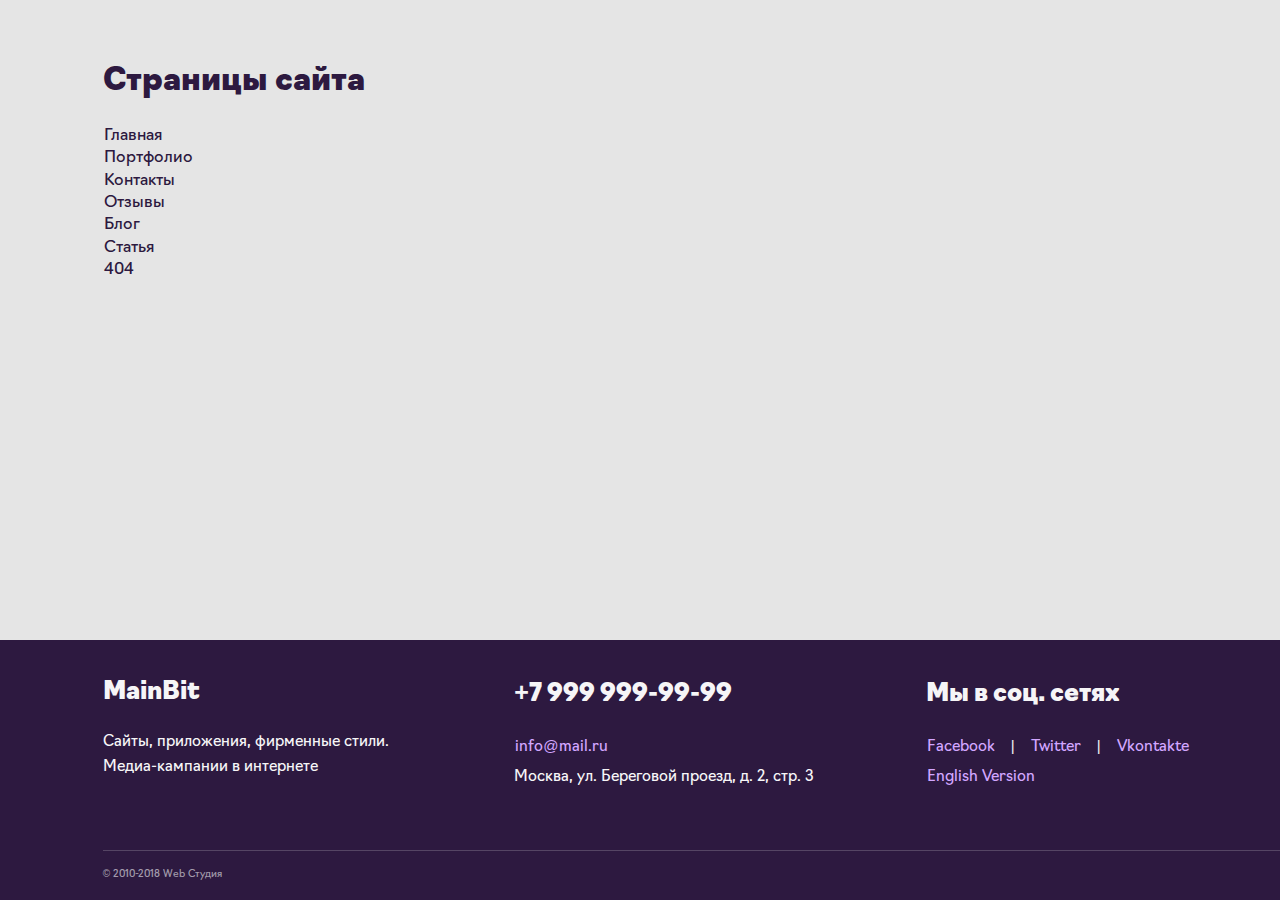
==== docs/Redesign/index.html @ 025f9ed1 "проект redesign" ====
<!DOCTYPE html>
<html lang="ru">
  <head>
    <meta charset="UTF-8">
    <meta id="viewport" name="viewport" content="width=device-width">
    <meta http-equiv="X-UA-Compatible" content="ie=edge">
    <link href="./common.css" rel="stylesheet">
    <title>Страницы сайта</title>
  </head>
  <body>
    <div class="wrapper">
      <div class="wrapper__top">
        <style type="text/css">
          .index {
            padding-top: 60px;
            padding-bottom: 100px;
          }
          .index__title {
            margin-bottom: 20px;
            font-weight: 900;
          }
          .index__link {
            color: #2D1940;
          }
          
        </style>
        <div class="container">
          <div class="index mx-2">
            <h1 class="index__title">Страницы сайта</h1>
            <ul class="index__list">
              <li class="index__item"><a class="index__link link" href="home.html">Главная</a></li>
              <li class="index__item"><a class="index__link link" href="portfolio.html">Портфолио</a></li>
              <li class="index__item"><a class="index__link link" href="contacts.html">Контакты</a></li>
              <li class="index__item"><a class="index__link link" href="reviews.html">Отзывы</a></li>
              <li class="index__item"><a class="index__link link" href="blog.html">Блог</a></li>
              <li class="index__item"><a class="index__link link" href="article.html">Статья</a></li>
              <li class="index__item"><a class="index__link link" href="404.html">404</a></li>
            </ul>
          </div>
        </div>
      </div>
      <div class="wrapper__bottom">
        <footer class="footer">
          <div class="container">
            <ul class="footer__content row justify-content-between">
              <li class="footerColumn col ml-2">
                <div class="footerColumn__header">
                      <div class="logo logo--light"><a href="home.html">MainBit</a></div>
                </div>
                <ul class="footerColumn__info"> 
                  <li class="footerColumn__infoItem">
                     Сайты, приложения, фирменные стили. <br>
                    Медиа-кампании в интернете
                  </li>
                </ul>
              </li>
              <li class="footerColumn col">
                <div class="footerColumn__header"><a href="tel:+79999999999">+7 999 999-99-99</a></div>
                <ul class="footerColumn__info"> 
                  <li class="footerColumn__infoItem"><a class="link" href="mailto:info@mail.ru">info@mail.ru</a></li>
                  <li class="footerColumn__infoItem">Москва, ул. Береговой проезд, д. 2, стр. 3</li>
                </ul>
              </li>
              <li class="footerColumn col mr-2">
                <div class="footerColumn__header">Мы в соц. сетях</div>
                <ul class="footerColumn__info">
                  <li class="footerColumn__infoItem">
<ul class="socials">
  <li class="socials__item"><a class="link" href="">Facebook</a></li>
  <li class="socials__item"><a class="link" href="">Twitter</a></li>
  <li class="socials__item"><a class="link" href="">Vkontakte</a></li>
</ul>
                  </li>
                  <li class="footerColumn__infoItem"><a class="link" href="">English Version</a></li>
                </ul>
              </li>
            </ul>
            <div class="footer__copyright mx-2"><span>&copy; 2010-2018 Web Студия</span></div>
          </div>
        </footer>
      </div>
    </div>
        <div class="show-print" id="show-print">
          <div class="show-print__container"><img class="show-print__img" src="" style="opacity: 0;"></div>
        </div>
    <script type="text/javascript" src="./js/common.js"></script>
    <script src="//yastatic.net/es5-shims/0.0.2/es5-shims.min.js"></script>
    <script src="//yastatic.net/share2/share.js"></script>
  </body>
</html>
---- docs/Redesign/common.css ----
/**
 * Swiper 4.5.0
 * Most modern mobile touch slider and framework with hardware accelerated transitions
 * http://www.idangero.us/swiper/
 *
 * Copyright 2014-2019 Vladimir Kharlampidi
 *
 * Released under the MIT License
 *
 * Released on: February 22, 2019
 */
.swiper-container{margin:0 auto;position:relative;overflow:hidden;list-style:none;padding:0;z-index:1}.swiper-container-no-flexbox .swiper-slide{float:left}.swiper-container-vertical>.swiper-wrapper{-webkit-box-orient:vertical;-webkit-box-direction:normal;-webkit-flex-direction:column;-ms-flex-direction:column;flex-direction:column}.swiper-wrapper{position:relative;width:100%;height:100%;z-index:1;display:-webkit-box;display:-webkit-flex;display:-ms-flexbox;display:flex;-webkit-transition-property:-webkit-transform;transition-property:-webkit-transform;-o-transition-property:transform;transition-property:transform;transition-property:transform,-webkit-transform;-webkit-box-sizing:content-box;box-sizing:content-box}.swiper-container-android .swiper-slide,.swiper-wrapper{-webkit-transform:translate3d(0,0,0);transform:translate3d(0,0,0)}.swiper-container-multirow>.swiper-wrapper{-webkit-flex-wrap:wrap;-ms-flex-wrap:wrap;flex-wrap:wrap}.swiper-container-free-mode>.swiper-wrapper{-webkit-transition-timing-function:ease-out;-o-transition-timing-function:ease-out;transition-timing-function:ease-out;margin:0 auto}.swiper-slide{-webkit-flex-shrink:0;-ms-flex-negative:0;flex-shrink:0;width:100%;height:100%;position:relative;-webkit-transition-property:-webkit-transform;transition-property:-webkit-transform;-o-transition-property:transform;transition-property:transform;transition-property:transform,-webkit-transform}.swiper-slide-invisible-blank{visibility:hidden}.swiper-container-autoheight,.swiper-container-autoheight .swiper-slide{height:auto}.swiper-container-autoheight .swiper-wrapper{-webkit-box-align:start;-webkit-align-items:flex-start;-ms-flex-align:start;align-items:flex-start;-webkit-transition-property:height,-webkit-transform;transition-property:height,-webkit-transform;-o-transition-property:transform,height;transition-property:transform,height;transition-property:transform,height,-webkit-transform}.swiper-container-3d{-webkit-perspective:1200px;perspective:1200px}.swiper-container-3d .swiper-cube-shadow,.swiper-container-3d .swiper-slide,.swiper-container-3d .swiper-slide-shadow-bottom,.swiper-container-3d .swiper-slide-shadow-left,.swiper-container-3d .swiper-slide-shadow-right,.swiper-container-3d .swiper-slide-shadow-top,.swiper-container-3d .swiper-wrapper{-webkit-transform-style:preserve-3d;transform-style:preserve-3d}.swiper-container-3d .swiper-slide-shadow-bottom,.swiper-container-3d .swiper-slide-shadow-left,.swiper-container-3d .swiper-slide-shadow-right,.swiper-container-3d .swiper-slide-shadow-top{position:absolute;left:0;top:0;width:100%;height:100%;pointer-events:none;z-index:10}.swiper-container-3d .swiper-slide-shadow-left{background-image:-webkit-gradient(linear,right top,left top,from(rgba(0,0,0,.5)),to(rgba(0,0,0,0)));background-image:-webkit-linear-gradient(right,rgba(0,0,0,.5),rgba(0,0,0,0));background-image:-o-linear-gradient(right,rgba(0,0,0,.5),rgba(0,0,0,0));background-image:linear-gradient(to left,rgba(0,0,0,.5),rgba(0,0,0,0))}.swiper-container-3d .swiper-slide-shadow-right{background-image:-webkit-gradient(linear,left top,right top,from(rgba(0,0,0,.5)),to(rgba(0,0,0,0)));background-image:-webkit-linear-gradient(left,rgba(0,0,0,.5),rgba(0,0,0,0));background-image:-o-linear-gradient(left,rgba(0,0,0,.5),rgba(0,0,0,0));background-image:linear-gradient(to right,rgba(0,0,0,.5),rgba(0,0,0,0))}.swiper-container-3d .swiper-slide-shadow-top{background-image:-webkit-gradient(linear,left bottom,left top,from(rgba(0,0,0,.5)),to(rgba(0,0,0,0)));background-image:-webkit-linear-gradient(bottom,rgba(0,0,0,.5),rgba(0,0,0,0));background-image:-o-linear-gradient(bottom,rgba(0,0,0,.5),rgba(0,0,0,0));background-image:linear-gradient(to top,rgba(0,0,0,.5),rgba(0,0,0,0))}.swiper-container-3d .swiper-slide-shadow-bottom{background-image:-webkit-gradient(linear,left top,left bottom,from(rgba(0,0,0,.5)),to(rgba(0,0,0,0)));background-image:-webkit-linear-gradient(top,rgba(0,0,0,.5),rgba(0,0,0,0));background-image:-o-linear-gradient(top,rgba(0,0,0,.5),rgba(0,0,0,0));background-image:linear-gradient(to bottom,rgba(0,0,0,.5),rgba(0,0,0,0))}.swiper-container-wp8-horizontal,.swiper-container-wp8-horizontal>.swiper-wrapper{-ms-touch-action:pan-y;touch-action:pan-y}.swiper-container-wp8-vertical,.swiper-container-wp8-vertical>.swiper-wrapper{-ms-touch-action:pan-x;touch-action:pan-x}.swiper-button-next,.swiper-button-prev{position:absolute;top:50%;width:27px;height:44px;margin-top:-22px;z-index:10;cursor:pointer;background-size:27px 44px;background-position:center;background-repeat:no-repeat}.swiper-button-next.swiper-button-disabled,.swiper-button-prev.swiper-button-disabled{opacity:.35;cursor:auto;pointer-events:none}.swiper-button-prev,.swiper-container-rtl .swiper-button-next{background-image:url("data:image/svg+xml;charset=utf-8,%3Csvg%20xmlns%3D'http%3A%2F%2Fwww.w3.org%2F2000%2Fsvg'%20viewBox%3D'0%200%2027%2044'%3E%3Cpath%20d%3D'M0%2C22L22%2C0l2.1%2C2.1L4.2%2C22l19.9%2C19.9L22%2C44L0%2C22L0%2C22L0%2C22z'%20fill%3D'%23007aff'%2F%3E%3C%2Fsvg%3E");left:10px;right:auto}.swiper-button-next,.swiper-container-rtl .swiper-button-prev{background-image:url("data:image/svg+xml;charset=utf-8,%3Csvg%20xmlns%3D'http%3A%2F%2Fwww.w3.org%2F2000%2Fsvg'%20viewBox%3D'0%200%2027%2044'%3E%3Cpath%20d%3D'M27%2C22L27%2C22L5%2C44l-2.1-2.1L22.8%2C22L2.9%2C2.1L5%2C0L27%2C22L27%2C22z'%20fill%3D'%23007aff'%2F%3E%3C%2Fsvg%3E");right:10px;left:auto}.swiper-button-prev.swiper-button-white,.swiper-container-rtl .swiper-button-next.swiper-button-white{background-image:url("data:image/svg+xml;charset=utf-8,%3Csvg%20xmlns%3D'http%3A%2F%2Fwww.w3.org%2F2000%2Fsvg'%20viewBox%3D'0%200%2027%2044'%3E%3Cpath%20d%3D'M0%2C22L22%2C0l2.1%2C2.1L4.2%2C22l19.9%2C19.9L22%2C44L0%2C22L0%2C22L0%2C22z'%20fill%3D'%23ffffff'%2F%3E%3C%2Fsvg%3E")}.swiper-button-next.swiper-button-white,.swiper-container-rtl .swiper-button-prev.swiper-button-white{background-image:url("data:image/svg+xml;charset=utf-8,%3Csvg%20xmlns%3D'http%3A%2F%2Fwww.w3.org%2F2000%2Fsvg'%20viewBox%3D'0%200%2027%2044'%3E%3Cpath%20d%3D'M27%2C22L27%2C22L5%2C44l-2.1-2.1L22.8%2C22L2.9%2C2.1L5%2C0L27%2C22L27%2C22z'%20fill%3D'%23ffffff'%2F%3E%3C%2Fsvg%3E")}.swiper-button-prev.swiper-button-black,.swiper-container-rtl .swiper-button-next.swiper-button-black{background-image:url("data:image/svg+xml;charset=utf-8,%3Csvg%20xmlns%3D'http%3A%2F%2Fwww.w3.org%2F2000%2Fsvg'%20viewBox%3D'0%200%2027%2044'%3E%3Cpath%20d%3D'M0%2C22L22%2C0l2.1%2C2.1L4.2%2C22l19.9%2C19.9L22%2C44L0%2C22L0%2C22L0%2C22z'%20fill%3D'%23000000'%2F%3E%3C%2Fsvg%3E")}.swiper-button-next.swiper-button-black,.swiper-container-rtl .swiper-button-prev.swiper-button-black{background-image:url("data:image/svg+xml;charset=utf-8,%3Csvg%20xmlns%3D'http%3A%2F%2Fwww.w3.org%2F2000%2Fsvg'%20viewBox%3D'0%200%2027%2044'%3E%3Cpath%20d%3D'M27%2C22L27%2C22L5%2C44l-2.1-2.1L22.8%2C22L2.9%2C2.1L5%2C0L27%2C22L27%2C22z'%20fill%3D'%23000000'%2F%3E%3C%2Fsvg%3E")}.swiper-button-lock{display:none}.swiper-pagination{position:absolute;text-align:center;-webkit-transition:.3s opacity;-o-transition:.3s opacity;transition:.3s opacity;-webkit-transform:translate3d(0,0,0);transform:translate3d(0,0,0);z-index:10}.swiper-pagination.swiper-pagination-hidden{opacity:0}.swiper-container-horizontal>.swiper-pagination-bullets,.swiper-pagination-custom,.swiper-pagination-fraction{bottom:10px;left:0;width:100%}.swiper-pagination-bullets-dynamic{overflow:hidden;font-size:0}.swiper-pagination-bullets-dynamic .swiper-pagination-bullet{-webkit-transform:scale(.33);-ms-transform:scale(.33);transform:scale(.33);position:relative}.swiper-pagination-bullets-dynamic .swiper-pagination-bullet-active{-webkit-transform:scale(1);-ms-transform:scale(1);transform:scale(1)}.swiper-pagination-bullets-dynamic .swiper-pagination-bullet-active-main{-webkit-transform:scale(1);-ms-transform:scale(1);transform:scale(1)}.swiper-pagination-bullets-dynamic .swiper-pagination-bullet-active-prev{-webkit-transform:scale(.66);-ms-transform:scale(.66);transform:scale(.66)}.swiper-pagination-bullets-dynamic .swiper-pagination-bullet-active-prev-prev{-webkit-transform:scale(.33);-ms-transform:scale(.33);transform:scale(.33)}.swiper-pagination-bullets-dynamic .swiper-pagination-bullet-active-next{-webkit-transform:scale(.66);-ms-transform:scale(.66);transform:scale(.66)}.swiper-pagination-bullets-dynamic .swiper-pagination-bullet-active-next-next{-webkit-transform:scale(.33);-ms-transform:scale(.33);transform:scale(.33)}.swiper-pagination-bullet{width:8px;height:8px;display:inline-block;border-radius:100%;background:#000;opacity:.2}button.swiper-pagination-bullet{border:none;margin:0;padding:0;-webkit-box-shadow:none;box-shadow:none;-webkit-appearance:none;-moz-appearance:none;appearance:none}.swiper-pagination-clickable .swiper-pagination-bullet{cursor:pointer}.swiper-pagination-bullet-active{opacity:1;background:#007aff}.swiper-container-vertical>.swiper-pagination-bullets{right:10px;top:50%;-webkit-transform:translate3d(0,-50%,0);transform:translate3d(0,-50%,0)}.swiper-container-vertical>.swiper-pagination-bullets .swiper-pagination-bullet{margin:6px 0;display:block}.swiper-container-vertical>.swiper-pagination-bullets.swiper-pagination-bullets-dynamic{top:50%;-webkit-transform:translateY(-50%);-ms-transform:translateY(-50%);transform:translateY(-50%);width:8px}.swiper-container-vertical>.swiper-pagination-bullets.swiper-pagination-bullets-dynamic .swiper-pagination-bullet{display:inline-block;-webkit-transition:.2s top,.2s -webkit-transform;transition:.2s top,.2s -webkit-transform;-o-transition:.2s transform,.2s top;transition:.2s transform,.2s top;transition:.2s transform,.2s top,.2s -webkit-transform}.swiper-container-horizontal>.swiper-pagination-bullets .swiper-pagination-bullet{margin:0 4px}.swiper-container-horizontal>.swiper-pagination-bullets.swiper-pagination-bullets-dynamic{left:50%;-webkit-transform:translateX(-50%);-ms-transform:translateX(-50%);transform:translateX(-50%);white-space:nowrap}.swiper-container-horizontal>.swiper-pagination-bullets.swiper-pagination-bullets-dynamic .swiper-pagination-bullet{-webkit-transition:.2s left,.2s -webkit-transform;transition:.2s left,.2s -webkit-transform;-o-transition:.2s transform,.2s left;transition:.2s transform,.2s left;transition:.2s transform,.2s left,.2s -webkit-transform}.swiper-container-horizontal.swiper-container-rtl>.swiper-pagination-bullets-dynamic .swiper-pagination-bullet{-webkit-transition:.2s right,.2s -webkit-transform;transition:.2s right,.2s -webkit-transform;-o-transition:.2s transform,.2s right;transition:.2s transform,.2s right;transition:.2s transform,.2s right,.2s -webkit-transform}.swiper-pagination-progressbar{background:rgba(0,0,0,.25);position:absolute}.swiper-pagination-progressbar .swiper-pagination-progressbar-fill{background:#007aff;position:absolute;left:0;top:0;width:100%;height:100%;-webkit-transform:scale(0);-ms-transform:scale(0);transform:scale(0);-webkit-transform-origin:left top;-ms-transform-origin:left top;transform-origin:left top}.swiper-container-rtl .swiper-pagination-progressbar .swiper-pagination-progressbar-fill{-webkit-transform-origin:right top;-ms-transform-origin:right top;transform-origin:right top}.swiper-container-horizontal>.swiper-pagination-progressbar,.swiper-container-vertical>.swiper-pagination-progressbar.swiper-pagination-progressbar-opposite{width:100%;height:4px;left:0;top:0}.swiper-container-horizontal>.swiper-pagination-progressbar.swiper-pagination-progressbar-opposite,.swiper-container-vertical>.swiper-pagination-progressbar{width:4px;height:100%;left:0;top:0}.swiper-pagination-white .swiper-pagination-bullet-active{background:#fff}.swiper-pagination-progressbar.swiper-pagination-white{background:rgba(255,255,255,.25)}.swiper-pagination-progressbar.swiper-pagination-white .swiper-pagination-progressbar-fill{background:#fff}.swiper-pagination-black .swiper-pagination-bullet-active{background:#000}.swiper-pagination-progressbar.swiper-pagination-black{background:rgba(0,0,0,.25)}.swiper-pagination-progressbar.swiper-pagination-black .swiper-pagination-progressbar-fill{background:#000}.swiper-pagination-lock{display:none}.swiper-scrollbar{border-radius:10px;position:relative;-ms-touch-action:none;background:rgba(0,0,0,.1)}.swiper-container-horizontal>.swiper-scrollbar{position:absolute;left:1%;bottom:3px;z-index:50;height:5px;width:98%}.swiper-container-vertical>.swiper-scrollbar{position:absolute;right:3px;top:1%;z-index:50;width:5px;height:98%}.swiper-scrollbar-drag{height:100%;width:100%;position:relative;background:rgba(0,0,0,.5);border-radius:10px;left:0;top:0}.swiper-scrollbar-cursor-drag{cursor:move}.swiper-scrollbar-lock{display:none}.swiper-zoom-container{width:100%;height:100%;display:-webkit-box;display:-webkit-flex;display:-ms-flexbox;display:flex;-webkit-box-pack:center;-webkit-justify-content:center;-ms-flex-pack:center;justify-content:center;-webkit-box-align:center;-webkit-align-items:center;-ms-flex-align:center;align-items:center;text-align:center}.swiper-zoom-container>canvas,.swiper-zoom-container>img,.swiper-zoom-container>svg{max-width:100%;max-height:100%;-o-object-fit:contain;object-fit:contain}.swiper-slide-zoomed{cursor:move}.swiper-lazy-preloader{width:42px;height:42px;position:absolute;left:50%;top:50%;margin-left:-21px;margin-top:-21px;z-index:10;-webkit-transform-origin:50%;-ms-transform-origin:50%;transform-origin:50%;-webkit-animation:swiper-preloader-spin 1s steps(12,end) infinite;animation:swiper-preloader-spin 1s steps(12,end) infinite}.swiper-lazy-preloader:after{display:block;content:'';width:100%;height:100%;background-image:url("data:image/svg+xml;charset=utf-8,%3Csvg%20viewBox%3D'0%200%20120%20120'%20xmlns%3D'http%3A%2F%2Fwww.w3.org%2F2000%2Fsvg'%20xmlns%3Axlink%3D'http%3A%2F%2Fwww.w3.org%2F1999%2Fxlink'%3E%3Cdefs%3E%3Cline%20id%3D'l'%20x1%3D'60'%20x2%3D'60'%20y1%3D'7'%20y2%3D'27'%20stroke%3D'%236c6c6c'%20stroke-width%3D'11'%20stroke-linecap%3D'round'%2F%3E%3C%2Fdefs%3E%3Cg%3E%3Cuse%20xlink%3Ahref%3D'%23l'%20opacity%3D'.27'%2F%3E%3Cuse%20xlink%3Ahref%3D'%23l'%20opacity%3D'.27'%20transform%3D'rotate(30%2060%2C60)'%2F%3E%3Cuse%20xlink%3Ahref%3D'%23l'%20opacity%3D'.27'%20transform%3D'rotate(60%2060%2C60)'%2F%3E%3Cuse%20xlink%3Ahref%3D'%23l'%20opacity%3D'.27'%20transform%3D'rotate(90%2060%2C60)'%2F%3E%3Cuse%20xlink%3Ahref%3D'%23l'%20opacity%3D'.27'%20transform%3D'rotate(120%2060%2C60)'%2F%3E%3Cuse%20xlink%3Ahref%3D'%23l'%20opacity%3D'.27'%20transform%3D'rotate(150%2060%2C60)'%2F%3E%3Cuse%20xlink%3Ahref%3D'%23l'%20opacity%3D'.37'%20transform%3D'rotate(180%2060%2C60)'%2F%3E%3Cuse%20xlink%3Ahref%3D'%23l'%20opacity%3D'.46'%20transform%3D'rotate(210%2060%2C60)'%2F%3E%3Cuse%20xlink%3Ahref%3D'%23l'%20opacity%3D'.56'%20transform%3D'rotate(240%2060%2C60)'%2F%3E%3Cuse%20xlink%3Ahref%3D'%23l'%20opacity%3D'.66'%20transform%3D'rotate(270%2060%2C60)'%2F%3E%3Cuse%20xlink%3Ahref%3D'%23l'%20opacity%3D'.75'%20transform%3D'rotate(300%2060%2C60)'%2F%3E%3Cuse%20xlink%3Ahref%3D'%23l'%20opacity%3D'.85'%20transform%3D'rotate(330%2060%2C60)'%2F%3E%3C%2Fg%3E%3C%2Fsvg%3E");background-position:50%;background-size:100%;background-repeat:no-repeat}.swiper-lazy-preloader-white:after{background-image:url("data:image/svg+xml;charset=utf-8,%3Csvg%20viewBox%3D'0%200%20120%20120'%20xmlns%3D'http%3A%2F%2Fwww.w3.org%2F2000%2Fsvg'%20xmlns%3Axlink%3D'http%3A%2F%2Fwww.w3.org%2F1999%2Fxlink'%3E%3Cdefs%3E%3Cline%20id%3D'l'%20x1%3D'60'%20x2%3D'60'%20y1%3D'7'%20y2%3D'27'%20stroke%3D'%23fff'%20stroke-width%3D'11'%20stroke-linecap%3D'round'%2F%3E%3C%2Fdefs%3E%3Cg%3E%3Cuse%20xlink%3Ahref%3D'%23l'%20opacity%3D'.27'%2F%3E%3Cuse%20xlink%3Ahref%3D'%23l'%20opacity%3D'.27'%20transform%3D'rotate(30%2060%2C60)'%2F%3E%3Cuse%20xlink%3Ahref%3D'%23l'%20opacity%3D'.27'%20transform%3D'rotate(60%2060%2C60)'%2F%3E%3Cuse%20xlink%3Ahref%3D'%23l'%20opacity%3D'.27'%20transform%3D'rotate(90%2060%2C60)'%2F%3E%3Cuse%20xlink%3Ahref%3D'%23l'%20opacity%3D'.27'%20transform%3D'rotate(120%2060%2C60)'%2F%3E%3Cuse%20xlink%3Ahref%3D'%23l'%20opacity%3D'.27'%20transform%3D'rotate(150%2060%2C60)'%2F%3E%3Cuse%20xlink%3Ahref%3D'%23l'%20opacity%3D'.37'%20transform%3D'rotate(180%2060%2C60)'%2F%3E%3Cuse%20xlink%3Ahref%3D'%23l'%20opacity%3D'.46'%20transform%3D'rotate(210%2060%2C60)'%2F%3E%3Cuse%20xlink%3Ahref%3D'%23l'%20opacity%3D'.56'%20transform%3D'rotate(240%2060%2C60)'%2F%3E%3Cuse%20xlink%3Ahref%3D'%23l'%20opacity%3D'.66'%20transform%3D'rotate(270%2060%2C60)'%2F%3E%3Cuse%20xlink%3Ahref%3D'%23l'%20opacity%3D'.75'%20transform%3D'rotate(300%2060%2C60)'%2F%3E%3Cuse%20xlink%3Ahref%3D'%23l'%20opacity%3D'.85'%20transform%3D'rotate(330%2060%2C60)'%2F%3E%3C%2Fg%3E%3C%2Fsvg%3E")}@-webkit-keyframes swiper-preloader-spin{100%{-webkit-transform:rotate(360deg);transform:rotate(360deg)}}@keyframes swiper-preloader-spin{100%{-webkit-transform:rotate(360deg);transform:rotate(360deg)}}.swiper-container .swiper-notification{position:absolute;left:0;top:0;pointer-events:none;opacity:0;z-index:-1000}.swiper-container-fade.swiper-container-free-mode .swiper-slide{-webkit-transition-timing-function:ease-out;-o-transition-timing-function:ease-out;transition-timing-function:ease-out}.swiper-container-fade .swiper-slide{pointer-events:none;-webkit-transition-property:opacity;-o-transition-property:opacity;transition-property:opacity}.swiper-container-fade .swiper-slide .swiper-slide{pointer-events:none}.swiper-container-fade .swiper-slide-active,.swiper-container-fade .swiper-slide-active .swiper-slide-active{pointer-events:auto}.swiper-container-cube{overflow:visible}.swiper-container-cube .swiper-slide{pointer-events:none;-webkit-backface-visibility:hidden;backface-visibility:hidden;z-index:1;visibility:hidden;-webkit-transform-origin:0 0;-ms-transform-origin:0 0;transform-origin:0 0;width:100%;height:100%}.swiper-container-cube .swiper-slide .swiper-slide{pointer-events:none}.swiper-container-cube.swiper-container-rtl .swiper-slide{-webkit-transform-origin:100% 0;-ms-transform-origin:100% 0;transform-origin:100% 0}.swiper-container-cube .swiper-slide-active,.swiper-container-cube .swiper-slide-active .swiper-slide-active{pointer-events:auto}.swiper-container-cube .swiper-slide-active,.swiper-container-cube .swiper-slide-next,.swiper-container-cube .swiper-slide-next+.swiper-slide,.swiper-container-cube .swiper-slide-prev{pointer-events:auto;visibility:visible}.swiper-container-cube .swiper-slide-shadow-bottom,.swiper-container-cube .swiper-slide-shadow-left,.swiper-container-cube .swiper-slide-shadow-right,.swiper-container-cube .swiper-slide-shadow-top{z-index:0;-webkit-backface-visibility:hidden;backface-visibility:hidden}.swiper-container-cube .swiper-cube-shadow{position:absolute;left:0;bottom:0;width:100%;height:100%;background:#000;opacity:.6;-webkit-filter:blur(50px);filter:blur(50px);z-index:0}.swiper-container-flip{overflow:visible}.swiper-container-flip .swiper-slide{pointer-events:none;-webkit-backface-visibility:hidden;backface-visibility:hidden;z-index:1}.swiper-container-flip .swiper-slide .swiper-slide{pointer-events:none}.swiper-container-flip .swiper-slide-active,.swiper-container-flip .swiper-slide-active .swiper-slide-active{pointer-events:auto}.swiper-container-flip .swiper-slide-shadow-bottom,.swiper-container-flip .swiper-slide-shadow-left,.swiper-container-flip .swiper-slide-shadow-right,.swiper-container-flip .swiper-slide-shadow-top{z-index:0;-webkit-backface-visibility:hidden;backface-visibility:hidden}.swiper-container-coverflow .swiper-wrapper{-ms-perspective:1200px}.container {
  min-width: 1440px; }

/*!
 * Bootstrap v4.3.1 (https://getbootstrap.com/)
 * Copyright 2011-2019 The Bootstrap Authors
 * Copyright 2011-2019 Twitter, Inc.
 * Licensed under MIT (https://github.com/twbs/bootstrap/blob/master/LICENSE)
 */
:root {
  --blue: #007bff;
  --indigo: #6610f2;
  --purple: #6f42c1;
  --pink: #e83e8c;
  --red: #dc3545;
  --orange: #fd7e14;
  --yellow: #ffc107;
  --green: #28a745;
  --teal: #20c997;
  --cyan: #17a2b8;
  --white: #fff;
  --gray: #6c757d;
  --gray-dark: #343a40;
  --primary: #007bff;
  --secondary: #6c757d;
  --success: #28a745;
  --info: #17a2b8;
  --warning: #ffc107;
  --danger: #dc3545;
  --light: #f8f9fa;
  --dark: #343a40;
  --breakpoint-xs: 0;
  --breakpoint-sm: 576px;
  --breakpoint-md: 768px;
  --breakpoint-lg: 992px;
  --breakpoint-xl: 1200px;
  --font-family-sans-serif: -apple-system, BlinkMacSystemFont, "Segoe UI", Roboto, "Helvetica Neue", Arial, "Noto Sans", sans-serif, "Apple Color Emoji", "Segoe UI Emoji", "Segoe UI Symbol", "Noto Color Emoji";
  --font-family-monospace: SFMono-Regular, Menlo, Monaco, Consolas, "Liberation Mono", "Courier New", monospace; }

*,
*::before,
*::after {
  -webkit-box-sizing: border-box;
          box-sizing: border-box; }

html {
  font-family: sans-serif;
  line-height: 1.15;
  -webkit-text-size-adjust: 100%;
  -webkit-tap-highlight-color: rgba(0, 0, 0, 0); }

article, aside, figcaption, figure, footer, header, hgroup, main, nav, section {
  display: block; }

body {
  margin: 0;
  font-family: -apple-system, BlinkMacSystemFont, "Segoe UI", Roboto, "Helvetica Neue", Arial, "Noto Sans", sans-serif, "Apple Color Emoji", "Segoe UI Emoji", "Segoe UI Symbol", "Noto Color Emoji";
  font-size: 1rem;
  font-weight: 400;
  line-height: 1.5;
  color: #212529;
  text-align: left;
  background-color: #fff; }

[tabindex="-1"]:focus {
  outline: 0 !important; }

hr {
  -webkit-box-sizing: content-box;
          box-sizing: content-box;
  height: 0;
  overflow: visible; }

h1, h2, h3, h4, h5, h6 {
  margin-top: 0;
  margin-bottom: 0.5rem; }

p {
  margin-top: 0;
  margin-bottom: 1rem; }

abbr[title],
abbr[data-original-title] {
  text-decoration: underline;
  -webkit-text-decoration: underline dotted;
          text-decoration: underline dotted;
  cursor: help;
  border-bottom: 0;
  -webkit-text-decoration-skip-ink: none;
          text-decoration-skip-ink: none; }

address {
  margin-bottom: 1rem;
  font-style: normal;
  line-height: inherit; }

ol,
ul,
dl {
  margin-top: 0;
  margin-bottom: 1rem; }

ol ol,
ul ul,
ol ul,
ul ol {
  margin-bottom: 0; }

dt {
  font-weight: 700; }

dd {
  margin-bottom: .5rem;
  margin-left: 0; }

blockquote {
  margin: 0 0 1rem; }

b,
strong {
  font-weight: bolder; }

small {
  font-size: 80%; }

sub,
sup {
  position: relative;
  font-size: 75%;
  line-height: 0;
  vertical-align: baseline; }

sub {
  bottom: -.25em; }

sup {
  top: -.5em; }

a {
  color: #007bff;
  text-decoration: none;
  background-color: transparent; }
  a:hover {
    color: #0056b3;
    text-decoration: underline; }

a:not([href]):not([tabindex]) {
  color: inherit;
  text-decoration: none; }
  a:not([href]):not([tabindex]):hover, a:not([href]):not([tabindex]):focus {
    color: inherit;
    text-decoration: none; }
  a:not([href]):not([tabindex]):focus {
    outline: 0; }

pre,
code,
kbd,
samp {
  font-family: SFMono-Regular, Menlo, Monaco, Consolas, "Liberation Mono", "Courier New", monospace;
  font-size: 1em; }

pre {
  margin-top: 0;
  margin-bottom: 1rem;
  overflow: auto; }

figure {
  margin: 0 0 1rem; }

img {
  vertical-align: middle;
  border-style: none; }

svg {
  overflow: hidden;
  vertical-align: middle; }

table {
  border-collapse: collapse; }

caption {
  padding-top: 0.75rem;
  padding-bottom: 0.75rem;
  color: #6c757d;
  text-align: left;
  caption-side: bottom; }

th {
  text-align: inherit; }

label {
  display: inline-block;
  margin-bottom: 0.5rem; }

button {
  border-radius: 0; }

button:focus {
  outline: 1px dotted;
  outline: 5px auto -webkit-focus-ring-color; }

input,
button,
select,
optgroup,
textarea {
  margin: 0;
  font-family: inherit;
  font-size: inherit;
  line-height: inherit; }

button,
input {
  overflow: visible; }

button,
select {
  text-transform: none; }

select {
  word-wrap: normal; }

button,
[type="button"],
[type="reset"],
[type="submit"] {
  -webkit-appearance: button; }

button:not(:disabled),
[type="button"]:not(:disabled),
[type="reset"]:not(:disabled),
[type="submit"]:not(:disabled) {
  cursor: pointer; }

button::-moz-focus-inner,
[type="button"]::-moz-focus-inner,
[type="reset"]::-moz-focus-inner,
[type="submit"]::-moz-focus-inner {
  padding: 0;
  border-style: none; }

input[type="radio"],
input[type="checkbox"] {
  -webkit-box-sizing: border-box;
          box-sizing: border-box;
  padding: 0; }

input[type="date"],
input[type="time"],
input[type="datetime-local"],
input[type="month"] {
  -webkit-appearance: listbox; }

textarea {
  overflow: auto;
  resize: vertical; }

fieldset {
  min-width: 0;
  padding: 0;
  margin: 0;
  border: 0; }

legend {
  display: block;
  width: 100%;
  max-width: 100%;
  padding: 0;
  margin-bottom: .5rem;
  font-size: 1.5rem;
  line-height: inherit;
  color: inherit;
  white-space: normal; }

progress {
  vertical-align: baseline; }

[type="number"]::-webkit-inner-spin-button,
[type="number"]::-webkit-outer-spin-button {
  height: auto; }

[type="search"] {
  outline-offset: -2px;
  -webkit-appearance: none; }

[type="search"]::-webkit-search-decoration {
  -webkit-appearance: none; }

::-webkit-file-upload-button {
  font: inherit;
  -webkit-appearance: button; }

output {
  display: inline-block; }

summary {
  display: list-item;
  cursor: pointer; }

template {
  display: none; }

[hidden] {
  display: none !important; }

.container {
  width: 100%;
  padding-right: 0;
  padding-left: 0;
  margin-right: auto;
  margin-left: auto; }
  @media (min-width: 576px) {
    .container {
      max-width: 100%; } }
  @media (min-width: 768px) {
    .container {
      max-width: 100%; } }
  @media (min-width: 992px) {
    .container {
      max-width: 100%; } }
  @media (min-width: 1200px) {
    .container {
      max-width: 100%; } }

.container-fluid {
  width: 100%;
  padding-right: 0;
  padding-left: 0;
  margin-right: auto;
  margin-left: auto; }

.row {
  display: -webkit-box;
  display: -ms-flexbox;
  display: flex;
  -ms-flex-wrap: wrap;
      flex-wrap: wrap;
  margin-right: 0;
  margin-left: 0; }

.no-gutters {
  margin-right: 0;
  margin-left: 0; }
  .no-gutters > .col,
  .no-gutters > [class*="col-"] {
    padding-right: 0;
    padding-left: 0; }

.col-1, .col-2, .col-3, .col-4, .col-5, .col-6, .col-7, .col-8, .col-9, .col-10, .col-11, .col-12, .col-13, .col-14, .col-15, .col-16, .col-17, .col-18, .col-19, .col-20, .col-21, .col-22, .col-23, .col-24, .col-25, .col-26, .col-27, .col-28, .col,
.col-auto, .col-sm-1, .col-sm-2, .col-sm-3, .col-sm-4, .col-sm-5, .col-sm-6, .col-sm-7, .col-sm-8, .col-sm-9, .col-sm-10, .col-sm-11, .col-sm-12, .col-sm-13, .col-sm-14, .col-sm-15, .col-sm-16, .col-sm-17, .col-sm-18, .col-sm-19, .col-sm-20, .col-sm-21, .col-sm-22, .col-sm-23, .col-sm-24, .col-sm-25, .col-sm-26, .col-sm-27, .col-sm-28, .col-sm,
.col-sm-auto, .col-md-1, .col-md-2, .col-md-3, .col-md-4, .col-md-5, .col-md-6, .col-md-7, .col-md-8, .col-md-9, .col-md-10, .col-md-11, .col-md-12, .col-md-13, .col-md-14, .col-md-15, .col-md-16, .col-md-17, .col-md-18, .col-md-19, .col-md-20, .col-md-21, .col-md-22, .col-md-23, .col-md-24, .col-md-25, .col-md-26, .col-md-27, .col-md-28, .col-md,
.col-md-auto, .col-lg-1, .col-lg-2, .col-lg-3, .col-lg-4, .col-lg-5, .col-lg-6, .col-lg-7, .col-lg-8, .col-lg-9, .col-lg-10, .col-lg-11, .col-lg-12, .col-lg-13, .col-lg-14, .col-lg-15, .col-lg-16, .col-lg-17, .col-lg-18, .col-lg-19, .col-lg-20, .col-lg-21, .col-lg-22, .col-lg-23, .col-lg-24, .col-lg-25, .col-lg-26, .col-lg-27, .col-lg-28, .col-lg,
.col-lg-auto, .col-xl-1, .col-xl-2, .col-xl-3, .col-xl-4, .col-xl-5, .col-xl-6, .col-xl-7, .col-xl-8, .col-xl-9, .col-xl-10, .col-xl-11, .col-xl-12, .col-xl-13, .col-xl-14, .col-xl-15, .col-xl-16, .col-xl-17, .col-xl-18, .col-xl-19, .col-xl-20, .col-xl-21, .col-xl-22, .col-xl-23, .col-xl-24, .col-xl-25, .col-xl-26, .col-xl-27, .col-xl-28, .col-xl,
.col-xl-auto {
  position: relative;
  width: 100%;
  padding-right: 0;
  padding-left: 0; }

.col {
  -ms-flex-preferred-size: 0;
      flex-basis: 0;
  -webkit-box-flex: 1;
      -ms-flex-positive: 1;
          flex-grow: 1;
  max-width: 100%; }

.col-auto {
  -webkit-box-flex: 0;
      -ms-flex: 0 0 auto;
          flex: 0 0 auto;
  width: auto;
  max-width: 100%; }

.col-1 {
  -webkit-box-flex: 0;
      -ms-flex: 0 0 3.57143%;
          flex: 0 0 3.57143%;
  max-width: 3.57143%; }

.col-2 {
  -webkit-box-flex: 0;
      -ms-flex: 0 0 7.14286%;
          flex: 0 0 7.14286%;
  max-width: 7.14286%; }

.col-3 {
  -webkit-box-flex: 0;
      -ms-flex: 0 0 10.71429%;
          flex: 0 0 10.71429%;
  max-width: 10.71429%; }

.col-4 {
  -webkit-box-flex: 0;
      -ms-flex: 0 0 14.28571%;
          flex: 0 0 14.28571%;
  max-width: 14.28571%; }

.col-5 {
  -webkit-box-flex: 0;
      -ms-flex: 0 0 17.85714%;
          flex: 0 0 17.85714%;
  max-width: 17.85714%; }

.col-6 {
  -webkit-box-flex: 0;
      -ms-flex: 0 0 21.42857%;
          flex: 0 0 21.42857%;
  max-width: 21.42857%; }

.col-7 {
  -webkit-box-flex: 0;
      -ms-flex: 0 0 25%;
          flex: 0 0 25%;
  max-width: 25%; }

.col-8 {
  -webkit-box-flex: 0;
      -ms-flex: 0 0 28.57143%;
          flex: 0 0 28.57143%;
  max-width: 28.57143%; }

.col-9 {
  -webkit-box-flex: 0;
      -ms-flex: 0 0 32.14286%;
          flex: 0 0 32.14286%;
  max-width: 32.14286%; }

.col-10 {
  -webkit-box-flex: 0;
      -ms-flex: 0 0 35.71429%;
          flex: 0 0 35.71429%;
  max-width: 35.71429%; }

.col-11 {
  -webkit-box-flex: 0;
      -ms-flex: 0 0 39.28571%;
          flex: 0 0 39.28571%;
  max-width: 39.28571%; }

.col-12 {
  -webkit-box-flex: 0;
      -ms-flex: 0 0 42.85714%;
          flex: 0 0 42.85714%;
  max-width: 42.85714%; }

.col-13 {
  -webkit-box-flex: 0;
      -ms-flex: 0 0 46.42857%;
          flex: 0 0 46.42857%;
  max-width: 46.42857%; }

.col-14 {
  -webkit-box-flex: 0;
      -ms-flex: 0 0 50%;
          flex: 0 0 50%;
  max-width: 50%; }

.col-15 {
  -webkit-box-flex: 0;
      -ms-flex: 0 0 53.57143%;
          flex: 0 0 53.57143%;
  max-width: 53.57143%; }

.col-16 {
  -webkit-box-flex: 0;
      -ms-flex: 0 0 57.14286%;
          flex: 0 0 57.14286%;
  max-width: 57.14286%; }

.col-17 {
  -webkit-box-flex: 0;
      -ms-flex: 0 0 60.71429%;
          flex: 0 0 60.71429%;
  max-width: 60.71429%; }

.col-18 {
  -webkit-box-flex: 0;
      -ms-flex: 0 0 64.28571%;
          flex: 0 0 64.28571%;
  max-width: 64.28571%; }

.col-19 {
  -webkit-box-flex: 0;
      -ms-flex: 0 0 67.85714%;
          flex: 0 0 67.85714%;
  max-width: 67.85714%; }

.col-20 {
  -webkit-box-flex: 0;
      -ms-flex: 0 0 71.42857%;
          flex: 0 0 71.42857%;
  max-width: 71.42857%; }

.col-21 {
  -webkit-box-flex: 0;
      -ms-flex: 0 0 75%;
          flex: 0 0 75%;
  max-width: 75%; }

.col-22 {
  -webkit-box-flex: 0;
      -ms-flex: 0 0 78.57143%;
          flex: 0 0 78.57143%;
  max-width: 78.57143%; }

.col-23 {
  -webkit-box-flex: 0;
      -ms-flex: 0 0 82.14286%;
          flex: 0 0 82.14286%;
  max-width: 82.14286%; }

.col-24 {
  -webkit-box-flex: 0;
      -ms-flex: 0 0 85.71429%;
          flex: 0 0 85.71429%;
  max-width: 85.71429%; }

.col-25 {
  -webkit-box-flex: 0;
      -ms-flex: 0 0 89.28571%;
          flex: 0 0 89.28571%;
  max-width: 89.28571%; }

.col-26 {
  -webkit-box-flex: 0;
      -ms-flex: 0 0 92.85714%;
          flex: 0 0 92.85714%;
  max-width: 92.85714%; }

.col-27 {
  -webkit-box-flex: 0;
      -ms-flex: 0 0 96.42857%;
          flex: 0 0 96.42857%;
  max-width: 96.42857%; }

.col-28 {
  -webkit-box-flex: 0;
      -ms-flex: 0 0 100%;
          flex: 0 0 100%;
  max-width: 100%; }

.order-first {
  -webkit-box-ordinal-group: 0;
      -ms-flex-order: -1;
          order: -1; }

.order-last {
  -webkit-box-ordinal-group: 30;
      -ms-flex-order: 29;
          order: 29; }

.order-0 {
  -webkit-box-ordinal-group: 1;
      -ms-flex-order: 0;
          order: 0; }

.order-1 {
  -webkit-box-ordinal-group: 2;
      -ms-flex-order: 1;
          order: 1; }

.order-2 {
  -webkit-box-ordinal-group: 3;
      -ms-flex-order: 2;
          order: 2; }

.order-3 {
  -webkit-box-ordinal-group: 4;
      -ms-flex-order: 3;
          order: 3; }

.order-4 {
  -webkit-box-ordinal-group: 5;
      -ms-flex-order: 4;
          order: 4; }

.order-5 {
  -webkit-box-ordinal-group: 6;
      -ms-flex-order: 5;
          order: 5; }

.order-6 {
  -webkit-box-ordinal-group: 7;
      -ms-flex-order: 6;
          order: 6; }

.order-7 {
  -webkit-box-ordinal-group: 8;
      -ms-flex-order: 7;
          order: 7; }

.order-8 {
  -webkit-box-ordinal-group: 9;
      -ms-flex-order: 8;
          order: 8; }

.order-9 {
  -webkit-box-ordinal-group: 10;
      -ms-flex-order: 9;
          order: 9; }

.order-10 {
  -webkit-box-ordinal-group: 11;
      -ms-flex-order: 10;
          order: 10; }

.order-11 {
  -webkit-box-ordinal-group: 12;
      -ms-flex-order: 11;
          order: 11; }

.order-12 {
  -webkit-box-ordinal-group: 13;
      -ms-flex-order: 12;
          order: 12; }

.order-13 {
  -webkit-box-ordinal-group: 14;
      -ms-flex-order: 13;
          order: 13; }

.order-14 {
  -webkit-box-ordinal-group: 15;
      -ms-flex-order: 14;
          order: 14; }

.order-15 {
  -webkit-box-ordinal-group: 16;
      -ms-flex-order: 15;
          order: 15; }

.order-16 {
  -webkit-box-ordinal-group: 17;
      -ms-flex-order: 16;
          order: 16; }

.order-17 {
  -webkit-box-ordinal-group: 18;
      -ms-flex-order: 17;
          order: 17; }

.order-18 {
  -webkit-box-ordinal-group: 19;
      -ms-flex-order: 18;
          order: 18; }

.order-19 {
  -webkit-box-ordinal-group: 20;
      -ms-flex-order: 19;
          order: 19; }

.order-20 {
  -webkit-box-ordinal-group: 21;
      -ms-flex-order: 20;
          order: 20; }

.order-21 {
  -webkit-box-ordinal-group: 22;
      -ms-flex-order: 21;
          order: 21; }

.order-22 {
  -webkit-box-ordinal-group: 23;
      -ms-flex-order: 22;
          order: 22; }

.order-23 {
  -webkit-box-ordinal-group: 24;
      -ms-flex-order: 23;
          order: 23; }

.order-24 {
  -webkit-box-ordinal-group: 25;
      -ms-flex-order: 24;
          order: 24; }

.order-25 {
  -webkit-box-ordinal-group: 26;
      -ms-flex-order: 25;
          order: 25; }

.order-26 {
  -webkit-box-ordinal-group: 27;
      -ms-flex-order: 26;
          order: 26; }

.order-27 {
  -webkit-box-ordinal-group: 28;
      -ms-flex-order: 27;
          order: 27; }

.order-28 {
  -webkit-box-ordinal-group: 29;
      -ms-flex-order: 28;
          order: 28; }

.offset-1 {
  margin-left: 3.57143%; }

.offset-2 {
  margin-left: 7.14286%; }

.offset-3 {
  margin-left: 10.71429%; }

.offset-4 {
  margin-left: 14.28571%; }

.offset-5 {
  margin-left: 17.85714%; }

.offset-6 {
  margin-left: 21.42857%; }

.offset-7 {
  margin-left: 25%; }

.offset-8 {
  margin-left: 28.57143%; }

.offset-9 {
  margin-left: 32.14286%; }

.offset-10 {
  margin-left: 35.71429%; }

.offset-11 {
  margin-left: 39.28571%; }

.offset-12 {
  margin-left: 42.85714%; }

.offset-13 {
  margin-left: 46.42857%; }

.offset-14 {
  margin-left: 50%; }

.offset-15 {
  margin-left: 53.57143%; }

.offset-16 {
  margin-left: 57.14286%; }

.offset-17 {
  margin-left: 60.71429%; }

.offset-18 {
  margin-left: 64.28571%; }

.offset-19 {
  margin-left: 67.85714%; }

.offset-20 {
  margin-left: 71.42857%; }

.offset-21 {
  margin-left: 75%; }

.offset-22 {
  margin-left: 78.57143%; }

.offset-23 {
  margin-left: 82.14286%; }

.offset-24 {
  margin-left: 85.71429%; }

.offset-25 {
  margin-left: 89.28571%; }

.offset-26 {
  margin-left: 92.85714%; }

.offset-27 {
  margin-left: 96.42857%; }

@media (min-width: 576px) {
  .col-sm {
    -ms-flex-preferred-size: 0;
        flex-basis: 0;
    -webkit-box-flex: 1;
        -ms-flex-positive: 1;
            flex-grow: 1;
    max-width: 100%; }
  .col-sm-auto {
    -webkit-box-flex: 0;
        -ms-flex: 0 0 auto;
            flex: 0 0 auto;
    width: auto;
    max-width: 100%; }
  .col-sm-1 {
    -webkit-box-flex: 0;
        -ms-flex: 0 0 3.57143%;
            flex: 0 0 3.57143%;
    max-width: 3.57143%; }
  .col-sm-2 {
    -webkit-box-flex: 0;
        -ms-flex: 0 0 7.14286%;
            flex: 0 0 7.14286%;
    max-width: 7.14286%; }
  .col-sm-3 {
    -webkit-box-flex: 0;
        -ms-flex: 0 0 10.71429%;
            flex: 0 0 10.71429%;
    max-width: 10.71429%; }
  .col-sm-4 {
    -webkit-box-flex: 0;
        -ms-flex: 0 0 14.28571%;
            flex: 0 0 14.28571%;
    max-width: 14.28571%; }
  .col-sm-5 {
    -webkit-box-flex: 0;
        -ms-flex: 0 0 17.85714%;
            flex: 0 0 17.85714%;
    max-width: 17.85714%; }
  .col-sm-6 {
    -webkit-box-flex: 0;
        -ms-flex: 0 0 21.42857%;
            flex: 0 0 21.42857%;
    max-width: 21.42857%; }
  .col-sm-7 {
    -webkit-box-flex: 0;
        -ms-flex: 0 0 25%;
            flex: 0 0 25%;
    max-width: 25%; }
  .col-sm-8 {
    -webkit-box-flex: 0;
        -ms-flex: 0 0 28.57143%;
            flex: 0 0 28.57143%;
    max-width: 28.57143%; }
  .col-sm-9 {
    -webkit-box-flex: 0;
        -ms-flex: 0 0 32.14286%;
            flex: 0 0 32.14286%;
    max-width: 32.14286%; }
  .col-sm-10 {
    -webkit-box-flex: 0;
        -ms-flex: 0 0 35.71429%;
            flex: 0 0 35.71429%;
    max-width: 35.71429%; }
  .col-sm-11 {
    -webkit-box-flex: 0;
        -ms-flex: 0 0 39.28571%;
            flex: 0 0 39.28571%;
    max-width: 39.28571%; }
  .col-sm-12 {
    -webkit-box-flex: 0;
        -ms-flex: 0 0 42.85714%;
            flex: 0 0 42.85714%;
    max-width: 42.85714%; }
  .col-sm-13 {
    -webkit-box-flex: 0;
        -ms-flex: 0 0 46.42857%;
            flex: 0 0 46.42857%;
    max-width: 46.42857%; }
  .col-sm-14 {
    -webkit-box-flex: 0;
        -ms-flex: 0 0 50%;
            flex: 0 0 50%;
    max-width: 50%; }
  .col-sm-15 {
    -webkit-box-flex: 0;
        -ms-flex: 0 0 53.57143%;
            flex: 0 0 53.57143%;
    max-width: 53.57143%; }
  .col-sm-16 {
    -webkit-box-flex: 0;
        -ms-flex: 0 0 57.14286%;
            flex: 0 0 57.14286%;
    max-width: 57.14286%; }
  .col-sm-17 {
    -webkit-box-flex: 0;
        -ms-flex: 0 0 60.71429%;
            flex: 0 0 60.71429%;
    max-width: 60.71429%; }
  .col-sm-18 {
    -webkit-box-flex: 0;
        -ms-flex: 0 0 64.28571%;
            flex: 0 0 64.28571%;
    max-width: 64.28571%; }
  .col-sm-19 {
    -webkit-box-flex: 0;
        -ms-flex: 0 0 67.85714%;
            flex: 0 0 67.85714%;
    max-width: 67.85714%; }
  .col-sm-20 {
    -webkit-box-flex: 0;
        -ms-flex: 0 0 71.42857%;
            flex: 0 0 71.42857%;
    max-width: 71.42857%; }
  .col-sm-21 {
    -webkit-box-flex: 0;
        -ms-flex: 0 0 75%;
            flex: 0 0 75%;
    max-width: 75%; }
  .col-sm-22 {
    -webkit-box-flex: 0;
        -ms-flex: 0 0 78.57143%;
            flex: 0 0 78.57143%;
    max-width: 78.57143%; }
  .col-sm-23 {
    -webkit-box-flex: 0;
        -ms-flex: 0 0 82.14286%;
            flex: 0 0 82.14286%;
    max-width: 82.14286%; }
  .col-sm-24 {
    -webkit-box-flex: 0;
        -ms-flex: 0 0 85.71429%;
            flex: 0 0 85.71429%;
    max-width: 85.71429%; }
  .col-sm-25 {
    -webkit-box-flex: 0;
        -ms-flex: 0 0 89.28571%;
            flex: 0 0 89.28571%;
    max-width: 89.28571%; }
  .col-sm-26 {
    -webkit-box-flex: 0;
        -ms-flex: 0 0 92.85714%;
            flex: 0 0 92.85714%;
    max-width: 92.85714%; }
  .col-sm-27 {
    -webkit-box-flex: 0;
        -ms-flex: 0 0 96.42857%;
            flex: 0 0 96.42857%;
    max-width: 96.42857%; }
  .col-sm-28 {
    -webkit-box-flex: 0;
        -ms-flex: 0 0 100%;
            flex: 0 0 100%;
    max-width: 100%; }
  .order-sm-first {
    -webkit-box-ordinal-group: 0;
        -ms-flex-order: -1;
            order: -1; }
  .order-sm-last {
    -webkit-box-ordinal-group: 30;
        -ms-flex-order: 29;
            order: 29; }
  .order-sm-0 {
    -webkit-box-ordinal-group: 1;
        -ms-flex-order: 0;
            order: 0; }
  .order-sm-1 {
    -webkit-box-ordinal-group: 2;
        -ms-flex-order: 1;
            order: 1; }
  .order-sm-2 {
    -webkit-box-ordinal-group: 3;
        -ms-flex-order: 2;
            order: 2; }
  .order-sm-3 {
    -webkit-box-ordinal-group: 4;
        -ms-flex-order: 3;
            order: 3; }
  .order-sm-4 {
    -webkit-box-ordinal-group: 5;
        -ms-flex-order: 4;
            order: 4; }
  .order-sm-5 {
    -webkit-box-ordinal-group: 6;
        -ms-flex-order: 5;
            order: 5; }
  .order-sm-6 {
    -webkit-box-ordinal-group: 7;
        -ms-flex-order: 6;
            order: 6; }
  .order-sm-7 {
    -webkit-box-ordinal-group: 8;
        -ms-flex-order: 7;
            order: 7; }
  .order-sm-8 {
    -webkit-box-ordinal-group: 9;
        -ms-flex-order: 8;
            order: 8; }
  .order-sm-9 {
    -webkit-box-ordinal-group: 10;
        -ms-flex-order: 9;
            order: 9; }
  .order-sm-10 {
    -webkit-box-ordinal-group: 11;
        -ms-flex-order: 10;
            order: 10; }
  .order-sm-11 {
    -webkit-box-ordinal-group: 12;
        -ms-flex-order: 11;
            order: 11; }
  .order-sm-12 {
    -webkit-box-ordinal-group: 13;
        -ms-flex-order: 12;
            order: 12; }
  .order-sm-13 {
    -webkit-box-ordinal-group: 14;
        -ms-flex-order: 13;
            order: 13; }
  .order-sm-14 {
    -webkit-box-ordinal-group: 15;
        -ms-flex-order: 14;
            order: 14; }
  .order-sm-15 {
    -webkit-box-ordinal-group: 16;
        -ms-flex-order: 15;
            order: 15; }
  .order-sm-16 {
    -webkit-box-ordinal-group: 17;
        -ms-flex-order: 16;
            order: 16; }
  .order-sm-17 {
    -webkit-box-ordinal-group: 18;
        -ms-flex-order: 17;
            order: 17; }
  .order-sm-18 {
    -webkit-box-ordinal-group: 19;
        -ms-flex-order: 18;
            order: 18; }
  .order-sm-19 {
    -webkit-box-ordinal-group: 20;
        -ms-flex-order: 19;
            order: 19; }
  .order-sm-20 {
    -webkit-box-ordinal-group: 21;
        -ms-flex-order: 20;
            order: 20; }
  .order-sm-21 {
    -webkit-box-ordinal-group: 22;
        -ms-flex-order: 21;
            order: 21; }
  .order-sm-22 {
    -webkit-box-ordinal-group: 23;
        -ms-flex-order: 22;
            order: 22; }
  .order-sm-23 {
    -webkit-box-ordinal-group: 24;
        -ms-flex-order: 23;
            order: 23; }
  .order-sm-24 {
    -webkit-box-ordinal-group: 25;
        -ms-flex-order: 24;
            order: 24; }
  .order-sm-25 {
    -webkit-box-ordinal-group: 26;
        -ms-flex-order: 25;
            order: 25; }
  .order-sm-26 {
    -webkit-box-ordinal-group: 27;
        -ms-flex-order: 26;
            order: 26; }
  .order-sm-27 {
    -webkit-box-ordinal-group: 28;
        -ms-flex-order: 27;
            order: 27; }
  .order-sm-28 {
    -webkit-box-ordinal-group: 29;
        -ms-flex-order: 28;
            order: 28; }
  .offset-sm-0 {
    margin-left: 0; }
  .offset-sm-1 {
    margin-left: 3.57143%; }
  .offset-sm-2 {
    margin-left: 7.14286%; }
  .offset-sm-3 {
    margin-left: 10.71429%; }
  .offset-sm-4 {
    margin-left: 14.28571%; }
  .offset-sm-5 {
    margin-left: 17.85714%; }
  .offset-sm-6 {
    margin-left: 21.42857%; }
  .offset-sm-7 {
    margin-left: 25%; }
  .offset-sm-8 {
    margin-left: 28.57143%; }
  .offset-sm-9 {
    margin-left: 32.14286%; }
  .offset-sm-10 {
    margin-left: 35.71429%; }
  .offset-sm-11 {
    margin-left: 39.28571%; }
  .offset-sm-12 {
    margin-left: 42.85714%; }
  .offset-sm-13 {
    margin-left: 46.42857%; }
  .offset-sm-14 {
    margin-left: 50%; }
  .offset-sm-15 {
    margin-left: 53.57143%; }
  .offset-sm-16 {
    margin-left: 57.14286%; }
  .offset-sm-17 {
    margin-left: 60.71429%; }
  .offset-sm-18 {
    margin-left: 64.28571%; }
  .offset-sm-19 {
    margin-left: 67.85714%; }
  .offset-sm-20 {
    margin-left: 71.42857%; }
  .offset-sm-21 {
    margin-left: 75%; }
  .offset-sm-22 {
    margin-left: 78.57143%; }
  .offset-sm-23 {
    margin-left: 82.14286%; }
  .offset-sm-24 {
    margin-left: 85.71429%; }
  .offset-sm-25 {
    margin-left: 89.28571%; }
  .offset-sm-26 {
    margin-left: 92.85714%; }
  .offset-sm-27 {
    margin-left: 96.42857%; } }

@media (min-width: 768px) {
  .col-md {
    -ms-flex-preferred-size: 0;
        flex-basis: 0;
    -webkit-box-flex: 1;
        -ms-flex-positive: 1;
            flex-grow: 1;
    max-width: 100%; }
  .col-md-auto {
    -webkit-box-flex: 0;
        -ms-flex: 0 0 auto;
            flex: 0 0 auto;
    width: auto;
    max-width: 100%; }
  .col-md-1 {
    -webkit-box-flex: 0;
        -ms-flex: 0 0 3.57143%;
            flex: 0 0 3.57143%;
    max-width: 3.57143%; }
  .col-md-2 {
    -webkit-box-flex: 0;
        -ms-flex: 0 0 7.14286%;
            flex: 0 0 7.14286%;
    max-width: 7.14286%; }
  .col-md-3 {
    -webkit-box-flex: 0;
        -ms-flex: 0 0 10.71429%;
            flex: 0 0 10.71429%;
    max-width: 10.71429%; }
  .col-md-4 {
    -webkit-box-flex: 0;
        -ms-flex: 0 0 14.28571%;
            flex: 0 0 14.28571%;
    max-width: 14.28571%; }
  .col-md-5 {
    -webkit-box-flex: 0;
        -ms-flex: 0 0 17.85714%;
            flex: 0 0 17.85714%;
    max-width: 17.85714%; }
  .col-md-6 {
    -webkit-box-flex: 0;
        -ms-flex: 0 0 21.42857%;
            flex: 0 0 21.42857%;
    max-width: 21.42857%; }
  .col-md-7 {
    -webkit-box-flex: 0;
        -ms-flex: 0 0 25%;
            flex: 0 0 25%;
    max-width: 25%; }
  .col-md-8 {
    -webkit-box-flex: 0;
        -ms-flex: 0 0 28.57143%;
            flex: 0 0 28.57143%;
    max-width: 28.57143%; }
  .col-md-9 {
    -webkit-box-flex: 0;
        -ms-flex: 0 0 32.14286%;
            flex: 0 0 32.14286%;
    max-width: 32.14286%; }
  .col-md-10 {
    -webkit-box-flex: 0;
        -ms-flex: 0 0 35.71429%;
            flex: 0 0 35.71429%;
    max-width: 35.71429%; }
  .col-md-11 {
    -webkit-box-flex: 0;
        -ms-flex: 0 0 39.28571%;
            flex: 0 0 39.28571%;
    max-width: 39.28571%; }
  .col-md-12 {
    -webkit-box-flex: 0;
        -ms-flex: 0 0 42.85714%;
            flex: 0 0 42.85714%;
    max-width: 42.85714%; }
  .col-md-13 {
    -webkit-box-flex: 0;
        -ms-flex: 0 0 46.42857%;
            flex: 0 0 46.42857%;
    max-width: 46.42857%; }
  .col-md-14 {
    -webkit-box-flex: 0;
        -ms-flex: 0 0 50%;
            flex: 0 0 50%;
    max-width: 50%; }
  .col-md-15 {
    -webkit-box-flex: 0;
        -ms-flex: 0 0 53.57143%;
            flex: 0 0 53.57143%;
    max-width: 53.57143%; }
  .col-md-16 {
    -webkit-box-flex: 0;
        -ms-flex: 0 0 57.14286%;
            flex: 0 0 57.14286%;
    max-width: 57.14286%; }
  .col-md-17 {
    -webkit-box-flex: 0;
        -ms-flex: 0 0 60.71429%;
            flex: 0 0 60.71429%;
    max-width: 60.71429%; }
  .col-md-18 {
    -webkit-box-flex: 0;
        -ms-flex: 0 0 64.28571%;
            flex: 0 0 64.28571%;
    max-width: 64.28571%; }
  .col-md-19 {
    -webkit-box-flex: 0;
        -ms-flex: 0 0 67.85714%;
            flex: 0 0 67.85714%;
    max-width: 67.85714%; }
  .col-md-20 {
    -webkit-box-flex: 0;
        -ms-flex: 0 0 71.42857%;
            flex: 0 0 71.42857%;
    max-width: 71.42857%; }
  .col-md-21 {
    -webkit-box-flex: 0;
        -ms-flex: 0 0 75%;
            flex: 0 0 75%;
    max-width: 75%; }
  .col-md-22 {
    -webkit-box-flex: 0;
        -ms-flex: 0 0 78.57143%;
            flex: 0 0 78.57143%;
    max-width: 78.57143%; }
  .col-md-23 {
    -webkit-box-flex: 0;
        -ms-flex: 0 0 82.14286%;
            flex: 0 0 82.14286%;
    max-width: 82.14286%; }
  .col-md-24 {
    -webkit-box-flex: 0;
        -ms-flex: 0 0 85.71429%;
            flex: 0 0 85.71429%;
    max-width: 85.71429%; }
  .col-md-25 {
    -webkit-box-flex: 0;
        -ms-flex: 0 0 89.28571%;
            flex: 0 0 89.28571%;
    max-width: 89.28571%; }
  .col-md-26 {
    -webkit-box-flex: 0;
        -ms-flex: 0 0 92.85714%;
            flex: 0 0 92.85714%;
    max-width: 92.85714%; }
  .col-md-27 {
    -webkit-box-flex: 0;
        -ms-flex: 0 0 96.42857%;
            flex: 0 0 96.42857%;
    max-width: 96.42857%; }
  .col-md-28 {
    -webkit-box-flex: 0;
        -ms-flex: 0 0 100%;
            flex: 0 0 100%;
    max-width: 100%; }
  .order-md-first {
    -webkit-box-ordinal-group: 0;
        -ms-flex-order: -1;
            order: -1; }
  .order-md-last {
    -webkit-box-ordinal-group: 30;
        -ms-flex-order: 29;
            order: 29; }
  .order-md-0 {
    -webkit-box-ordinal-group: 1;
        -ms-flex-order: 0;
            order: 0; }
  .order-md-1 {
    -webkit-box-ordinal-group: 2;
        -ms-flex-order: 1;
            order: 1; }
  .order-md-2 {
    -webkit-box-ordinal-group: 3;
        -ms-flex-order: 2;
            order: 2; }
  .order-md-3 {
    -webkit-box-ordinal-group: 4;
        -ms-flex-order: 3;
            order: 3; }
  .order-md-4 {
    -webkit-box-ordinal-group: 5;
        -ms-flex-order: 4;
            order: 4; }
  .order-md-5 {
    -webkit-box-ordinal-group: 6;
        -ms-flex-order: 5;
            order: 5; }
  .order-md-6 {
    -webkit-box-ordinal-group: 7;
        -ms-flex-order: 6;
            order: 6; }
  .order-md-7 {
    -webkit-box-ordinal-group: 8;
        -ms-flex-order: 7;
            order: 7; }
  .order-md-8 {
    -webkit-box-ordinal-group: 9;
        -ms-flex-order: 8;
            order: 8; }
  .order-md-9 {
    -webkit-box-ordinal-group: 10;
        -ms-flex-order: 9;
            order: 9; }
  .order-md-10 {
    -webkit-box-ordinal-group: 11;
        -ms-flex-order: 10;
            order: 10; }
  .order-md-11 {
    -webkit-box-ordinal-group: 12;
        -ms-flex-order: 11;
            order: 11; }
  .order-md-12 {
    -webkit-box-ordinal-group: 13;
        -ms-flex-order: 12;
            order: 12; }
  .order-md-13 {
    -webkit-box-ordinal-group: 14;
        -ms-flex-order: 13;
            order: 13; }
  .order-md-14 {
    -webkit-box-ordinal-group: 15;
        -ms-flex-order: 14;
            order: 14; }
  .order-md-15 {
    -webkit-box-ordinal-group: 16;
        -ms-flex-order: 15;
            order: 15; }
  .order-md-16 {
    -webkit-box-ordinal-group: 17;
        -ms-flex-order: 16;
            order: 16; }
  .order-md-17 {
    -webkit-box-ordinal-group: 18;
        -ms-flex-order: 17;
            order: 17; }
  .order-md-18 {
    -webkit-box-ordinal-group: 19;
        -ms-flex-order: 18;
            order: 18; }
  .order-md-19 {
    -webkit-box-ordinal-group: 20;
        -ms-flex-order: 19;
            order: 19; }
  .order-md-20 {
    -webkit-box-ordinal-group: 21;
        -ms-flex-order: 20;
            order: 20; }
  .order-md-21 {
    -webkit-box-ordinal-group: 22;
        -ms-flex-order: 21;
            order: 21; }
  .order-md-22 {
    -webkit-box-ordinal-group: 23;
        -ms-flex-order: 22;
            order: 22; }
  .order-md-23 {
    -webkit-box-ordinal-group: 24;
        -ms-flex-order: 23;
            order: 23; }
  .order-md-24 {
    -webkit-box-ordinal-group: 25;
        -ms-flex-order: 24;
            order: 24; }
  .order-md-25 {
    -webkit-box-ordinal-group: 26;
        -ms-flex-order: 25;
            order: 25; }
  .order-md-26 {
    -webkit-box-ordinal-group: 27;
        -ms-flex-order: 26;
            order: 26; }
  .order-md-27 {
    -webkit-box-ordinal-group: 28;
        -ms-flex-order: 27;
            order: 27; }
  .order-md-28 {
    -webkit-box-ordinal-group: 29;
        -ms-flex-order: 28;
            order: 28; }
  .offset-md-0 {
    margin-left: 0; }
  .offset-md-1 {
    margin-left: 3.57143%; }
  .offset-md-2 {
    margin-left: 7.14286%; }
  .offset-md-3 {
    margin-left: 10.71429%; }
  .offset-md-4 {
    margin-left: 14.28571%; }
  .offset-md-5 {
    margin-left: 17.85714%; }
  .offset-md-6 {
    margin-left: 21.42857%; }
  .offset-md-7 {
    margin-left: 25%; }
  .offset-md-8 {
    margin-left: 28.57143%; }
  .offset-md-9 {
    margin-left: 32.14286%; }
  .offset-md-10 {
    margin-left: 35.71429%; }
  .offset-md-11 {
    margin-left: 39.28571%; }
  .offset-md-12 {
    margin-left: 42.85714%; }
  .offset-md-13 {
    margin-left: 46.42857%; }
  .offset-md-14 {
    margin-left: 50%; }
  .offset-md-15 {
    margin-left: 53.57143%; }
  .offset-md-16 {
    margin-left: 57.14286%; }
  .offset-md-17 {
    margin-left: 60.71429%; }
  .offset-md-18 {
    margin-left: 64.28571%; }
  .offset-md-19 {
    margin-left: 67.85714%; }
  .offset-md-20 {
    margin-left: 71.42857%; }
  .offset-md-21 {
    margin-left: 75%; }
  .offset-md-22 {
    margin-left: 78.57143%; }
  .offset-md-23 {
    margin-left: 82.14286%; }
  .offset-md-24 {
    margin-left: 85.71429%; }
  .offset-md-25 {
    margin-left: 89.28571%; }
  .offset-md-26 {
    margin-left: 92.85714%; }
  .offset-md-27 {
    margin-left: 96.42857%; } }

@media (min-width: 992px) {
  .col-lg {
    -ms-flex-preferred-size: 0;
        flex-basis: 0;
    -webkit-box-flex: 1;
        -ms-flex-positive: 1;
            flex-grow: 1;
    max-width: 100%; }
  .col-lg-auto {
    -webkit-box-flex: 0;
        -ms-flex: 0 0 auto;
            flex: 0 0 auto;
    width: auto;
    max-width: 100%; }
  .col-lg-1 {
    -webkit-box-flex: 0;
        -ms-flex: 0 0 3.57143%;
            flex: 0 0 3.57143%;
    max-width: 3.57143%; }
  .col-lg-2 {
    -webkit-box-flex: 0;
        -ms-flex: 0 0 7.14286%;
            flex: 0 0 7.14286%;
    max-width: 7.14286%; }
  .col-lg-3 {
    -webkit-box-flex: 0;
        -ms-flex: 0 0 10.71429%;
            flex: 0 0 10.71429%;
    max-width: 10.71429%; }
  .col-lg-4 {
    -webkit-box-flex: 0;
        -ms-flex: 0 0 14.28571%;
            flex: 0 0 14.28571%;
    max-width: 14.28571%; }
  .col-lg-5 {
    -webkit-box-flex: 0;
        -ms-flex: 0 0 17.85714%;
            flex: 0 0 17.85714%;
    max-width: 17.85714%; }
  .col-lg-6 {
    -webkit-box-flex: 0;
        -ms-flex: 0 0 21.42857%;
            flex: 0 0 21.42857%;
    max-width: 21.42857%; }
  .col-lg-7 {
    -webkit-box-flex: 0;
        -ms-flex: 0 0 25%;
            flex: 0 0 25%;
    max-width: 25%; }
  .col-lg-8 {
    -webkit-box-flex: 0;
        -ms-flex: 0 0 28.57143%;
            flex: 0 0 28.57143%;
    max-width: 28.57143%; }
  .col-lg-9 {
    -webkit-box-flex: 0;
        -ms-flex: 0 0 32.14286%;
            flex: 0 0 32.14286%;
    max-width: 32.14286%; }
  .col-lg-10 {
    -webkit-box-flex: 0;
        -ms-flex: 0 0 35.71429%;
            flex: 0 0 35.71429%;
    max-width: 35.71429%; }
  .col-lg-11 {
    -webkit-box-flex: 0;
        -ms-flex: 0 0 39.28571%;
            flex: 0 0 39.28571%;
    max-width: 39.28571%; }
  .col-lg-12 {
    -webkit-box-flex: 0;
        -ms-flex: 0 0 42.85714%;
            flex: 0 0 42.85714%;
    max-width: 42.85714%; }
  .col-lg-13 {
    -webkit-box-flex: 0;
        -ms-flex: 0 0 46.42857%;
            flex: 0 0 46.42857%;
    max-width: 46.42857%; }
  .col-lg-14 {
    -webkit-box-flex: 0;
        -ms-flex: 0 0 50%;
            flex: 0 0 50%;
    max-width: 50%; }
  .col-lg-15 {
    -webkit-box-flex: 0;
        -ms-flex: 0 0 53.57143%;
            flex: 0 0 53.57143%;
    max-width: 53.57143%; }
  .col-lg-16 {
    -webkit-box-flex: 0;
        -ms-flex: 0 0 57.14286%;
            flex: 0 0 57.14286%;
    max-width: 57.14286%; }
  .col-lg-17 {
    -webkit-box-flex: 0;
        -ms-flex: 0 0 60.71429%;
            flex: 0 0 60.71429%;
    max-width: 60.71429%; }
  .col-lg-18 {
    -webkit-box-flex: 0;
        -ms-flex: 0 0 64.28571%;
            flex: 0 0 64.28571%;
    max-width: 64.28571%; }
  .col-lg-19 {
    -webkit-box-flex: 0;
        -ms-flex: 0 0 67.85714%;
            flex: 0 0 67.85714%;
    max-width: 67.85714%; }
  .col-lg-20 {
    -webkit-box-flex: 0;
        -ms-flex: 0 0 71.42857%;
            flex: 0 0 71.42857%;
    max-width: 71.42857%; }
  .col-lg-21 {
    -webkit-box-flex: 0;
        -ms-flex: 0 0 75%;
            flex: 0 0 75%;
    max-width: 75%; }
  .col-lg-22 {
    -webkit-box-flex: 0;
        -ms-flex: 0 0 78.57143%;
            flex: 0 0 78.57143%;
    max-width: 78.57143%; }
  .col-lg-23 {
    -webkit-box-flex: 0;
        -ms-flex: 0 0 82.14286%;
            flex: 0 0 82.14286%;
    max-width: 82.14286%; }
  .col-lg-24 {
    -webkit-box-flex: 0;
        -ms-flex: 0 0 85.71429%;
            flex: 0 0 85.71429%;
    max-width: 85.71429%; }
  .col-lg-25 {
    -webkit-box-flex: 0;
        -ms-flex: 0 0 89.28571%;
            flex: 0 0 89.28571%;
    max-width: 89.28571%; }
  .col-lg-26 {
    -webkit-box-flex: 0;
        -ms-flex: 0 0 92.85714%;
            flex: 0 0 92.85714%;
    max-width: 92.85714%; }
  .col-lg-27 {
    -webkit-box-flex: 0;
        -ms-flex: 0 0 96.42857%;
            flex: 0 0 96.42857%;
    max-width: 96.42857%; }
  .col-lg-28 {
    -webkit-box-flex: 0;
        -ms-flex: 0 0 100%;
            flex: 0 0 100%;
    max-width: 100%; }
  .order-lg-first {
    -webkit-box-ordinal-group: 0;
        -ms-flex-order: -1;
            order: -1; }
  .order-lg-last {
    -webkit-box-ordinal-group: 30;
        -ms-flex-order: 29;
            order: 29; }
  .order-lg-0 {
    -webkit-box-ordinal-group: 1;
        -ms-flex-order: 0;
            order: 0; }
  .order-lg-1 {
    -webkit-box-ordinal-group: 2;
        -ms-flex-order: 1;
            order: 1; }
  .order-lg-2 {
    -webkit-box-ordinal-group: 3;
        -ms-flex-order: 2;
            order: 2; }
  .order-lg-3 {
    -webkit-box-ordinal-group: 4;
        -ms-flex-order: 3;
            order: 3; }
  .order-lg-4 {
    -webkit-box-ordinal-group: 5;
        -ms-flex-order: 4;
            order: 4; }
  .order-lg-5 {
    -webkit-box-ordinal-group: 6;
        -ms-flex-order: 5;
            order: 5; }
  .order-lg-6 {
    -webkit-box-ordinal-group: 7;
        -ms-flex-order: 6;
            order: 6; }
  .order-lg-7 {
    -webkit-box-ordinal-group: 8;
        -ms-flex-order: 7;
            order: 7; }
  .order-lg-8 {
    -webkit-box-ordinal-group: 9;
        -ms-flex-order: 8;
            order: 8; }
  .order-lg-9 {
    -webkit-box-ordinal-group: 10;
        -ms-flex-order: 9;
            order: 9; }
  .order-lg-10 {
    -webkit-box-ordinal-group: 11;
        -ms-flex-order: 10;
            order: 10; }
  .order-lg-11 {
    -webkit-box-ordinal-group: 12;
        -ms-flex-order: 11;
            order: 11; }
  .order-lg-12 {
    -webkit-box-ordinal-group: 13;
        -ms-flex-order: 12;
            order: 12; }
  .order-lg-13 {
    -webkit-box-ordinal-group: 14;
        -ms-flex-order: 13;
            order: 13; }
  .order-lg-14 {
    -webkit-box-ordinal-group: 15;
        -ms-flex-order: 14;
            order: 14; }
  .order-lg-15 {
    -webkit-box-ordinal-group: 16;
        -ms-flex-order: 15;
            order: 15; }
  .order-lg-16 {
    -webkit-box-ordinal-group: 17;
        -ms-flex-order: 16;
            order: 16; }
  .order-lg-17 {
    -webkit-box-ordinal-group: 18;
        -ms-flex-order: 17;
            order: 17; }
  .order-lg-18 {
    -webkit-box-ordinal-group: 19;
        -ms-flex-order: 18;
            order: 18; }
  .order-lg-19 {
    -webkit-box-ordinal-group: 20;
        -ms-flex-order: 19;
            order: 19; }
  .order-lg-20 {
    -webkit-box-ordinal-group: 21;
        -ms-flex-order: 20;
            order: 20; }
  .order-lg-21 {
    -webkit-box-ordinal-group: 22;
        -ms-flex-order: 21;
            order: 21; }
  .order-lg-22 {
    -webkit-box-ordinal-group: 23;
        -ms-flex-order: 22;
            order: 22; }
  .order-lg-23 {
    -webkit-box-ordinal-group: 24;
        -ms-flex-order: 23;
            order: 23; }
  .order-lg-24 {
    -webkit-box-ordinal-group: 25;
        -ms-flex-order: 24;
            order: 24; }
  .order-lg-25 {
    -webkit-box-ordinal-group: 26;
        -ms-flex-order: 25;
            order: 25; }
  .order-lg-26 {
    -webkit-box-ordinal-group: 27;
        -ms-flex-order: 26;
            order: 26; }
  .order-lg-27 {
    -webkit-box-ordinal-group: 28;
        -ms-flex-order: 27;
            order: 27; }
  .order-lg-28 {
    -webkit-box-ordinal-group: 29;
        -ms-flex-order: 28;
            order: 28; }
  .offset-lg-0 {
    margin-left: 0; }
  .offset-lg-1 {
    margin-left: 3.57143%; }
  .offset-lg-2 {
    margin-left: 7.14286%; }
  .offset-lg-3 {
    margin-left: 10.71429%; }
  .offset-lg-4 {
    margin-left: 14.28571%; }
  .offset-lg-5 {
    margin-left: 17.85714%; }
  .offset-lg-6 {
    margin-left: 21.42857%; }
  .offset-lg-7 {
    margin-left: 25%; }
  .offset-lg-8 {
    margin-left: 28.57143%; }
  .offset-lg-9 {
    margin-left: 32.14286%; }
  .offset-lg-10 {
    margin-left: 35.71429%; }
  .offset-lg-11 {
    margin-left: 39.28571%; }
  .offset-lg-12 {
    margin-left: 42.85714%; }
  .offset-lg-13 {
    margin-left: 46.42857%; }
  .offset-lg-14 {
    margin-left: 50%; }
  .offset-lg-15 {
    margin-left: 53.57143%; }
  .offset-lg-16 {
    margin-left: 57.14286%; }
  .offset-lg-17 {
    margin-left: 60.71429%; }
  .offset-lg-18 {
    margin-left: 64.28571%; }
  .offset-lg-19 {
    margin-left: 67.85714%; }
  .offset-lg-20 {
    margin-left: 71.42857%; }
  .offset-lg-21 {
    margin-left: 75%; }
  .offset-lg-22 {
    margin-left: 78.57143%; }
  .offset-lg-23 {
    margin-left: 82.14286%; }
  .offset-lg-24 {
    margin-left: 85.71429%; }
  .offset-lg-25 {
    margin-left: 89.28571%; }
  .offset-lg-26 {
    margin-left: 92.85714%; }
  .offset-lg-27 {
    margin-left: 96.42857%; } }

@media (min-width: 1200px) {
  .col-xl {
    -ms-flex-preferred-size: 0;
        flex-basis: 0;
    -webkit-box-flex: 1;
        -ms-flex-positive: 1;
            flex-grow: 1;
    max-width: 100%; }
  .col-xl-auto {
    -webkit-box-flex: 0;
        -ms-flex: 0 0 auto;
            flex: 0 0 auto;
    width: auto;
    max-width: 100%; }
  .col-xl-1 {
    -webkit-box-flex: 0;
        -ms-flex: 0 0 3.57143%;
            flex: 0 0 3.57143%;
    max-width: 3.57143%; }
  .col-xl-2 {
    -webkit-box-flex: 0;
        -ms-flex: 0 0 7.14286%;
            flex: 0 0 7.14286%;
    max-width: 7.14286%; }
  .col-xl-3 {
    -webkit-box-flex: 0;
        -ms-flex: 0 0 10.71429%;
            flex: 0 0 10.71429%;
    max-width: 10.71429%; }
  .col-xl-4 {
    -webkit-box-flex: 0;
        -ms-flex: 0 0 14.28571%;
            flex: 0 0 14.28571%;
    max-width: 14.28571%; }
  .col-xl-5 {
    -webkit-box-flex: 0;
        -ms-flex: 0 0 17.85714%;
            flex: 0 0 17.85714%;
    max-width: 17.85714%; }
  .col-xl-6 {
    -webkit-box-flex: 0;
        -ms-flex: 0 0 21.42857%;
            flex: 0 0 21.42857%;
    max-width: 21.42857%; }
  .col-xl-7 {
    -webkit-box-flex: 0;
        -ms-flex: 0 0 25%;
            flex: 0 0 25%;
    max-width: 25%; }
  .col-xl-8 {
    -webkit-box-flex: 0;
        -ms-flex: 0 0 28.57143%;
            flex: 0 0 28.57143%;
    max-width: 28.57143%; }
  .col-xl-9 {
    -webkit-box-flex: 0;
        -ms-flex: 0 0 32.14286%;
            flex: 0 0 32.14286%;
    max-width: 32.14286%; }
  .col-xl-10 {
    -webkit-box-flex: 0;
        -ms-flex: 0 0 35.71429%;
            flex: 0 0 35.71429%;
    max-width: 35.71429%; }
  .col-xl-11 {
    -webkit-box-flex: 0;
        -ms-flex: 0 0 39.28571%;
            flex: 0 0 39.28571%;
    max-width: 39.28571%; }
  .col-xl-12 {
    -webkit-box-flex: 0;
        -ms-flex: 0 0 42.85714%;
            flex: 0 0 42.85714%;
    max-width: 42.85714%; }
  .col-xl-13 {
    -webkit-box-flex: 0;
        -ms-flex: 0 0 46.42857%;
            flex: 0 0 46.42857%;
    max-width: 46.42857%; }
  .col-xl-14 {
    -webkit-box-flex: 0;
        -ms-flex: 0 0 50%;
            flex: 0 0 50%;
    max-width: 50%; }
  .col-xl-15 {
    -webkit-box-flex: 0;
        -ms-flex: 0 0 53.57143%;
            flex: 0 0 53.57143%;
    max-width: 53.57143%; }
  .col-xl-16 {
    -webkit-box-flex: 0;
        -ms-flex: 0 0 57.14286%;
            flex: 0 0 57.14286%;
    max-width: 57.14286%; }
  .col-xl-17 {
    -webkit-box-flex: 0;
        -ms-flex: 0 0 60.71429%;
            flex: 0 0 60.71429%;
    max-width: 60.71429%; }
  .col-xl-18 {
    -webkit-box-flex: 0;
        -ms-flex: 0 0 64.28571%;
            flex: 0 0 64.28571%;
    max-width: 64.28571%; }
  .col-xl-19 {
    -webkit-box-flex: 0;
        -ms-flex: 0 0 67.85714%;
            flex: 0 0 67.85714%;
    max-width: 67.85714%; }
  .col-xl-20 {
    -webkit-box-flex: 0;
        -ms-flex: 0 0 71.42857%;
            flex: 0 0 71.42857%;
    max-width: 71.42857%; }
  .col-xl-21 {
    -webkit-box-flex: 0;
        -ms-flex: 0 0 75%;
            flex: 0 0 75%;
    max-width: 75%; }
  .col-xl-22 {
    -webkit-box-flex: 0;
        -ms-flex: 0 0 78.57143%;
            flex: 0 0 78.57143%;
    max-width: 78.57143%; }
  .col-xl-23 {
    -webkit-box-flex: 0;
        -ms-flex: 0 0 82.14286%;
            flex: 0 0 82.14286%;
    max-width: 82.14286%; }
  .col-xl-24 {
    -webkit-box-flex: 0;
        -ms-flex: 0 0 85.71429%;
            flex: 0 0 85.71429%;
    max-width: 85.71429%; }
  .col-xl-25 {
    -webkit-box-flex: 0;
        -ms-flex: 0 0 89.28571%;
            flex: 0 0 89.28571%;
    max-width: 89.28571%; }
  .col-xl-26 {
    -webkit-box-flex: 0;
        -ms-flex: 0 0 92.85714%;
            flex: 0 0 92.85714%;
    max-width: 92.85714%; }
  .col-xl-27 {
    -webkit-box-flex: 0;
        -ms-flex: 0 0 96.42857%;
            flex: 0 0 96.42857%;
    max-width: 96.42857%; }
  .col-xl-28 {
    -webkit-box-flex: 0;
        -ms-flex: 0 0 100%;
            flex: 0 0 100%;
    max-width: 100%; }
  .order-xl-first {
    -webkit-box-ordinal-group: 0;
        -ms-flex-order: -1;
            order: -1; }
  .order-xl-last {
    -webkit-box-ordinal-group: 30;
        -ms-flex-order: 29;
            order: 29; }
  .order-xl-0 {
    -webkit-box-ordinal-group: 1;
        -ms-flex-order: 0;
            order: 0; }
  .order-xl-1 {
    -webkit-box-ordinal-group: 2;
        -ms-flex-order: 1;
            order: 1; }
  .order-xl-2 {
    -webkit-box-ordinal-group: 3;
        -ms-flex-order: 2;
            order: 2; }
  .order-xl-3 {
    -webkit-box-ordinal-group: 4;
        -ms-flex-order: 3;
            order: 3; }
  .order-xl-4 {
    -webkit-box-ordinal-group: 5;
        -ms-flex-order: 4;
            order: 4; }
  .order-xl-5 {
    -webkit-box-ordinal-group: 6;
        -ms-flex-order: 5;
            order: 5; }
  .order-xl-6 {
    -webkit-box-ordinal-group: 7;
        -ms-flex-order: 6;
            order: 6; }
  .order-xl-7 {
    -webkit-box-ordinal-group: 8;
        -ms-flex-order: 7;
            order: 7; }
  .order-xl-8 {
    -webkit-box-ordinal-group: 9;
        -ms-flex-order: 8;
            order: 8; }
  .order-xl-9 {
    -webkit-box-ordinal-group: 10;
        -ms-flex-order: 9;
            order: 9; }
  .order-xl-10 {
    -webkit-box-ordinal-group: 11;
        -ms-flex-order: 10;
            order: 10; }
  .order-xl-11 {
    -webkit-box-ordinal-group: 12;
        -ms-flex-order: 11;
            order: 11; }
  .order-xl-12 {
    -webkit-box-ordinal-group: 13;
        -ms-flex-order: 12;
            order: 12; }
  .order-xl-13 {
    -webkit-box-ordinal-group: 14;
        -ms-flex-order: 13;
            order: 13; }
  .order-xl-14 {
    -webkit-box-ordinal-group: 15;
        -ms-flex-order: 14;
            order: 14; }
  .order-xl-15 {
    -webkit-box-ordinal-group: 16;
        -ms-flex-order: 15;
            order: 15; }
  .order-xl-16 {
    -webkit-box-ordinal-group: 17;
        -ms-flex-order: 16;
            order: 16; }
  .order-xl-17 {
    -webkit-box-ordinal-group: 18;
        -ms-flex-order: 17;
            order: 17; }
  .order-xl-18 {
    -webkit-box-ordinal-group: 19;
        -ms-flex-order: 18;
            order: 18; }
  .order-xl-19 {
    -webkit-box-ordinal-group: 20;
        -ms-flex-order: 19;
            order: 19; }
  .order-xl-20 {
    -webkit-box-ordinal-group: 21;
        -ms-flex-order: 20;
            order: 20; }
  .order-xl-21 {
    -webkit-box-ordinal-group: 22;
        -ms-flex-order: 21;
            order: 21; }
  .order-xl-22 {
    -webkit-box-ordinal-group: 23;
        -ms-flex-order: 22;
            order: 22; }
  .order-xl-23 {
    -webkit-box-ordinal-group: 24;
        -ms-flex-order: 23;
            order: 23; }
  .order-xl-24 {
    -webkit-box-ordinal-group: 25;
        -ms-flex-order: 24;
            order: 24; }
  .order-xl-25 {
    -webkit-box-ordinal-group: 26;
        -ms-flex-order: 25;
            order: 25; }
  .order-xl-26 {
    -webkit-box-ordinal-group: 27;
        -ms-flex-order: 26;
            order: 26; }
  .order-xl-27 {
    -webkit-box-ordinal-group: 28;
        -ms-flex-order: 27;
            order: 27; }
  .order-xl-28 {
    -webkit-box-ordinal-group: 29;
        -ms-flex-order: 28;
            order: 28; }
  .offset-xl-0 {
    margin-left: 0; }
  .offset-xl-1 {
    margin-left: 3.57143%; }
  .offset-xl-2 {
    margin-left: 7.14286%; }
  .offset-xl-3 {
    margin-left: 10.71429%; }
  .offset-xl-4 {
    margin-left: 14.28571%; }
  .offset-xl-5 {
    margin-left: 17.85714%; }
  .offset-xl-6 {
    margin-left: 21.42857%; }
  .offset-xl-7 {
    margin-left: 25%; }
  .offset-xl-8 {
    margin-left: 28.57143%; }
  .offset-xl-9 {
    margin-left: 32.14286%; }
  .offset-xl-10 {
    margin-left: 35.71429%; }
  .offset-xl-11 {
    margin-left: 39.28571%; }
  .offset-xl-12 {
    margin-left: 42.85714%; }
  .offset-xl-13 {
    margin-left: 46.42857%; }
  .offset-xl-14 {
    margin-left: 50%; }
  .offset-xl-15 {
    margin-left: 53.57143%; }
  .offset-xl-16 {
    margin-left: 57.14286%; }
  .offset-xl-17 {
    margin-left: 60.71429%; }
  .offset-xl-18 {
    margin-left: 64.28571%; }
  .offset-xl-19 {
    margin-left: 67.85714%; }
  .offset-xl-20 {
    margin-left: 71.42857%; }
  .offset-xl-21 {
    margin-left: 75%; }
  .offset-xl-22 {
    margin-left: 78.57143%; }
  .offset-xl-23 {
    margin-left: 82.14286%; }
  .offset-xl-24 {
    margin-left: 85.71429%; }
  .offset-xl-25 {
    margin-left: 89.28571%; }
  .offset-xl-26 {
    margin-left: 92.85714%; }
  .offset-xl-27 {
    margin-left: 96.42857%; } }

.align-baseline {
  vertical-align: baseline !important; }

.align-top {
  vertical-align: top !important; }

.align-middle {
  vertical-align: middle !important; }

.align-bottom {
  vertical-align: bottom !important; }

.align-text-bottom {
  vertical-align: text-bottom !important; }

.align-text-top {
  vertical-align: text-top !important; }

.bg-primary {
  background-color: #007bff !important; }

a.bg-primary:hover, a.bg-primary:focus,
button.bg-primary:hover,
button.bg-primary:focus {
  background-color: #0062cc !important; }

.bg-secondary {
  background-color: #6c757d !important; }

a.bg-secondary:hover, a.bg-secondary:focus,
button.bg-secondary:hover,
button.bg-secondary:focus {
  background-color: #545b62 !important; }

.bg-success {
  background-color: #28a745 !important; }

a.bg-success:hover, a.bg-success:focus,
button.bg-success:hover,
button.bg-success:focus {
  background-color: #1e7e34 !important; }

.bg-info {
  background-color: #17a2b8 !important; }

a.bg-info:hover, a.bg-info:focus,
button.bg-info:hover,
button.bg-info:focus {
  background-color: #117a8b !important; }

.bg-warning {
  background-color: #ffc107 !important; }

a.bg-warning:hover, a.bg-warning:focus,
button.bg-warning:hover,
button.bg-warning:focus {
  background-color: #d39e00 !important; }

.bg-danger {
  background-color: #dc3545 !important; }

a.bg-danger:hover, a.bg-danger:focus,
button.bg-danger:hover,
button.bg-danger:focus {
  background-color: #bd2130 !important; }

.bg-light {
  background-color: #f8f9fa !important; }

a.bg-light:hover, a.bg-light:focus,
button.bg-light:hover,
button.bg-light:focus {
  background-color: #dae0e5 !important; }

.bg-dark {
  background-color: #343a40 !important; }

a.bg-dark:hover, a.bg-dark:focus,
button.bg-dark:hover,
button.bg-dark:focus {
  background-color: #1d2124 !important; }

.bg-white {
  background-color: #fff !important; }

.bg-transparent {
  background-color: transparent !important; }

.border {
  border: 1px solid #dee2e6 !important; }

.border-top {
  border-top: 1px solid #dee2e6 !important; }

.border-right {
  border-right: 1px solid #dee2e6 !important; }

.border-bottom {
  border-bottom: 1px solid #dee2e6 !important; }

.border-left {
  border-left: 1px solid #dee2e6 !important; }

.border-0 {
  border: 0 !important; }

.border-top-0 {
  border-top: 0 !important; }

.border-right-0 {
  border-right: 0 !important; }

.border-bottom-0 {
  border-bottom: 0 !important; }

.border-left-0 {
  border-left: 0 !important; }

.border-primary {
  border-color: #007bff !important; }

.border-secondary {
  border-color: #6c757d !important; }

.border-success {
  border-color: #28a745 !important; }

.border-info {
  border-color: #17a2b8 !important; }

.border-warning {
  border-color: #ffc107 !important; }

.border-danger {
  border-color: #dc3545 !important; }

.border-light {
  border-color: #f8f9fa !important; }

.border-dark {
  border-color: #343a40 !important; }

.border-white {
  border-color: #fff !important; }

.rounded-sm {
  border-radius: 0.2rem !important; }

.rounded {
  border-radius: 0.25rem !important; }

.rounded-top {
  border-top-left-radius: 0.25rem !important;
  border-top-right-radius: 0.25rem !important; }

.rounded-right {
  border-top-right-radius: 0.25rem !important;
  border-bottom-right-radius: 0.25rem !important; }

.rounded-bottom {
  border-bottom-right-radius: 0.25rem !important;
  border-bottom-left-radius: 0.25rem !important; }

.rounded-left {
  border-top-left-radius: 0.25rem !important;
  border-bottom-left-radius: 0.25rem !important; }

.rounded-lg {
  border-radius: 0.3rem !important; }

.rounded-circle {
  border-radius: 50% !important; }

.rounded-pill {
  border-radius: 50rem !important; }

.rounded-0 {
  border-radius: 0 !important; }

.clearfix::after {
  display: block;
  clear: both;
  content: ""; }

.d-none {
  display: none !important; }

.d-inline {
  display: inline !important; }

.d-inline-block {
  display: inline-block !important; }

.d-block {
  display: block !important; }

.d-table {
  display: table !important; }

.d-table-row {
  display: table-row !important; }

.d-table-cell {
  display: table-cell !important; }

.d-flex {
  display: -webkit-box !important;
  display: -ms-flexbox !important;
  display: flex !important; }

.d-inline-flex {
  display: -webkit-inline-box !important;
  display: -ms-inline-flexbox !important;
  display: inline-flex !important; }

@media (min-width: 576px) {
  .d-sm-none {
    display: none !important; }
  .d-sm-inline {
    display: inline !important; }
  .d-sm-inline-block {
    display: inline-block !important; }
  .d-sm-block {
    display: block !important; }
  .d-sm-table {
    display: table !important; }
  .d-sm-table-row {
    display: table-row !important; }
  .d-sm-table-cell {
    display: table-cell !important; }
  .d-sm-flex {
    display: -webkit-box !important;
    display: -ms-flexbox !important;
    display: flex !important; }
  .d-sm-inline-flex {
    display: -webkit-inline-box !important;
    display: -ms-inline-flexbox !important;
    display: inline-flex !important; } }

@media (min-width: 768px) {
  .d-md-none {
    display: none !important; }
  .d-md-inline {
    display: inline !important; }
  .d-md-inline-block {
    display: inline-block !important; }
  .d-md-block {
    display: block !important; }
  .d-md-table {
    display: table !important; }
  .d-md-table-row {
    display: table-row !important; }
  .d-md-table-cell {
    display: table-cell !important; }
  .d-md-flex {
    display: -webkit-box !important;
    display: -ms-flexbox !important;
    display: flex !important; }
  .d-md-inline-flex {
    display: -webkit-inline-box !important;
    display: -ms-inline-flexbox !important;
    display: inline-flex !important; } }

@media (min-width: 992px) {
  .d-lg-none {
    display: none !important; }
  .d-lg-inline {
    display: inline !important; }
  .d-lg-inline-block {
    display: inline-block !important; }
  .d-lg-block {
    display: block !important; }
  .d-lg-table {
    display: table !important; }
  .d-lg-table-row {
    display: table-row !important; }
  .d-lg-table-cell {
    display: table-cell !important; }
  .d-lg-flex {
    display: -webkit-box !important;
    display: -ms-flexbox !important;
    display: flex !important; }
  .d-lg-inline-flex {
    display: -webkit-inline-box !important;
    display: -ms-inline-flexbox !important;
    display: inline-flex !important; } }

@media (min-width: 1200px) {
  .d-xl-none {
    display: none !important; }
  .d-xl-inline {
    display: inline !important; }
  .d-xl-inline-block {
    display: inline-block !important; }
  .d-xl-block {
    display: block !important; }
  .d-xl-table {
    display: table !important; }
  .d-xl-table-row {
    display: table-row !important; }
  .d-xl-table-cell {
    display: table-cell !important; }
  .d-xl-flex {
    display: -webkit-box !important;
    display: -ms-flexbox !important;
    display: flex !important; }
  .d-xl-inline-flex {
    display: -webkit-inline-box !important;
    display: -ms-inline-flexbox !important;
    display: inline-flex !important; } }

@media print {
  .d-print-none {
    display: none !important; }
  .d-print-inline {
    display: inline !important; }
  .d-print-inline-block {
    display: inline-block !important; }
  .d-print-block {
    display: block !important; }
  .d-print-table {
    display: table !important; }
  .d-print-table-row {
    display: table-row !important; }
  .d-print-table-cell {
    display: table-cell !important; }
  .d-print-flex {
    display: -webkit-box !important;
    display: -ms-flexbox !important;
    display: flex !important; }
  .d-print-inline-flex {
    display: -webkit-inline-box !important;
    display: -ms-inline-flexbox !important;
    display: inline-flex !important; } }

.embed-responsive {
  position: relative;
  display: block;
  width: 100%;
  padding: 0;
  overflow: hidden; }
  .embed-responsive::before {
    display: block;
    content: ""; }
  .embed-responsive .embed-responsive-item,
  .embed-responsive iframe,
  .embed-responsive embed,
  .embed-responsive object,
  .embed-responsive video {
    position: absolute;
    top: 0;
    bottom: 0;
    left: 0;
    width: 100%;
    height: 100%;
    border: 0; }

.embed-responsive-21by9::before {
  padding-top: 42.85714%; }

.embed-responsive-16by9::before {
  padding-top: 56.25%; }

.embed-responsive-4by3::before {
  padding-top: 75%; }

.embed-responsive-1by1::before {
  padding-top: 100%; }

.flex-row {
  -webkit-box-orient: horizontal !important;
  -webkit-box-direction: normal !important;
      -ms-flex-direction: row !important;
          flex-direction: row !important; }

.flex-column {
  -webkit-box-orient: vertical !important;
  -webkit-box-direction: normal !important;
      -ms-flex-direction: column !important;
          flex-direction: column !important; }

.flex-row-reverse {
  -webkit-box-orient: horizontal !important;
  -webkit-box-direction: reverse !important;
      -ms-flex-direction: row-reverse !important;
          flex-direction: row-reverse !important; }

.flex-column-reverse {
  -webkit-box-orient: vertical !important;
  -webkit-box-direction: reverse !important;
      -ms-flex-direction: column-reverse !important;
          flex-direction: column-reverse !important; }

.flex-wrap {
  -ms-flex-wrap: wrap !important;
      flex-wrap: wrap !important; }

.flex-nowrap {
  -ms-flex-wrap: nowrap !important;
      flex-wrap: nowrap !important; }

.flex-wrap-reverse {
  -ms-flex-wrap: wrap-reverse !important;
      flex-wrap: wrap-reverse !important; }

.flex-fill {
  -webkit-box-flex: 1 !important;
      -ms-flex: 1 1 auto !important;
          flex: 1 1 auto !important; }

.flex-grow-0 {
  -webkit-box-flex: 0 !important;
      -ms-flex-positive: 0 !important;
          flex-grow: 0 !important; }

.flex-grow-1 {
  -webkit-box-flex: 1 !important;
      -ms-flex-positive: 1 !important;
          flex-grow: 1 !important; }

.flex-shrink-0 {
  -ms-flex-negative: 0 !important;
      flex-shrink: 0 !important; }

.flex-shrink-1 {
  -ms-flex-negative: 1 !important;
      flex-shrink: 1 !important; }

.justify-content-start {
  -webkit-box-pack: start !important;
      -ms-flex-pack: start !important;
          justify-content: flex-start !important; }

.justify-content-end {
  -webkit-box-pack: end !important;
      -ms-flex-pack: end !important;
          justify-content: flex-end !important; }

.justify-content-center {
  -webkit-box-pack: center !important;
      -ms-flex-pack: center !important;
          justify-content: center !important; }

.justify-content-between {
  -webkit-box-pack: justify !important;
      -ms-flex-pack: justify !important;
          justify-content: space-between !important; }

.justify-content-around {
  -ms-flex-pack: distribute !important;
      justify-content: space-around !important; }

.align-items-start {
  -webkit-box-align: start !important;
      -ms-flex-align: start !important;
          align-items: flex-start !important; }

.align-items-end {
  -webkit-box-align: end !important;
      -ms-flex-align: end !important;
          align-items: flex-end !important; }

.align-items-center {
  -webkit-box-align: center !important;
      -ms-flex-align: center !important;
          align-items: center !important; }

.align-items-baseline {
  -webkit-box-align: baseline !important;
      -ms-flex-align: baseline !important;
          align-items: baseline !important; }

.align-items-stretch {
  -webkit-box-align: stretch !important;
      -ms-flex-align: stretch !important;
          align-items: stretch !important; }

.align-content-start {
  -ms-flex-line-pack: start !important;
      align-content: flex-start !important; }

.align-content-end {
  -ms-flex-line-pack: end !important;
      align-content: flex-end !important; }

.align-content-center {
  -ms-flex-line-pack: center !important;
      align-content: center !important; }

.align-content-between {
  -ms-flex-line-pack: justify !important;
      align-content: space-between !important; }

.align-content-around {
  -ms-flex-line-pack: distribute !important;
      align-content: space-around !important; }

.align-content-stretch {
  -ms-flex-line-pack: stretch !important;
      align-content: stretch !important; }

.align-self-auto {
  -ms-flex-item-align: auto !important;
      align-self: auto !important; }

.align-self-start {
  -ms-flex-item-align: start !important;
      align-self: flex-start !important; }

.align-self-end {
  -ms-flex-item-align: end !important;
      align-self: flex-end !important; }

.align-self-center {
  -ms-flex-item-align: center !important;
      align-self: center !important; }

.align-self-baseline {
  -ms-flex-item-align: baseline !important;
      align-self: baseline !important; }

.align-self-stretch {
  -ms-flex-item-align: stretch !important;
      align-self: stretch !important; }

@media (min-width: 576px) {
  .flex-sm-row {
    -webkit-box-orient: horizontal !important;
    -webkit-box-direction: normal !important;
        -ms-flex-direction: row !important;
            flex-direction: row !important; }
  .flex-sm-column {
    -webkit-box-orient: vertical !important;
    -webkit-box-direction: normal !important;
        -ms-flex-direction: column !important;
            flex-direction: column !important; }
  .flex-sm-row-reverse {
    -webkit-box-orient: horizontal !important;
    -webkit-box-direction: reverse !important;
        -ms-flex-direction: row-reverse !important;
            flex-direction: row-reverse !important; }
  .flex-sm-column-reverse {
    -webkit-box-orient: vertical !important;
    -webkit-box-direction: reverse !important;
        -ms-flex-direction: column-reverse !important;
            flex-direction: column-reverse !important; }
  .flex-sm-wrap {
    -ms-flex-wrap: wrap !important;
        flex-wrap: wrap !important; }
  .flex-sm-nowrap {
    -ms-flex-wrap: nowrap !important;
        flex-wrap: nowrap !important; }
  .flex-sm-wrap-reverse {
    -ms-flex-wrap: wrap-reverse !important;
        flex-wrap: wrap-reverse !important; }
  .flex-sm-fill {
    -webkit-box-flex: 1 !important;
        -ms-flex: 1 1 auto !important;
            flex: 1 1 auto !important; }
  .flex-sm-grow-0 {
    -webkit-box-flex: 0 !important;
        -ms-flex-positive: 0 !important;
            flex-grow: 0 !important; }
  .flex-sm-grow-1 {
    -webkit-box-flex: 1 !important;
        -ms-flex-positive: 1 !important;
            flex-grow: 1 !important; }
  .flex-sm-shrink-0 {
    -ms-flex-negative: 0 !important;
        flex-shrink: 0 !important; }
  .flex-sm-shrink-1 {
    -ms-flex-negative: 1 !important;
        flex-shrink: 1 !important; }
  .justify-content-sm-start {
    -webkit-box-pack: start !important;
        -ms-flex-pack: start !important;
            justify-content: flex-start !important; }
  .justify-content-sm-end {
    -webkit-box-pack: end !important;
        -ms-flex-pack: end !important;
            justify-content: flex-end !important; }
  .justify-content-sm-center {
    -webkit-box-pack: center !important;
        -ms-flex-pack: center !important;
            justify-content: center !important; }
  .justify-content-sm-between {
    -webkit-box-pack: justify !important;
        -ms-flex-pack: justify !important;
            justify-content: space-between !important; }
  .justify-content-sm-around {
    -ms-flex-pack: distribute !important;
        justify-content: space-around !important; }
  .align-items-sm-start {
    -webkit-box-align: start !important;
        -ms-flex-align: start !important;
            align-items: flex-start !important; }
  .align-items-sm-end {
    -webkit-box-align: end !important;
        -ms-flex-align: end !important;
            align-items: flex-end !important; }
  .align-items-sm-center {
    -webkit-box-align: center !important;
        -ms-flex-align: center !important;
            align-items: center !important; }
  .align-items-sm-baseline {
    -webkit-box-align: baseline !important;
        -ms-flex-align: baseline !important;
            align-items: baseline !important; }
  .align-items-sm-stretch {
    -webkit-box-align: stretch !important;
        -ms-flex-align: stretch !important;
            align-items: stretch !important; }
  .align-content-sm-start {
    -ms-flex-line-pack: start !important;
        align-content: flex-start !important; }
  .align-content-sm-end {
    -ms-flex-line-pack: end !important;
        align-content: flex-end !important; }
  .align-content-sm-center {
    -ms-flex-line-pack: center !important;
        align-content: center !important; }
  .align-content-sm-between {
    -ms-flex-line-pack: justify !important;
        align-content: space-between !important; }
  .align-content-sm-around {
    -ms-flex-line-pack: distribute !important;
        align-content: space-around !important; }
  .align-content-sm-stretch {
    -ms-flex-line-pack: stretch !important;
        align-content: stretch !important; }
  .align-self-sm-auto {
    -ms-flex-item-align: auto !important;
        align-self: auto !important; }
  .align-self-sm-start {
    -ms-flex-item-align: start !important;
        align-self: flex-start !important; }
  .align-self-sm-end {
    -ms-flex-item-align: end !important;
        align-self: flex-end !important; }
  .align-self-sm-center {
    -ms-flex-item-align: center !important;
        align-self: center !important; }
  .align-self-sm-baseline {
    -ms-flex-item-align: baseline !important;
        align-self: baseline !important; }
  .align-self-sm-stretch {
    -ms-flex-item-align: stretch !important;
        align-self: stretch !important; } }

@media (min-width: 768px) {
  .flex-md-row {
    -webkit-box-orient: horizontal !important;
    -webkit-box-direction: normal !important;
        -ms-flex-direction: row !important;
            flex-direction: row !important; }
  .flex-md-column {
    -webkit-box-orient: vertical !important;
    -webkit-box-direction: normal !important;
        -ms-flex-direction: column !important;
            flex-direction: column !important; }
  .flex-md-row-reverse {
    -webkit-box-orient: horizontal !important;
    -webkit-box-direction: reverse !important;
        -ms-flex-direction: row-reverse !important;
            flex-direction: row-reverse !important; }
  .flex-md-column-reverse {
    -webkit-box-orient: vertical !important;
    -webkit-box-direction: reverse !important;
        -ms-flex-direction: column-reverse !important;
            flex-direction: column-reverse !important; }
  .flex-md-wrap {
    -ms-flex-wrap: wrap !important;
        flex-wrap: wrap !important; }
  .flex-md-nowrap {
    -ms-flex-wrap: nowrap !important;
        flex-wrap: nowrap !important; }
  .flex-md-wrap-reverse {
    -ms-flex-wrap: wrap-reverse !important;
        flex-wrap: wrap-reverse !important; }
  .flex-md-fill {
    -webkit-box-flex: 1 !important;
        -ms-flex: 1 1 auto !important;
            flex: 1 1 auto !important; }
  .flex-md-grow-0 {
    -webkit-box-flex: 0 !important;
        -ms-flex-positive: 0 !important;
            flex-grow: 0 !important; }
  .flex-md-grow-1 {
    -webkit-box-flex: 1 !important;
        -ms-flex-positive: 1 !important;
            flex-grow: 1 !important; }
  .flex-md-shrink-0 {
    -ms-flex-negative: 0 !important;
        flex-shrink: 0 !important; }
  .flex-md-shrink-1 {
    -ms-flex-negative: 1 !important;
        flex-shrink: 1 !important; }
  .justify-content-md-start {
    -webkit-box-pack: start !important;
        -ms-flex-pack: start !important;
            justify-content: flex-start !important; }
  .justify-content-md-end {
    -webkit-box-pack: end !important;
        -ms-flex-pack: end !important;
            justify-content: flex-end !important; }
  .justify-content-md-center {
    -webkit-box-pack: center !important;
        -ms-flex-pack: center !important;
            justify-content: center !important; }
  .justify-content-md-between {
    -webkit-box-pack: justify !important;
        -ms-flex-pack: justify !important;
            justify-content: space-between !important; }
  .justify-content-md-around {
    -ms-flex-pack: distribute !important;
        justify-content: space-around !important; }
  .align-items-md-start {
    -webkit-box-align: start !important;
        -ms-flex-align: start !important;
            align-items: flex-start !important; }
  .align-items-md-end {
    -webkit-box-align: end !important;
        -ms-flex-align: end !important;
            align-items: flex-end !important; }
  .align-items-md-center {
    -webkit-box-align: center !important;
        -ms-flex-align: center !important;
            align-items: center !important; }
  .align-items-md-baseline {
    -webkit-box-align: baseline !important;
        -ms-flex-align: baseline !important;
            align-items: baseline !important; }
  .align-items-md-stretch {
    -webkit-box-align: stretch !important;
        -ms-flex-align: stretch !important;
            align-items: stretch !important; }
  .align-content-md-start {
    -ms-flex-line-pack: start !important;
        align-content: flex-start !important; }
  .align-content-md-end {
    -ms-flex-line-pack: end !important;
        align-content: flex-end !important; }
  .align-content-md-center {
    -ms-flex-line-pack: center !important;
        align-content: center !important; }
  .align-content-md-between {
    -ms-flex-line-pack: justify !important;
        align-content: space-between !important; }
  .align-content-md-around {
    -ms-flex-line-pack: distribute !important;
        align-content: space-around !important; }
  .align-content-md-stretch {
    -ms-flex-line-pack: stretch !important;
        align-content: stretch !important; }
  .align-self-md-auto {
    -ms-flex-item-align: auto !important;
        align-self: auto !important; }
  .align-self-md-start {
    -ms-flex-item-align: start !important;
        align-self: flex-start !important; }
  .align-self-md-end {
    -ms-flex-item-align: end !important;
        align-self: flex-end !important; }
  .align-self-md-center {
    -ms-flex-item-align: center !important;
        align-self: center !important; }
  .align-self-md-baseline {
    -ms-flex-item-align: baseline !important;
        align-self: baseline !important; }
  .align-self-md-stretch {
    -ms-flex-item-align: stretch !important;
        align-self: stretch !important; } }

@media (min-width: 992px) {
  .flex-lg-row {
    -webkit-box-orient: horizontal !important;
    -webkit-box-direction: normal !important;
        -ms-flex-direction: row !important;
            flex-direction: row !important; }
  .flex-lg-column {
    -webkit-box-orient: vertical !important;
    -webkit-box-direction: normal !important;
        -ms-flex-direction: column !important;
            flex-direction: column !important; }
  .flex-lg-row-reverse {
    -webkit-box-orient: horizontal !important;
    -webkit-box-direction: reverse !important;
        -ms-flex-direction: row-reverse !important;
            flex-direction: row-reverse !important; }
  .flex-lg-column-reverse {
    -webkit-box-orient: vertical !important;
    -webkit-box-direction: reverse !important;
        -ms-flex-direction: column-reverse !important;
            flex-direction: column-reverse !important; }
  .flex-lg-wrap {
    -ms-flex-wrap: wrap !important;
        flex-wrap: wrap !important; }
  .flex-lg-nowrap {
    -ms-flex-wrap: nowrap !important;
        flex-wrap: nowrap !important; }
  .flex-lg-wrap-reverse {
    -ms-flex-wrap: wrap-reverse !important;
        flex-wrap: wrap-reverse !important; }
  .flex-lg-fill {
    -webkit-box-flex: 1 !important;
        -ms-flex: 1 1 auto !important;
            flex: 1 1 auto !important; }
  .flex-lg-grow-0 {
    -webkit-box-flex: 0 !important;
        -ms-flex-positive: 0 !important;
            flex-grow: 0 !important; }
  .flex-lg-grow-1 {
    -webkit-box-flex: 1 !important;
        -ms-flex-positive: 1 !important;
            flex-grow: 1 !important; }
  .flex-lg-shrink-0 {
    -ms-flex-negative: 0 !important;
        flex-shrink: 0 !important; }
  .flex-lg-shrink-1 {
    -ms-flex-negative: 1 !important;
        flex-shrink: 1 !important; }
  .justify-content-lg-start {
    -webkit-box-pack: start !important;
        -ms-flex-pack: start !important;
            justify-content: flex-start !important; }
  .justify-content-lg-end {
    -webkit-box-pack: end !important;
        -ms-flex-pack: end !important;
            justify-content: flex-end !important; }
  .justify-content-lg-center {
    -webkit-box-pack: center !important;
        -ms-flex-pack: center !important;
            justify-content: center !important; }
  .justify-content-lg-between {
    -webkit-box-pack: justify !important;
        -ms-flex-pack: justify !important;
            justify-content: space-between !important; }
  .justify-content-lg-around {
    -ms-flex-pack: distribute !important;
        justify-content: space-around !important; }
  .align-items-lg-start {
    -webkit-box-align: start !important;
        -ms-flex-align: start !important;
            align-items: flex-start !important; }
  .align-items-lg-end {
    -webkit-box-align: end !important;
        -ms-flex-align: end !important;
            align-items: flex-end !important; }
  .align-items-lg-center {
    -webkit-box-align: center !important;
        -ms-flex-align: center !important;
            align-items: center !important; }
  .align-items-lg-baseline {
    -webkit-box-align: baseline !important;
        -ms-flex-align: baseline !important;
            align-items: baseline !important; }
  .align-items-lg-stretch {
    -webkit-box-align: stretch !important;
        -ms-flex-align: stretch !important;
            align-items: stretch !important; }
  .align-content-lg-start {
    -ms-flex-line-pack: start !important;
        align-content: flex-start !important; }
  .align-content-lg-end {
    -ms-flex-line-pack: end !important;
        align-content: flex-end !important; }
  .align-content-lg-center {
    -ms-flex-line-pack: center !important;
        align-content: center !important; }
  .align-content-lg-between {
    -ms-flex-line-pack: justify !important;
        align-content: space-between !important; }
  .align-content-lg-around {
    -ms-flex-line-pack: distribute !important;
        align-content: space-around !important; }
  .align-content-lg-stretch {
    -ms-flex-line-pack: stretch !important;
        align-content: stretch !important; }
  .align-self-lg-auto {
    -ms-flex-item-align: auto !important;
        align-self: auto !important; }
  .align-self-lg-start {
    -ms-flex-item-align: start !important;
        align-self: flex-start !important; }
  .align-self-lg-end {
    -ms-flex-item-align: end !important;
        align-self: flex-end !important; }
  .align-self-lg-center {
    -ms-flex-item-align: center !important;
        align-self: center !important; }
  .align-self-lg-baseline {
    -ms-flex-item-align: baseline !important;
        align-self: baseline !important; }
  .align-self-lg-stretch {
    -ms-flex-item-align: stretch !important;
        align-self: stretch !important; } }

@media (min-width: 1200px) {
  .flex-xl-row {
    -webkit-box-orient: horizontal !important;
    -webkit-box-direction: normal !important;
        -ms-flex-direction: row !important;
            flex-direction: row !important; }
  .flex-xl-column {
    -webkit-box-orient: vertical !important;
    -webkit-box-direction: normal !important;
        -ms-flex-direction: column !important;
            flex-direction: column !important; }
  .flex-xl-row-reverse {
    -webkit-box-orient: horizontal !important;
    -webkit-box-direction: reverse !important;
        -ms-flex-direction: row-reverse !important;
            flex-direction: row-reverse !important; }
  .flex-xl-column-reverse {
    -webkit-box-orient: vertical !important;
    -webkit-box-direction: reverse !important;
        -ms-flex-direction: column-reverse !important;
            flex-direction: column-reverse !important; }
  .flex-xl-wrap {
    -ms-flex-wrap: wrap !important;
        flex-wrap: wrap !important; }
  .flex-xl-nowrap {
    -ms-flex-wrap: nowrap !important;
        flex-wrap: nowrap !important; }
  .flex-xl-wrap-reverse {
    -ms-flex-wrap: wrap-reverse !important;
        flex-wrap: wrap-reverse !important; }
  .flex-xl-fill {
    -webkit-box-flex: 1 !important;
        -ms-flex: 1 1 auto !important;
            flex: 1 1 auto !important; }
  .flex-xl-grow-0 {
    -webkit-box-flex: 0 !important;
        -ms-flex-positive: 0 !important;
            flex-grow: 0 !important; }
  .flex-xl-grow-1 {
    -webkit-box-flex: 1 !important;
        -ms-flex-positive: 1 !important;
            flex-grow: 1 !important; }
  .flex-xl-shrink-0 {
    -ms-flex-negative: 0 !important;
        flex-shrink: 0 !important; }
  .flex-xl-shrink-1 {
    -ms-flex-negative: 1 !important;
        flex-shrink: 1 !important; }
  .justify-content-xl-start {
    -webkit-box-pack: start !important;
        -ms-flex-pack: start !important;
            justify-content: flex-start !important; }
  .justify-content-xl-end {
    -webkit-box-pack: end !important;
        -ms-flex-pack: end !important;
            justify-content: flex-end !important; }
  .justify-content-xl-center {
    -webkit-box-pack: center !important;
        -ms-flex-pack: center !important;
            justify-content: center !important; }
  .justify-content-xl-between {
    -webkit-box-pack: justify !important;
        -ms-flex-pack: justify !important;
            justify-content: space-between !important; }
  .justify-content-xl-around {
    -ms-flex-pack: distribute !important;
        justify-content: space-around !important; }
  .align-items-xl-start {
    -webkit-box-align: start !important;
        -ms-flex-align: start !important;
            align-items: flex-start !important; }
  .align-items-xl-end {
    -webkit-box-align: end !important;
        -ms-flex-align: end !important;
            align-items: flex-end !important; }
  .align-items-xl-center {
    -webkit-box-align: center !important;
        -ms-flex-align: center !important;
            align-items: center !important; }
  .align-items-xl-baseline {
    -webkit-box-align: baseline !important;
        -ms-flex-align: baseline !important;
            align-items: baseline !important; }
  .align-items-xl-stretch {
    -webkit-box-align: stretch !important;
        -ms-flex-align: stretch !important;
            align-items: stretch !important; }
  .align-content-xl-start {
    -ms-flex-line-pack: start !important;
        align-content: flex-start !important; }
  .align-content-xl-end {
    -ms-flex-line-pack: end !important;
        align-content: flex-end !important; }
  .align-content-xl-center {
    -ms-flex-line-pack: center !important;
        align-content: center !important; }
  .align-content-xl-between {
    -ms-flex-line-pack: justify !important;
        align-content: space-between !important; }
  .align-content-xl-around {
    -ms-flex-line-pack: distribute !important;
        align-content: space-around !important; }
  .align-content-xl-stretch {
    -ms-flex-line-pack: stretch !important;
        align-content: stretch !important; }
  .align-self-xl-auto {
    -ms-flex-item-align: auto !important;
        align-self: auto !important; }
  .align-self-xl-start {
    -ms-flex-item-align: start !important;
        align-self: flex-start !important; }
  .align-self-xl-end {
    -ms-flex-item-align: end !important;
        align-self: flex-end !important; }
  .align-self-xl-center {
    -ms-flex-item-align: center !important;
        align-self: center !important; }
  .align-self-xl-baseline {
    -ms-flex-item-align: baseline !important;
        align-self: baseline !important; }
  .align-self-xl-stretch {
    -ms-flex-item-align: stretch !important;
        align-self: stretch !important; } }

.float-left {
  float: left !important; }

.float-right {
  float: right !important; }

.float-none {
  float: none !important; }

@media (min-width: 576px) {
  .float-sm-left {
    float: left !important; }
  .float-sm-right {
    float: right !important; }
  .float-sm-none {
    float: none !important; } }

@media (min-width: 768px) {
  .float-md-left {
    float: left !important; }
  .float-md-right {
    float: right !important; }
  .float-md-none {
    float: none !important; } }

@media (min-width: 992px) {
  .float-lg-left {
    float: left !important; }
  .float-lg-right {
    float: right !important; }
  .float-lg-none {
    float: none !important; } }

@media (min-width: 1200px) {
  .float-xl-left {
    float: left !important; }
  .float-xl-right {
    float: right !important; }
  .float-xl-none {
    float: none !important; } }

.overflow-auto {
  overflow: auto !important; }

.overflow-hidden {
  overflow: hidden !important; }

.position-static {
  position: static !important; }

.position-relative {
  position: relative !important; }

.position-absolute {
  position: absolute !important; }

.position-fixed {
  position: fixed !important; }

.position-sticky {
  position: -webkit-sticky !important;
  position: sticky !important; }

.fixed-top {
  position: fixed;
  top: 0;
  right: 0;
  left: 0;
  z-index: 1030; }

.fixed-bottom {
  position: fixed;
  right: 0;
  bottom: 0;
  left: 0;
  z-index: 1030; }

@supports ((position: -webkit-sticky) or (position: sticky)) {
  .sticky-top {
    position: -webkit-sticky;
    position: sticky;
    top: 0;
    z-index: 1020; } }

.sr-only {
  position: absolute;
  width: 1px;
  height: 1px;
  padding: 0;
  overflow: hidden;
  clip: rect(0, 0, 0, 0);
  white-space: nowrap;
  border: 0; }

.sr-only-focusable:active, .sr-only-focusable:focus {
  position: static;
  width: auto;
  height: auto;
  overflow: visible;
  clip: auto;
  white-space: normal; }

.shadow-sm {
  -webkit-box-shadow: 0 0.125rem 0.25rem rgba(0, 0, 0, 0.075) !important;
          box-shadow: 0 0.125rem 0.25rem rgba(0, 0, 0, 0.075) !important; }

.shadow {
  -webkit-box-shadow: 0 0.5rem 1rem rgba(0, 0, 0, 0.15) !important;
          box-shadow: 0 0.5rem 1rem rgba(0, 0, 0, 0.15) !important; }

.shadow-lg {
  -webkit-box-shadow: 0 1rem 3rem rgba(0, 0, 0, 0.175) !important;
          box-shadow: 0 1rem 3rem rgba(0, 0, 0, 0.175) !important; }

.shadow-none {
  -webkit-box-shadow: none !important;
          box-shadow: none !important; }

.w-25 {
  width: 25% !important; }

.w-50 {
  width: 50% !important; }

.w-75 {
  width: 75% !important; }

.w-100 {
  width: 100% !important; }

.w-auto {
  width: auto !important; }

.h-25 {
  height: 25% !important; }

.h-50 {
  height: 50% !important; }

.h-75 {
  height: 75% !important; }

.h-100 {
  height: 100% !important; }

.h-auto {
  height: auto !important; }

.mw-100 {
  max-width: 100% !important; }

.mh-100 {
  max-height: 100% !important; }

.min-vw-100 {
  min-width: 100vw !important; }

.min-vh-100 {
  min-height: 100vh !important; }

.vw-100 {
  width: 100vw !important; }

.vh-100 {
  height: 100vh !important; }

.stretched-link::after {
  position: absolute;
  top: 0;
  right: 0;
  bottom: 0;
  left: 0;
  z-index: 1;
  pointer-events: auto;
  content: "";
  background-color: rgba(0, 0, 0, 0); }

.m-0 {
  margin: 0 !important; }

.mt-0,
.my-0 {
  margin-top: 0 !important; }

.mr-0,
.mx-0 {
  margin-right: 0 !important; }

.mb-0,
.my-0 {
  margin-bottom: 0 !important; }

.ml-0,
.mx-0 {
  margin-left: 0 !important; }

.m-1 {
  margin: 3.57143% !important; }

.mt-1,
.my-1 {
  margin-top: 3.57143% !important; }

.mr-1,
.mx-1 {
  margin-right: 3.57143% !important; }

.mb-1,
.my-1 {
  margin-bottom: 3.57143% !important; }

.ml-1,
.mx-1 {
  margin-left: 3.57143% !important; }

.m-2 {
  margin: 7.14286% !important; }

.mt-2,
.my-2 {
  margin-top: 7.14286% !important; }

.mr-2,
.mx-2 {
  margin-right: 7.14286% !important; }

.mb-2,
.my-2 {
  margin-bottom: 7.14286% !important; }

.ml-2,
.mx-2 {
  margin-left: 7.14286% !important; }

.m-3 {
  margin: 10.71429% !important; }

.mt-3,
.my-3 {
  margin-top: 10.71429% !important; }

.mr-3,
.mx-3 {
  margin-right: 10.71429% !important; }

.mb-3,
.my-3 {
  margin-bottom: 10.71429% !important; }

.ml-3,
.mx-3 {
  margin-left: 10.71429% !important; }

.m-4 {
  margin: 14.28571% !important; }

.mt-4,
.my-4 {
  margin-top: 14.28571% !important; }

.mr-4,
.mx-4 {
  margin-right: 14.28571% !important; }

.mb-4,
.my-4 {
  margin-bottom: 14.28571% !important; }

.ml-4,
.mx-4 {
  margin-left: 14.28571% !important; }

.m-5 {
  margin: 17.85714% !important; }

.mt-5,
.my-5 {
  margin-top: 17.85714% !important; }

.mr-5,
.mx-5 {
  margin-right: 17.85714% !important; }

.mb-5,
.my-5 {
  margin-bottom: 17.85714% !important; }

.ml-5,
.mx-5 {
  margin-left: 17.85714% !important; }

.m-6 {
  margin: 21.42857% !important; }

.mt-6,
.my-6 {
  margin-top: 21.42857% !important; }

.mr-6,
.mx-6 {
  margin-right: 21.42857% !important; }

.mb-6,
.my-6 {
  margin-bottom: 21.42857% !important; }

.ml-6,
.mx-6 {
  margin-left: 21.42857% !important; }

.p-0 {
  padding: 0 !important; }

.pt-0,
.py-0 {
  padding-top: 0 !important; }

.pr-0,
.px-0 {
  padding-right: 0 !important; }

.pb-0,
.py-0 {
  padding-bottom: 0 !important; }

.pl-0,
.px-0 {
  padding-left: 0 !important; }

.p-1 {
  padding: 3.57143% !important; }

.pt-1,
.py-1 {
  padding-top: 3.57143% !important; }

.pr-1,
.px-1 {
  padding-right: 3.57143% !important; }

.pb-1,
.py-1 {
  padding-bottom: 3.57143% !important; }

.pl-1,
.px-1 {
  padding-left: 3.57143% !important; }

.p-2 {
  padding: 7.14286% !important; }

.pt-2,
.py-2 {
  padding-top: 7.14286% !important; }

.pr-2,
.px-2 {
  padding-right: 7.14286% !important; }

.pb-2,
.py-2 {
  padding-bottom: 7.14286% !important; }

.pl-2,
.px-2 {
  padding-left: 7.14286% !important; }

.p-3 {
  padding: 10.71429% !important; }

.pt-3,
.py-3 {
  padding-top: 10.71429% !important; }

.pr-3,
.px-3 {
  padding-right: 10.71429% !important; }

.pb-3,
.py-3 {
  padding-bottom: 10.71429% !important; }

.pl-3,
.px-3 {
  padding-left: 10.71429% !important; }

.p-4 {
  padding: 14.28571% !important; }

.pt-4,
.py-4 {
  padding-top: 14.28571% !important; }

.pr-4,
.px-4 {
  padding-right: 14.28571% !important; }

.pb-4,
.py-4 {
  padding-bottom: 14.28571% !important; }

.pl-4,
.px-4 {
  padding-left: 14.28571% !important; }

.p-5 {
  padding: 17.85714% !important; }

.pt-5,
.py-5 {
  padding-top: 17.85714% !important; }

.pr-5,
.px-5 {
  padding-right: 17.85714% !important; }

.pb-5,
.py-5 {
  padding-bottom: 17.85714% !important; }

.pl-5,
.px-5 {
  padding-left: 17.85714% !important; }

.p-6 {
  padding: 21.42857% !important; }

.pt-6,
.py-6 {
  padding-top: 21.42857% !important; }

.pr-6,
.px-6 {
  padding-right: 21.42857% !important; }

.pb-6,
.py-6 {
  padding-bottom: 21.42857% !important; }

.pl-6,
.px-6 {
  padding-left: 21.42857% !important; }

.m-n1 {
  margin: -3.57143% !important; }

.mt-n1,
.my-n1 {
  margin-top: -3.57143% !important; }

.mr-n1,
.mx-n1 {
  margin-right: -3.57143% !important; }

.mb-n1,
.my-n1 {
  margin-bottom: -3.57143% !important; }

.ml-n1,
.mx-n1 {
  margin-left: -3.57143% !important; }

.m-n2 {
  margin: -7.14286% !important; }

.mt-n2,
.my-n2 {
  margin-top: -7.14286% !important; }

.mr-n2,
.mx-n2 {
  margin-right: -7.14286% !important; }

.mb-n2,
.my-n2 {
  margin-bottom: -7.14286% !important; }

.ml-n2,
.mx-n2 {
  margin-left: -7.14286% !important; }

.m-n3 {
  margin: -10.71429% !important; }

.mt-n3,
.my-n3 {
  margin-top: -10.71429% !important; }

.mr-n3,
.mx-n3 {
  margin-right: -10.71429% !important; }

.mb-n3,
.my-n3 {
  margin-bottom: -10.71429% !important; }

.ml-n3,
.mx-n3 {
  margin-left: -10.71429% !important; }

.m-n4 {
  margin: -14.28571% !important; }

.mt-n4,
.my-n4 {
  margin-top: -14.28571% !important; }

.mr-n4,
.mx-n4 {
  margin-right: -14.28571% !important; }

.mb-n4,
.my-n4 {
  margin-bottom: -14.28571% !important; }

.ml-n4,
.mx-n4 {
  margin-left: -14.28571% !important; }

.m-n5 {
  margin: -17.85714% !important; }

.mt-n5,
.my-n5 {
  margin-top: -17.85714% !important; }

.mr-n5,
.mx-n5 {
  margin-right: -17.85714% !important; }

.mb-n5,
.my-n5 {
  margin-bottom: -17.85714% !important; }

.ml-n5,
.mx-n5 {
  margin-left: -17.85714% !important; }

.m-n6 {
  margin: -21.42857% !important; }

.mt-n6,
.my-n6 {
  margin-top: -21.42857% !important; }

.mr-n6,
.mx-n6 {
  margin-right: -21.42857% !important; }

.mb-n6,
.my-n6 {
  margin-bottom: -21.42857% !important; }

.ml-n6,
.mx-n6 {
  margin-left: -21.42857% !important; }

.m-auto {
  margin: auto !important; }

.mt-auto,
.my-auto {
  margin-top: auto !important; }

.mr-auto,
.mx-auto {
  margin-right: auto !important; }

.mb-auto,
.my-auto {
  margin-bottom: auto !important; }

.ml-auto,
.mx-auto {
  margin-left: auto !important; }

@media (min-width: 576px) {
  .m-sm-0 {
    margin: 0 !important; }
  .mt-sm-0,
  .my-sm-0 {
    margin-top: 0 !important; }
  .mr-sm-0,
  .mx-sm-0 {
    margin-right: 0 !important; }
  .mb-sm-0,
  .my-sm-0 {
    margin-bottom: 0 !important; }
  .ml-sm-0,
  .mx-sm-0 {
    margin-left: 0 !important; }
  .m-sm-1 {
    margin: 3.57143% !important; }
  .mt-sm-1,
  .my-sm-1 {
    margin-top: 3.57143% !important; }
  .mr-sm-1,
  .mx-sm-1 {
    margin-right: 3.57143% !important; }
  .mb-sm-1,
  .my-sm-1 {
    margin-bottom: 3.57143% !important; }
  .ml-sm-1,
  .mx-sm-1 {
    margin-left: 3.57143% !important; }
  .m-sm-2 {
    margin: 7.14286% !important; }
  .mt-sm-2,
  .my-sm-2 {
    margin-top: 7.14286% !important; }
  .mr-sm-2,
  .mx-sm-2 {
    margin-right: 7.14286% !important; }
  .mb-sm-2,
  .my-sm-2 {
    margin-bottom: 7.14286% !important; }
  .ml-sm-2,
  .mx-sm-2 {
    margin-left: 7.14286% !important; }
  .m-sm-3 {
    margin: 10.71429% !important; }
  .mt-sm-3,
  .my-sm-3 {
    margin-top: 10.71429% !important; }
  .mr-sm-3,
  .mx-sm-3 {
    margin-right: 10.71429% !important; }
  .mb-sm-3,
  .my-sm-3 {
    margin-bottom: 10.71429% !important; }
  .ml-sm-3,
  .mx-sm-3 {
    margin-left: 10.71429% !important; }
  .m-sm-4 {
    margin: 14.28571% !important; }
  .mt-sm-4,
  .my-sm-4 {
    margin-top: 14.28571% !important; }
  .mr-sm-4,
  .mx-sm-4 {
    margin-right: 14.28571% !important; }
  .mb-sm-4,
  .my-sm-4 {
    margin-bottom: 14.28571% !important; }
  .ml-sm-4,
  .mx-sm-4 {
    margin-left: 14.28571% !important; }
  .m-sm-5 {
    margin: 17.85714% !important; }
  .mt-sm-5,
  .my-sm-5 {
    margin-top: 17.85714% !important; }
  .mr-sm-5,
  .mx-sm-5 {
    margin-right: 17.85714% !important; }
  .mb-sm-5,
  .my-sm-5 {
    margin-bottom: 17.85714% !important; }
  .ml-sm-5,
  .mx-sm-5 {
    margin-left: 17.85714% !important; }
  .m-sm-6 {
    margin: 21.42857% !important; }
  .mt-sm-6,
  .my-sm-6 {
    margin-top: 21.42857% !important; }
  .mr-sm-6,
  .mx-sm-6 {
    margin-right: 21.42857% !important; }
  .mb-sm-6,
  .my-sm-6 {
    margin-bottom: 21.42857% !important; }
  .ml-sm-6,
  .mx-sm-6 {
    margin-left: 21.42857% !important; }
  .p-sm-0 {
    padding: 0 !important; }
  .pt-sm-0,
  .py-sm-0 {
    padding-top: 0 !important; }
  .pr-sm-0,
  .px-sm-0 {
    padding-right: 0 !important; }
  .pb-sm-0,
  .py-sm-0 {
    padding-bottom: 0 !important; }
  .pl-sm-0,
  .px-sm-0 {
    padding-left: 0 !important; }
  .p-sm-1 {
    padding: 3.57143% !important; }
  .pt-sm-1,
  .py-sm-1 {
    padding-top: 3.57143% !important; }
  .pr-sm-1,
  .px-sm-1 {
    padding-right: 3.57143% !important; }
  .pb-sm-1,
  .py-sm-1 {
    padding-bottom: 3.57143% !important; }
  .pl-sm-1,
  .px-sm-1 {
    padding-left: 3.57143% !important; }
  .p-sm-2 {
    padding: 7.14286% !important; }
  .pt-sm-2,
  .py-sm-2 {
    padding-top: 7.14286% !important; }
  .pr-sm-2,
  .px-sm-2 {
    padding-right: 7.14286% !important; }
  .pb-sm-2,
  .py-sm-2 {
    padding-bottom: 7.14286% !important; }
  .pl-sm-2,
  .px-sm-2 {
    padding-left: 7.14286% !important; }
  .p-sm-3 {
    padding: 10.71429% !important; }
  .pt-sm-3,
  .py-sm-3 {
    padding-top: 10.71429% !important; }
  .pr-sm-3,
  .px-sm-3 {
    padding-right: 10.71429% !important; }
  .pb-sm-3,
  .py-sm-3 {
    padding-bottom: 10.71429% !important; }
  .pl-sm-3,
  .px-sm-3 {
    padding-left: 10.71429% !important; }
  .p-sm-4 {
    padding: 14.28571% !important; }
  .pt-sm-4,
  .py-sm-4 {
    padding-top: 14.28571% !important; }
  .pr-sm-4,
  .px-sm-4 {
    padding-right: 14.28571% !important; }
  .pb-sm-4,
  .py-sm-4 {
    padding-bottom: 14.28571% !important; }
  .pl-sm-4,
  .px-sm-4 {
    padding-left: 14.28571% !important; }
  .p-sm-5 {
    padding: 17.85714% !important; }
  .pt-sm-5,
  .py-sm-5 {
    padding-top: 17.85714% !important; }
  .pr-sm-5,
  .px-sm-5 {
    padding-right: 17.85714% !important; }
  .pb-sm-5,
  .py-sm-5 {
    padding-bottom: 17.85714% !important; }
  .pl-sm-5,
  .px-sm-5 {
    padding-left: 17.85714% !important; }
  .p-sm-6 {
    padding: 21.42857% !important; }
  .pt-sm-6,
  .py-sm-6 {
    padding-top: 21.42857% !important; }
  .pr-sm-6,
  .px-sm-6 {
    padding-right: 21.42857% !important; }
  .pb-sm-6,
  .py-sm-6 {
    padding-bottom: 21.42857% !important; }
  .pl-sm-6,
  .px-sm-6 {
    padding-left: 21.42857% !important; }
  .m-sm-n1 {
    margin: -3.57143% !important; }
  .mt-sm-n1,
  .my-sm-n1 {
    margin-top: -3.57143% !important; }
  .mr-sm-n1,
  .mx-sm-n1 {
    margin-right: -3.57143% !important; }
  .mb-sm-n1,
  .my-sm-n1 {
    margin-bottom: -3.57143% !important; }
  .ml-sm-n1,
  .mx-sm-n1 {
    margin-left: -3.57143% !important; }
  .m-sm-n2 {
    margin: -7.14286% !important; }
  .mt-sm-n2,
  .my-sm-n2 {
    margin-top: -7.14286% !important; }
  .mr-sm-n2,
  .mx-sm-n2 {
    margin-right: -7.14286% !important; }
  .mb-sm-n2,
  .my-sm-n2 {
    margin-bottom: -7.14286% !important; }
  .ml-sm-n2,
  .mx-sm-n2 {
    margin-left: -7.14286% !important; }
  .m-sm-n3 {
    margin: -10.71429% !important; }
  .mt-sm-n3,
  .my-sm-n3 {
    margin-top: -10.71429% !important; }
  .mr-sm-n3,
  .mx-sm-n3 {
    margin-right: -10.71429% !important; }
  .mb-sm-n3,
  .my-sm-n3 {
    margin-bottom: -10.71429% !important; }
  .ml-sm-n3,
  .mx-sm-n3 {
    margin-left: -10.71429% !important; }
  .m-sm-n4 {
    margin: -14.28571% !important; }
  .mt-sm-n4,
  .my-sm-n4 {
    margin-top: -14.28571% !important; }
  .mr-sm-n4,
  .mx-sm-n4 {
    margin-right: -14.28571% !important; }
  .mb-sm-n4,
  .my-sm-n4 {
    margin-bottom: -14.28571% !important; }
  .ml-sm-n4,
  .mx-sm-n4 {
    margin-left: -14.28571% !important; }
  .m-sm-n5 {
    margin: -17.85714% !important; }
  .mt-sm-n5,
  .my-sm-n5 {
    margin-top: -17.85714% !important; }
  .mr-sm-n5,
  .mx-sm-n5 {
    margin-right: -17.85714% !important; }
  .mb-sm-n5,
  .my-sm-n5 {
    margin-bottom: -17.85714% !important; }
  .ml-sm-n5,
  .mx-sm-n5 {
    margin-left: -17.85714% !important; }
  .m-sm-n6 {
    margin: -21.42857% !important; }
  .mt-sm-n6,
  .my-sm-n6 {
    margin-top: -21.42857% !important; }
  .mr-sm-n6,
  .mx-sm-n6 {
    margin-right: -21.42857% !important; }
  .mb-sm-n6,
  .my-sm-n6 {
    margin-bottom: -21.42857% !important; }
  .ml-sm-n6,
  .mx-sm-n6 {
    margin-left: -21.42857% !important; }
  .m-sm-auto {
    margin: auto !important; }
  .mt-sm-auto,
  .my-sm-auto {
    margin-top: auto !important; }
  .mr-sm-auto,
  .mx-sm-auto {
    margin-right: auto !important; }
  .mb-sm-auto,
  .my-sm-auto {
    margin-bottom: auto !important; }
  .ml-sm-auto,
  .mx-sm-auto {
    margin-left: auto !important; } }

@media (min-width: 768px) {
  .m-md-0 {
    margin: 0 !important; }
  .mt-md-0,
  .my-md-0 {
    margin-top: 0 !important; }
  .mr-md-0,
  .mx-md-0 {
    margin-right: 0 !important; }
  .mb-md-0,
  .my-md-0 {
    margin-bottom: 0 !important; }
  .ml-md-0,
  .mx-md-0 {
    margin-left: 0 !important; }
  .m-md-1 {
    margin: 3.57143% !important; }
  .mt-md-1,
  .my-md-1 {
    margin-top: 3.57143% !important; }
  .mr-md-1,
  .mx-md-1 {
    margin-right: 3.57143% !important; }
  .mb-md-1,
  .my-md-1 {
    margin-bottom: 3.57143% !important; }
  .ml-md-1,
  .mx-md-1 {
    margin-left: 3.57143% !important; }
  .m-md-2 {
    margin: 7.14286% !important; }
  .mt-md-2,
  .my-md-2 {
    margin-top: 7.14286% !important; }
  .mr-md-2,
  .mx-md-2 {
    margin-right: 7.14286% !important; }
  .mb-md-2,
  .my-md-2 {
    margin-bottom: 7.14286% !important; }
  .ml-md-2,
  .mx-md-2 {
    margin-left: 7.14286% !important; }
  .m-md-3 {
    margin: 10.71429% !important; }
  .mt-md-3,
  .my-md-3 {
    margin-top: 10.71429% !important; }
  .mr-md-3,
  .mx-md-3 {
    margin-right: 10.71429% !important; }
  .mb-md-3,
  .my-md-3 {
    margin-bottom: 10.71429% !important; }
  .ml-md-3,
  .mx-md-3 {
    margin-left: 10.71429% !important; }
  .m-md-4 {
    margin: 14.28571% !important; }
  .mt-md-4,
  .my-md-4 {
    margin-top: 14.28571% !important; }
  .mr-md-4,
  .mx-md-4 {
    margin-right: 14.28571% !important; }
  .mb-md-4,
  .my-md-4 {
    margin-bottom: 14.28571% !important; }
  .ml-md-4,
  .mx-md-4 {
    margin-left: 14.28571% !important; }
  .m-md-5 {
    margin: 17.85714% !important; }
  .mt-md-5,
  .my-md-5 {
    margin-top: 17.85714% !important; }
  .mr-md-5,
  .mx-md-5 {
    margin-right: 17.85714% !important; }
  .mb-md-5,
  .my-md-5 {
    margin-bottom: 17.85714% !important; }
  .ml-md-5,
  .mx-md-5 {
    margin-left: 17.85714% !important; }
  .m-md-6 {
    margin: 21.42857% !important; }
  .mt-md-6,
  .my-md-6 {
    margin-top: 21.42857% !important; }
  .mr-md-6,
  .mx-md-6 {
    margin-right: 21.42857% !important; }
  .mb-md-6,
  .my-md-6 {
    margin-bottom: 21.42857% !important; }
  .ml-md-6,
  .mx-md-6 {
    margin-left: 21.42857% !important; }
  .p-md-0 {
    padding: 0 !important; }
  .pt-md-0,
  .py-md-0 {
    padding-top: 0 !important; }
  .pr-md-0,
  .px-md-0 {
    padding-right: 0 !important; }
  .pb-md-0,
  .py-md-0 {
    padding-bottom: 0 !important; }
  .pl-md-0,
  .px-md-0 {
    padding-left: 0 !important; }
  .p-md-1 {
    padding: 3.57143% !important; }
  .pt-md-1,
  .py-md-1 {
    padding-top: 3.57143% !important; }
  .pr-md-1,
  .px-md-1 {
    padding-right: 3.57143% !important; }
  .pb-md-1,
  .py-md-1 {
    padding-bottom: 3.57143% !important; }
  .pl-md-1,
  .px-md-1 {
    padding-left: 3.57143% !important; }
  .p-md-2 {
    padding: 7.14286% !important; }
  .pt-md-2,
  .py-md-2 {
    padding-top: 7.14286% !important; }
  .pr-md-2,
  .px-md-2 {
    padding-right: 7.14286% !important; }
  .pb-md-2,
  .py-md-2 {
    padding-bottom: 7.14286% !important; }
  .pl-md-2,
  .px-md-2 {
    padding-left: 7.14286% !important; }
  .p-md-3 {
    padding: 10.71429% !important; }
  .pt-md-3,
  .py-md-3 {
    padding-top: 10.71429% !important; }
  .pr-md-3,
  .px-md-3 {
    padding-right: 10.71429% !important; }
  .pb-md-3,
  .py-md-3 {
    padding-bottom: 10.71429% !important; }
  .pl-md-3,
  .px-md-3 {
    padding-left: 10.71429% !important; }
  .p-md-4 {
    padding: 14.28571% !important; }
  .pt-md-4,
  .py-md-4 {
    padding-top: 14.28571% !important; }
  .pr-md-4,
  .px-md-4 {
    padding-right: 14.28571% !important; }
  .pb-md-4,
  .py-md-4 {
    padding-bottom: 14.28571% !important; }
  .pl-md-4,
  .px-md-4 {
    padding-left: 14.28571% !important; }
  .p-md-5 {
    padding: 17.85714% !important; }
  .pt-md-5,
  .py-md-5 {
    padding-top: 17.85714% !important; }
  .pr-md-5,
  .px-md-5 {
    padding-right: 17.85714% !important; }
  .pb-md-5,
  .py-md-5 {
    padding-bottom: 17.85714% !important; }
  .pl-md-5,
  .px-md-5 {
    padding-left: 17.85714% !important; }
  .p-md-6 {
    padding: 21.42857% !important; }
  .pt-md-6,
  .py-md-6 {
    padding-top: 21.42857% !important; }
  .pr-md-6,
  .px-md-6 {
    padding-right: 21.42857% !important; }
  .pb-md-6,
  .py-md-6 {
    padding-bottom: 21.42857% !important; }
  .pl-md-6,
  .px-md-6 {
    padding-left: 21.42857% !important; }
  .m-md-n1 {
    margin: -3.57143% !important; }
  .mt-md-n1,
  .my-md-n1 {
    margin-top: -3.57143% !important; }
  .mr-md-n1,
  .mx-md-n1 {
    margin-right: -3.57143% !important; }
  .mb-md-n1,
  .my-md-n1 {
    margin-bottom: -3.57143% !important; }
  .ml-md-n1,
  .mx-md-n1 {
    margin-left: -3.57143% !important; }
  .m-md-n2 {
    margin: -7.14286% !important; }
  .mt-md-n2,
  .my-md-n2 {
    margin-top: -7.14286% !important; }
  .mr-md-n2,
  .mx-md-n2 {
    margin-right: -7.14286% !important; }
  .mb-md-n2,
  .my-md-n2 {
    margin-bottom: -7.14286% !important; }
  .ml-md-n2,
  .mx-md-n2 {
    margin-left: -7.14286% !important; }
  .m-md-n3 {
    margin: -10.71429% !important; }
  .mt-md-n3,
  .my-md-n3 {
    margin-top: -10.71429% !important; }
  .mr-md-n3,
  .mx-md-n3 {
    margin-right: -10.71429% !important; }
  .mb-md-n3,
  .my-md-n3 {
    margin-bottom: -10.71429% !important; }
  .ml-md-n3,
  .mx-md-n3 {
    margin-left: -10.71429% !important; }
  .m-md-n4 {
    margin: -14.28571% !important; }
  .mt-md-n4,
  .my-md-n4 {
    margin-top: -14.28571% !important; }
  .mr-md-n4,
  .mx-md-n4 {
    margin-right: -14.28571% !important; }
  .mb-md-n4,
  .my-md-n4 {
    margin-bottom: -14.28571% !important; }
  .ml-md-n4,
  .mx-md-n4 {
    margin-left: -14.28571% !important; }
  .m-md-n5 {
    margin: -17.85714% !important; }
  .mt-md-n5,
  .my-md-n5 {
    margin-top: -17.85714% !important; }
  .mr-md-n5,
  .mx-md-n5 {
    margin-right: -17.85714% !important; }
  .mb-md-n5,
  .my-md-n5 {
    margin-bottom: -17.85714% !important; }
  .ml-md-n5,
  .mx-md-n5 {
    margin-left: -17.85714% !important; }
  .m-md-n6 {
    margin: -21.42857% !important; }
  .mt-md-n6,
  .my-md-n6 {
    margin-top: -21.42857% !important; }
  .mr-md-n6,
  .mx-md-n6 {
    margin-right: -21.42857% !important; }
  .mb-md-n6,
  .my-md-n6 {
    margin-bottom: -21.42857% !important; }
  .ml-md-n6,
  .mx-md-n6 {
    margin-left: -21.42857% !important; }
  .m-md-auto {
    margin: auto !important; }
  .mt-md-auto,
  .my-md-auto {
    margin-top: auto !important; }
  .mr-md-auto,
  .mx-md-auto {
    margin-right: auto !important; }
  .mb-md-auto,
  .my-md-auto {
    margin-bottom: auto !important; }
  .ml-md-auto,
  .mx-md-auto {
    margin-left: auto !important; } }

@media (min-width: 992px) {
  .m-lg-0 {
    margin: 0 !important; }
  .mt-lg-0,
  .my-lg-0 {
    margin-top: 0 !important; }
  .mr-lg-0,
  .mx-lg-0 {
    margin-right: 0 !important; }
  .mb-lg-0,
  .my-lg-0 {
    margin-bottom: 0 !important; }
  .ml-lg-0,
  .mx-lg-0 {
    margin-left: 0 !important; }
  .m-lg-1 {
    margin: 3.57143% !important; }
  .mt-lg-1,
  .my-lg-1 {
    margin-top: 3.57143% !important; }
  .mr-lg-1,
  .mx-lg-1 {
    margin-right: 3.57143% !important; }
  .mb-lg-1,
  .my-lg-1 {
    margin-bottom: 3.57143% !important; }
  .ml-lg-1,
  .mx-lg-1 {
    margin-left: 3.57143% !important; }
  .m-lg-2 {
    margin: 7.14286% !important; }
  .mt-lg-2,
  .my-lg-2 {
    margin-top: 7.14286% !important; }
  .mr-lg-2,
  .mx-lg-2 {
    margin-right: 7.14286% !important; }
  .mb-lg-2,
  .my-lg-2 {
    margin-bottom: 7.14286% !important; }
  .ml-lg-2,
  .mx-lg-2 {
    margin-left: 7.14286% !important; }
  .m-lg-3 {
    margin: 10.71429% !important; }
  .mt-lg-3,
  .my-lg-3 {
    margin-top: 10.71429% !important; }
  .mr-lg-3,
  .mx-lg-3 {
    margin-right: 10.71429% !important; }
  .mb-lg-3,
  .my-lg-3 {
    margin-bottom: 10.71429% !important; }
  .ml-lg-3,
  .mx-lg-3 {
    margin-left: 10.71429% !important; }
  .m-lg-4 {
    margin: 14.28571% !important; }
  .mt-lg-4,
  .my-lg-4 {
    margin-top: 14.28571% !important; }
  .mr-lg-4,
  .mx-lg-4 {
    margin-right: 14.28571% !important; }
  .mb-lg-4,
  .my-lg-4 {
    margin-bottom: 14.28571% !important; }
  .ml-lg-4,
  .mx-lg-4 {
    margin-left: 14.28571% !important; }
  .m-lg-5 {
    margin: 17.85714% !important; }
  .mt-lg-5,
  .my-lg-5 {
    margin-top: 17.85714% !important; }
  .mr-lg-5,
  .mx-lg-5 {
    margin-right: 17.85714% !important; }
  .mb-lg-5,
  .my-lg-5 {
    margin-bottom: 17.85714% !important; }
  .ml-lg-5,
  .mx-lg-5 {
    margin-left: 17.85714% !important; }
  .m-lg-6 {
    margin: 21.42857% !important; }
  .mt-lg-6,
  .my-lg-6 {
    margin-top: 21.42857% !important; }
  .mr-lg-6,
  .mx-lg-6 {
    margin-right: 21.42857% !important; }
  .mb-lg-6,
  .my-lg-6 {
    margin-bottom: 21.42857% !important; }
  .ml-lg-6,
  .mx-lg-6 {
    margin-left: 21.42857% !important; }
  .p-lg-0 {
    padding: 0 !important; }
  .pt-lg-0,
  .py-lg-0 {
    padding-top: 0 !important; }
  .pr-lg-0,
  .px-lg-0 {
    padding-right: 0 !important; }
  .pb-lg-0,
  .py-lg-0 {
    padding-bottom: 0 !important; }
  .pl-lg-0,
  .px-lg-0 {
    padding-left: 0 !important; }
  .p-lg-1 {
    padding: 3.57143% !important; }
  .pt-lg-1,
  .py-lg-1 {
    padding-top: 3.57143% !important; }
  .pr-lg-1,
  .px-lg-1 {
    padding-right: 3.57143% !important; }
  .pb-lg-1,
  .py-lg-1 {
    padding-bottom: 3.57143% !important; }
  .pl-lg-1,
  .px-lg-1 {
    padding-left: 3.57143% !important; }
  .p-lg-2 {
    padding: 7.14286% !important; }
  .pt-lg-2,
  .py-lg-2 {
    padding-top: 7.14286% !important; }
  .pr-lg-2,
  .px-lg-2 {
    padding-right: 7.14286% !important; }
  .pb-lg-2,
  .py-lg-2 {
    padding-bottom: 7.14286% !important; }
  .pl-lg-2,
  .px-lg-2 {
    padding-left: 7.14286% !important; }
  .p-lg-3 {
    padding: 10.71429% !important; }
  .pt-lg-3,
  .py-lg-3 {
    padding-top: 10.71429% !important; }
  .pr-lg-3,
  .px-lg-3 {
    padding-right: 10.71429% !important; }
  .pb-lg-3,
  .py-lg-3 {
    padding-bottom: 10.71429% !important; }
  .pl-lg-3,
  .px-lg-3 {
    padding-left: 10.71429% !important; }
  .p-lg-4 {
    padding: 14.28571% !important; }
  .pt-lg-4,
  .py-lg-4 {
    padding-top: 14.28571% !important; }
  .pr-lg-4,
  .px-lg-4 {
    padding-right: 14.28571% !important; }
  .pb-lg-4,
  .py-lg-4 {
    padding-bottom: 14.28571% !important; }
  .pl-lg-4,
  .px-lg-4 {
    padding-left: 14.28571% !important; }
  .p-lg-5 {
    padding: 17.85714% !important; }
  .pt-lg-5,
  .py-lg-5 {
    padding-top: 17.85714% !important; }
  .pr-lg-5,
  .px-lg-5 {
    padding-right: 17.85714% !important; }
  .pb-lg-5,
  .py-lg-5 {
    padding-bottom: 17.85714% !important; }
  .pl-lg-5,
  .px-lg-5 {
    padding-left: 17.85714% !important; }
  .p-lg-6 {
    padding: 21.42857% !important; }
  .pt-lg-6,
  .py-lg-6 {
    padding-top: 21.42857% !important; }
  .pr-lg-6,
  .px-lg-6 {
    padding-right: 21.42857% !important; }
  .pb-lg-6,
  .py-lg-6 {
    padding-bottom: 21.42857% !important; }
  .pl-lg-6,
  .px-lg-6 {
    padding-left: 21.42857% !important; }
  .m-lg-n1 {
    margin: -3.57143% !important; }
  .mt-lg-n1,
  .my-lg-n1 {
    margin-top: -3.57143% !important; }
  .mr-lg-n1,
  .mx-lg-n1 {
    margin-right: -3.57143% !important; }
  .mb-lg-n1,
  .my-lg-n1 {
    margin-bottom: -3.57143% !important; }
  .ml-lg-n1,
  .mx-lg-n1 {
    margin-left: -3.57143% !important; }
  .m-lg-n2 {
    margin: -7.14286% !important; }
  .mt-lg-n2,
  .my-lg-n2 {
    margin-top: -7.14286% !important; }
  .mr-lg-n2,
  .mx-lg-n2 {
    margin-right: -7.14286% !important; }
  .mb-lg-n2,
  .my-lg-n2 {
    margin-bottom: -7.14286% !important; }
  .ml-lg-n2,
  .mx-lg-n2 {
    margin-left: -7.14286% !important; }
  .m-lg-n3 {
    margin: -10.71429% !important; }
  .mt-lg-n3,
  .my-lg-n3 {
    margin-top: -10.71429% !important; }
  .mr-lg-n3,
  .mx-lg-n3 {
    margin-right: -10.71429% !important; }
  .mb-lg-n3,
  .my-lg-n3 {
    margin-bottom: -10.71429% !important; }
  .ml-lg-n3,
  .mx-lg-n3 {
    margin-left: -10.71429% !important; }
  .m-lg-n4 {
    margin: -14.28571% !important; }
  .mt-lg-n4,
  .my-lg-n4 {
    margin-top: -14.28571% !important; }
  .mr-lg-n4,
  .mx-lg-n4 {
    margin-right: -14.28571% !important; }
  .mb-lg-n4,
  .my-lg-n4 {
    margin-bottom: -14.28571% !important; }
  .ml-lg-n4,
  .mx-lg-n4 {
    margin-left: -14.28571% !important; }
  .m-lg-n5 {
    margin: -17.85714% !important; }
  .mt-lg-n5,
  .my-lg-n5 {
    margin-top: -17.85714% !important; }
  .mr-lg-n5,
  .mx-lg-n5 {
    margin-right: -17.85714% !important; }
  .mb-lg-n5,
  .my-lg-n5 {
    margin-bottom: -17.85714% !important; }
  .ml-lg-n5,
  .mx-lg-n5 {
    margin-left: -17.85714% !important; }
  .m-lg-n6 {
    margin: -21.42857% !important; }
  .mt-lg-n6,
  .my-lg-n6 {
    margin-top: -21.42857% !important; }
  .mr-lg-n6,
  .mx-lg-n6 {
    margin-right: -21.42857% !important; }
  .mb-lg-n6,
  .my-lg-n6 {
    margin-bottom: -21.42857% !important; }
  .ml-lg-n6,
  .mx-lg-n6 {
    margin-left: -21.42857% !important; }
  .m-lg-auto {
    margin: auto !important; }
  .mt-lg-auto,
  .my-lg-auto {
    margin-top: auto !important; }
  .mr-lg-auto,
  .mx-lg-auto {
    margin-right: auto !important; }
  .mb-lg-auto,
  .my-lg-auto {
    margin-bottom: auto !important; }
  .ml-lg-auto,
  .mx-lg-auto {
    margin-left: auto !important; } }

@media (min-width: 1200px) {
  .m-xl-0 {
    margin: 0 !important; }
  .mt-xl-0,
  .my-xl-0 {
    margin-top: 0 !important; }
  .mr-xl-0,
  .mx-xl-0 {
    margin-right: 0 !important; }
  .mb-xl-0,
  .my-xl-0 {
    margin-bottom: 0 !important; }
  .ml-xl-0,
  .mx-xl-0 {
    margin-left: 0 !important; }
  .m-xl-1 {
    margin: 3.57143% !important; }
  .mt-xl-1,
  .my-xl-1 {
    margin-top: 3.57143% !important; }
  .mr-xl-1,
  .mx-xl-1 {
    margin-right: 3.57143% !important; }
  .mb-xl-1,
  .my-xl-1 {
    margin-bottom: 3.57143% !important; }
  .ml-xl-1,
  .mx-xl-1 {
    margin-left: 3.57143% !important; }
  .m-xl-2 {
    margin: 7.14286% !important; }
  .mt-xl-2,
  .my-xl-2 {
    margin-top: 7.14286% !important; }
  .mr-xl-2,
  .mx-xl-2 {
    margin-right: 7.14286% !important; }
  .mb-xl-2,
  .my-xl-2 {
    margin-bottom: 7.14286% !important; }
  .ml-xl-2,
  .mx-xl-2 {
    margin-left: 7.14286% !important; }
  .m-xl-3 {
    margin: 10.71429% !important; }
  .mt-xl-3,
  .my-xl-3 {
    margin-top: 10.71429% !important; }
  .mr-xl-3,
  .mx-xl-3 {
    margin-right: 10.71429% !important; }
  .mb-xl-3,
  .my-xl-3 {
    margin-bottom: 10.71429% !important; }
  .ml-xl-3,
  .mx-xl-3 {
    margin-left: 10.71429% !important; }
  .m-xl-4 {
    margin: 14.28571% !important; }
  .mt-xl-4,
  .my-xl-4 {
    margin-top: 14.28571% !important; }
  .mr-xl-4,
  .mx-xl-4 {
    margin-right: 14.28571% !important; }
  .mb-xl-4,
  .my-xl-4 {
    margin-bottom: 14.28571% !important; }
  .ml-xl-4,
  .mx-xl-4 {
    margin-left: 14.28571% !important; }
  .m-xl-5 {
    margin: 17.85714% !important; }
  .mt-xl-5,
  .my-xl-5 {
    margin-top: 17.85714% !important; }
  .mr-xl-5,
  .mx-xl-5 {
    margin-right: 17.85714% !important; }
  .mb-xl-5,
  .my-xl-5 {
    margin-bottom: 17.85714% !important; }
  .ml-xl-5,
  .mx-xl-5 {
    margin-left: 17.85714% !important; }
  .m-xl-6 {
    margin: 21.42857% !important; }
  .mt-xl-6,
  .my-xl-6 {
    margin-top: 21.42857% !important; }
  .mr-xl-6,
  .mx-xl-6 {
    margin-right: 21.42857% !important; }
  .mb-xl-6,
  .my-xl-6 {
    margin-bottom: 21.42857% !important; }
  .ml-xl-6,
  .mx-xl-6 {
    margin-left: 21.42857% !important; }
  .p-xl-0 {
    padding: 0 !important; }
  .pt-xl-0,
  .py-xl-0 {
    padding-top: 0 !important; }
  .pr-xl-0,
  .px-xl-0 {
    padding-right: 0 !important; }
  .pb-xl-0,
  .py-xl-0 {
    padding-bottom: 0 !important; }
  .pl-xl-0,
  .px-xl-0 {
    padding-left: 0 !important; }
  .p-xl-1 {
    padding: 3.57143% !important; }
  .pt-xl-1,
  .py-xl-1 {
    padding-top: 3.57143% !important; }
  .pr-xl-1,
  .px-xl-1 {
    padding-right: 3.57143% !important; }
  .pb-xl-1,
  .py-xl-1 {
    padding-bottom: 3.57143% !important; }
  .pl-xl-1,
  .px-xl-1 {
    padding-left: 3.57143% !important; }
  .p-xl-2 {
    padding: 7.14286% !important; }
  .pt-xl-2,
  .py-xl-2 {
    padding-top: 7.14286% !important; }
  .pr-xl-2,
  .px-xl-2 {
    padding-right: 7.14286% !important; }
  .pb-xl-2,
  .py-xl-2 {
    padding-bottom: 7.14286% !important; }
  .pl-xl-2,
  .px-xl-2 {
    padding-left: 7.14286% !important; }
  .p-xl-3 {
    padding: 10.71429% !important; }
  .pt-xl-3,
  .py-xl-3 {
    padding-top: 10.71429% !important; }
  .pr-xl-3,
  .px-xl-3 {
    padding-right: 10.71429% !important; }
  .pb-xl-3,
  .py-xl-3 {
    padding-bottom: 10.71429% !important; }
  .pl-xl-3,
  .px-xl-3 {
    padding-left: 10.71429% !important; }
  .p-xl-4 {
    padding: 14.28571% !important; }
  .pt-xl-4,
  .py-xl-4 {
    padding-top: 14.28571% !important; }
  .pr-xl-4,
  .px-xl-4 {
    padding-right: 14.28571% !important; }
  .pb-xl-4,
  .py-xl-4 {
    padding-bottom: 14.28571% !important; }
  .pl-xl-4,
  .px-xl-4 {
    padding-left: 14.28571% !important; }
  .p-xl-5 {
    padding: 17.85714% !important; }
  .pt-xl-5,
  .py-xl-5 {
    padding-top: 17.85714% !important; }
  .pr-xl-5,
  .px-xl-5 {
    padding-right: 17.85714% !important; }
  .pb-xl-5,
  .py-xl-5 {
    padding-bottom: 17.85714% !important; }
  .pl-xl-5,
  .px-xl-5 {
    padding-left: 17.85714% !important; }
  .p-xl-6 {
    padding: 21.42857% !important; }
  .pt-xl-6,
  .py-xl-6 {
    padding-top: 21.42857% !important; }
  .pr-xl-6,
  .px-xl-6 {
    padding-right: 21.42857% !important; }
  .pb-xl-6,
  .py-xl-6 {
    padding-bottom: 21.42857% !important; }
  .pl-xl-6,
  .px-xl-6 {
    padding-left: 21.42857% !important; }
  .m-xl-n1 {
    margin: -3.57143% !important; }
  .mt-xl-n1,
  .my-xl-n1 {
    margin-top: -3.57143% !important; }
  .mr-xl-n1,
  .mx-xl-n1 {
    margin-right: -3.57143% !important; }
  .mb-xl-n1,
  .my-xl-n1 {
    margin-bottom: -3.57143% !important; }
  .ml-xl-n1,
  .mx-xl-n1 {
    margin-left: -3.57143% !important; }
  .m-xl-n2 {
    margin: -7.14286% !important; }
  .mt-xl-n2,
  .my-xl-n2 {
    margin-top: -7.14286% !important; }
  .mr-xl-n2,
  .mx-xl-n2 {
    margin-right: -7.14286% !important; }
  .mb-xl-n2,
  .my-xl-n2 {
    margin-bottom: -7.14286% !important; }
  .ml-xl-n2,
  .mx-xl-n2 {
    margin-left: -7.14286% !important; }
  .m-xl-n3 {
    margin: -10.71429% !important; }
  .mt-xl-n3,
  .my-xl-n3 {
    margin-top: -10.71429% !important; }
  .mr-xl-n3,
  .mx-xl-n3 {
    margin-right: -10.71429% !important; }
  .mb-xl-n3,
  .my-xl-n3 {
    margin-bottom: -10.71429% !important; }
  .ml-xl-n3,
  .mx-xl-n3 {
    margin-left: -10.71429% !important; }
  .m-xl-n4 {
    margin: -14.28571% !important; }
  .mt-xl-n4,
  .my-xl-n4 {
    margin-top: -14.28571% !important; }
  .mr-xl-n4,
  .mx-xl-n4 {
    margin-right: -14.28571% !important; }
  .mb-xl-n4,
  .my-xl-n4 {
    margin-bottom: -14.28571% !important; }
  .ml-xl-n4,
  .mx-xl-n4 {
    margin-left: -14.28571% !important; }
  .m-xl-n5 {
    margin: -17.85714% !important; }
  .mt-xl-n5,
  .my-xl-n5 {
    margin-top: -17.85714% !important; }
  .mr-xl-n5,
  .mx-xl-n5 {
    margin-right: -17.85714% !important; }
  .mb-xl-n5,
  .my-xl-n5 {
    margin-bottom: -17.85714% !important; }
  .ml-xl-n5,
  .mx-xl-n5 {
    margin-left: -17.85714% !important; }
  .m-xl-n6 {
    margin: -21.42857% !important; }
  .mt-xl-n6,
  .my-xl-n6 {
    margin-top: -21.42857% !important; }
  .mr-xl-n6,
  .mx-xl-n6 {
    margin-right: -21.42857% !important; }
  .mb-xl-n6,
  .my-xl-n6 {
    margin-bottom: -21.42857% !important; }
  .ml-xl-n6,
  .mx-xl-n6 {
    margin-left: -21.42857% !important; }
  .m-xl-auto {
    margin: auto !important; }
  .mt-xl-auto,
  .my-xl-auto {
    margin-top: auto !important; }
  .mr-xl-auto,
  .mx-xl-auto {
    margin-right: auto !important; }
  .mb-xl-auto,
  .my-xl-auto {
    margin-bottom: auto !important; }
  .ml-xl-auto,
  .mx-xl-auto {
    margin-left: auto !important; } }

.text-monospace {
  font-family: SFMono-Regular, Menlo, Monaco, Consolas, "Liberation Mono", "Courier New", monospace !important; }

.text-justify {
  text-align: justify !important; }

.text-wrap {
  white-space: normal !important; }

.text-nowrap {
  white-space: nowrap !important; }

.text-truncate {
  overflow: hidden;
  text-overflow: ellipsis;
  white-space: nowrap; }

.text-left {
  text-align: left !important; }

.text-right {
  text-align: right !important; }

.text-center {
  text-align: center !important; }

@media (min-width: 576px) {
  .text-sm-left {
    text-align: left !important; }
  .text-sm-right {
    text-align: right !important; }
  .text-sm-center {
    text-align: center !important; } }

@media (min-width: 768px) {
  .text-md-left {
    text-align: left !important; }
  .text-md-right {
    text-align: right !important; }
  .text-md-center {
    text-align: center !important; } }

@media (min-width: 992px) {
  .text-lg-left {
    text-align: left !important; }
  .text-lg-right {
    text-align: right !important; }
  .text-lg-center {
    text-align: center !important; } }

@media (min-width: 1200px) {
  .text-xl-left {
    text-align: left !important; }
  .text-xl-right {
    text-align: right !important; }
  .text-xl-center {
    text-align: center !important; } }

.text-lowercase {
  text-transform: lowercase !important; }

.text-uppercase {
  text-transform: uppercase !important; }

.text-capitalize {
  text-transform: capitalize !important; }

.font-weight-light {
  font-weight: 300 !important; }

.font-weight-lighter {
  font-weight: lighter !important; }

.font-weight-normal {
  font-weight: 400 !important; }

.font-weight-bold {
  font-weight: 700 !important; }

.font-weight-bolder {
  font-weight: bolder !important; }

.font-italic {
  font-style: italic !important; }

.text-white {
  color: #fff !important; }

.text-primary {
  color: #007bff !important; }

a.text-primary:hover, a.text-primary:focus {
  color: #0056b3 !important; }

.text-secondary {
  color: #6c757d !important; }

a.text-secondary:hover, a.text-secondary:focus {
  color: #494f54 !important; }

.text-success {
  color: #28a745 !important; }

a.text-success:hover, a.text-success:focus {
  color: #19692c !important; }

.text-info {
  color: #17a2b8 !important; }

a.text-info:hover, a.text-info:focus {
  color: #0f6674 !important; }

.text-warning {
  color: #ffc107 !important; }

a.text-warning:hover, a.text-warning:focus {
  color: #ba8b00 !important; }

.text-danger {
  color: #dc3545 !important; }

a.text-danger:hover, a.text-danger:focus {
  color: #a71d2a !important; }

.text-light {
  color: #f8f9fa !important; }

a.text-light:hover, a.text-light:focus {
  color: #cbd3da !important; }

.text-dark {
  color: #343a40 !important; }

a.text-dark:hover, a.text-dark:focus {
  color: #121416 !important; }

.text-body {
  color: #212529 !important; }

.text-muted {
  color: #6c757d !important; }

.text-black-50 {
  color: rgba(0, 0, 0, 0.5) !important; }

.text-white-50 {
  color: rgba(255, 255, 255, 0.5) !important; }

.text-hide {
  font: 0/0 a;
  color: transparent;
  text-shadow: none;
  background-color: transparent;
  border: 0; }

.text-decoration-none {
  text-decoration: none !important; }

.text-break {
  word-break: break-word !important;
  overflow-wrap: break-word !important; }

.text-reset {
  color: inherit !important; }

.visible {
  visibility: visible !important; }

.invisible {
  visibility: hidden !important; }

/* Navigo */
@font-face {
  font-family: 'Navigo';
  src: url(fonts/Navigo-Black.otf) format("opentype"), url(fonts/Navigo-Black.ttf) format("truetype");
  font-weight: 900;
  font-style: normal; }

@font-face {
  font-family: 'Navigo';
  src: url(fonts/Navigo-Bold.otf) format("opentype"), url(fonts/Navigo-Bold.ttf) format("truetype");
  font-weight: 700;
  font-style: normal; }

@font-face {
  font-family: 'Navigo';
  src: url(fonts/Navigo-Regular.otf) format("opentype"), url(fonts/Navigo-Regular.ttf) format("truetype");
  font-weight: 400;
  font-style: normal; }

@font-face {
  font-family: 'Navigo';
  src: url(fonts/Navigo-Light.otf) format("opentype"), url(fonts/Navigo-Light.ttf) format("truetype");
  font-weight: 300;
  font-style: normal; }

@font-face {
  font-family: 'Navigo';
  src: url(fonts/Navigo-ExtraLight.otf) format("opentype"), url(fonts/Navigo-ExtraLight.ttf) format("truetype");
  font-weight: 200;
  font-style: normal; }

@font-face {
  font-family: 'HeroNew';
  src: url(fonts/HeroNew-ExtraBold.otf) format("opentype");
  font-weight: 800;
  font-style: normal; }

*,
*::before,
*::after {
  -webkit-box-sizing: border-box;
          box-sizing: border-box; }

*:focus {
  outline: none; }

body {
  position: relative;
  margin: 0;
  -webkit-tap-highlight-color: rgba(255, 255, 255, 0);
  -webkit-focus-ring-color: rgba(255, 255, 255, 0);
  -webkit-font-smoothing: antialiased;
  -moz-osx-font-smoothing: grayscale; }

ul {
  margin: 0;
  padding: 0; }
  ul li {
    list-style: none; }

address {
  font-style: normal; }

img,
video {
  width: 100%;
  max-width: 100%; }

img {
  border: 0;
  vertical-align: top; }

h1, h2, h3, h4, h5, h6 {
  margin: 0; }

p {
  margin: 0; }
  p + p {
    margin-top: 0.8rem; }

a {
  color: inherit; }
  a:hover {
    color: inherit;
    text-decoration: none; }

input {
  border: none;
  background-color: transparent; }

button {
  border: none;
  background: none;
  cursor: pointer; }

.wrapper {
  display: -webkit-box;
  display: -ms-flexbox;
  display: flex;
  -webkit-box-orient: vertical;
  -webkit-box-direction: normal;
      -ms-flex-direction: column;
          flex-direction: column;
  -webkit-box-pack: justify;
      -ms-flex-pack: justify;
          justify-content: space-between;
  min-width: 1440px;
  min-height: 100vh;
  font-family: 'Navigo', sans-serif;
  line-height: 1.4;
  color: #2D1940;
  background-color: #E5E5E5; }

.ymaps-2-1-73-map-copyrights-promo {
  display: none; }

.title {
  font-family: 'HeroNew', sans-serif;
  font-size: 70px;
  font-weight: 800;
  line-height: 1.14; }
  .title--nano {
    font-size: 17px;
    line-height: 1.7;
    letter-spacing: 0.12em;
    text-transform: uppercase; }
  .title--micro {
    font-size: 20px;
    line-height: 1.5; }
  .title--mini {
    font-size: 30px;
    line-height: 1.3;
    letter-spacing: 0.02em; }
  .title--middle {
    font-size: 40px;
    line-height: 1.25;
    letter-spacing: 0.02em; }
  .title--big {
    font-size: 360px;
    line-height: 1; }

@media (max-width: 1919px) {
  .title--big {
    font-size: 280px; } }

@media (max-width: 1679px) {
  .title--big {
    font-size: 220px; } }

.text-lead {
  font-size: 30px;
  font-weight: 200;
  line-height: 1.6; }

.text-paragraph {
  font-size: 20px;
  font-weight: 300;
  line-height: 1.5; }

.text-note {
  font-size: 15px;
  font-weight: 200;
  line-height: 1.6; }

.link {
  color: #D2A6FF;
  border: 1px solid transparent;
  -webkit-transition: color 250ms, border-color 250ms;
  transition: color 250ms, border-color 250ms;
  cursor: pointer; }
  .link:not(.title):not(.aside__link) {
    line-height: 1 !important; }
  .link svg {
    fill: #D2A6FF;
    -webkit-transition: 250ms;
    transition: 250ms; }
  .link--hide {
    color: inherit; }
    .link--hide:hover {
      color: inherit; }
  .link--black {
    color: #2D1940; }
  .link--dashed {
    color: #2D1940;
    border-bottom-color: inherit;
    border-bottom-style: dashed; }
  .link--lined {
    color: #2D1940;
    border-bottom-color: inherit;
    border-bottom-style: underline; }
  .link--light {
    color: #F6F5F7; }
    .link--light svg {
      fill: #F6F5F7; }
  .link--purple {
    color: #D2A6FF; }
    .link--purple svg {
      fill: #D2A6FF; }
  .link--purpleDark {
    color: #B368FF; }
    .link--purpleDark svg {
      fill: #B368FF; }
  .link--white {
    color: #F6F5F7 !important; }
    .link--white svg {
      fill: #F6F5F7 !important; }
  .link:hover {
    color: #FF6666; }
    .link:hover svg {
      fill: #FF6666; }

.button {
  padding: 27px 50px 22px;
  font-size: 15px;
  font-weight: 900;
  color: #F6F5F7;
  text-align: center;
  text-transform: uppercase;
  letter-spacing: 0.24em;
  background-color: #2D1940;
  -webkit-transition: color 250ms, background-color 250ms;
  transition: color 250ms, background-color 250ms; }
  .button:focus {
    outline: none; }
  .button--light {
    color: #2D1940;
    background-color: #F6F5F7; }
  .button--short {
    padding: 27px 35px 24px;
    font-size: 12px;
    font-weight: 700;
    line-height: 0.8;
    letter-spacing: 0.18em; }
  .button--wide {
    font-size: 12px;
    padding-left: 149px;
    padding-right: 149px; }
  .button:hover {
    color: #F6F5F7;
    background-color: #B368FF; }

.slider .swiper-container {
  overflow: unset; }

.slider .swiper-slide {
  -webkit-transition: -webkit-box-shadow 350ms ease-out;
  transition: -webkit-box-shadow 350ms ease-out;
  transition: box-shadow 350ms ease-out;
  transition: box-shadow 350ms ease-out, -webkit-box-shadow 350ms ease-out; }

.slider .swiper-slide-active {
  -webkit-box-shadow: 0px 40px 100px rgba(45, 25, 64, 0.15), 0px 20px 50px rgba(0, 0, 0, 0.03);
          box-shadow: 0px 40px 100px rgba(45, 25, 64, 0.15), 0px 20px 50px rgba(0, 0, 0, 0.03); }
  .slider .swiper-slide-active .reviews__slide-button {
    opacity: 0; }

.nav__list {
  display: -webkit-box;
  display: -ms-flexbox;
  display: flex; }

.nav__item:not(:last-of-type) {
  padding-right: 30px; }

.nav__link {
  display: inline-block;
  padding: 10px 0;
  font-size: 12px;
  font-weight: 700;
  color: rgba(45, 25, 64, 0.6);
  letter-spacing: 0.25em;
  text-transform: uppercase;
  -webkit-transition: 250ms;
  transition: 250ms; }
  .nav__link:hover:not(.nav__link--active) {
    color: #FF4A26; }
  .nav__link--active {
    color: #2D1940;
    pointer-events: none; }

.tag {
  display: inline-block;
  margin: 0 10px 10px 0;
  font-weight: 400;
  color: #2D1940;
  -webkit-transition: color 250ms;
  transition: color 250ms; }
  .tag:hover {
    color: #FF6666; }
    .tag:hover span {
      border-color: transparent; }
  .tag:before {
    content: '#';
    display: inline-block;
    margin-right: 2px; }
  .tag span {
    border-bottom: 1px dashed #2D1940;
    -webkit-transition: border-color 250ms;
    transition: border-color 250ms; }

.logo {
  font-size: 25px;
  font-weight: 900;
  line-height: 1;
  color: #2D1940;
  -webkit-transition: color 400ms ease-out;
  transition: color 400ms ease-out; }
  .logo--light {
    color: #F6F5F7; }
  .logo a {
    color: inherit; }

.form__label {
  position: relative; }
  .form__label + .form__label {
    margin-top: 30px; }

.form__input {
  position: relative;
  width: 100%;
  height: 70px;
  padding: 25px 0 15px;
  color: #F6F5F7;
  font-family: 'Navigo', sans-serif;
  border-bottom: 1px solid rgba(246, 245, 247, 0.4);
  -webkit-transition: border-color 250ms;
  transition: border-color 250ms;
  z-index: 1; }
  .form__input:focus + .form__placeholder, .form__input.value + .form__placeholder {
    font-size: 15px;
    font-weight: 200;
    line-height: 1.6;
    -webkit-transform: translateY(0px);
            transform: translateY(0px); }
  .form__input.error {
    border-bottom-color: #FF6666; }
    .form__input.error ~ .form__placeholder {
      color: #FF6666; }

.form__placeholder {
  position: absolute;
  top: 0;
  left: 0;
  color: rgba(246, 245, 247, 0.6);
  will-change: transform;
  -webkit-transform: translateY(25px);
          transform: translateY(25px);
  -webkit-transition: font-size 250ms, -webkit-transform 250ms;
  transition: font-size 250ms, -webkit-transform 250ms;
  transition: transform 250ms, font-size 250ms;
  transition: transform 250ms, font-size 250ms, -webkit-transform 250ms;
  z-index: 0; }

.form__hidden {
  visibility: hidden; }

.form__submit {
  margin-top: 50px; }

.show-print {
  display: -webkit-box;
  display: -ms-flexbox;
  display: flex;
  position: fixed;
  top: 0;
  left: 0;
  right: 0;
  bottom: 0;
  opacity: 0;
  background-color: rgba(0, 0, 0, 0.85);
  -webkit-box-shadow: 0px 40px 100px rgba(0, 0, 0, 0.8), 0px 20px 60px rgba(0, 0, 0, 0.4);
          box-shadow: 0px 40px 100px rgba(0, 0, 0, 0.8), 0px 20px 60px rgba(0, 0, 0, 0.4);
  -webkit-transform: translateX(-100%);
          transform: translateX(-100%);
  -webkit-transition: opacity 700ms ease-out;
  transition: opacity 700ms ease-out;
  z-index: 1; }
  .show-print--show {
    opacity: 1;
    -webkit-transform: translateX(0);
            transform: translateX(0);
    z-index: 10; }
  .show-print__container {
    position: relative;
    width: 90%;
    height: 90%;
    margin: auto;
    overflow: hidden; }
  .show-print__img {
    position: absolute;
    top: 50%;
    left: 50%;
    -webkit-transform: translate(-50%, -50%);
            transform: translate(-50%, -50%);
    width: auto;
    max-width: auto;
    -webkit-box-shadow: 0px 40px 100px rgba(45, 25, 64, 0.15), 0px 20px 50px rgba(0, 0, 0, 0.03);
            box-shadow: 0px 40px 100px rgba(45, 25, 64, 0.15), 0px 20px 50px rgba(0, 0, 0, 0.03);
    -webkit-transition: opacity 700ms ease-out;
    transition: opacity 700ms ease-out; }

[data-print] {
  cursor: pointer; }

.aside__block + .aside__block {
  margin-top: 100px; }

.aside__title {
  margin-bottom: 8px; }
  .aside__title--articles {
    margin-bottom: 18px; }

.aside__subscribe {
  margin-top: 37px; }

.aside__list-item {
  padding: 17px 0; }
  .aside__list-item + .aside__list-item {
    border-top: 1px solid rgba(45, 25, 64, 0.15); }

.aside__link {
  display: -webkit-box;
  display: -ms-flexbox;
  display: flex; }
  .aside__link--tag:before {
    content: '#';
    display: inline-block;
    margin-right: 20px;
    -webkit-transform: translateY(1px);
            transform: translateY(1px); }

.ya-share2__list {
  display: block !important;
  font-size: 0 !important; }

.ya-share2__item, .ya-share2__link {
  width: calc(100% / 3) !important;
  height: 50px !important; }

.ya-share2__item {
  margin: 0 !important;
  opacity: 1 !important; }
  .ya-share2__item:hover .ya-share2__badge {
    background-color: #B368FF !important; }

.ya-share2__link, .ya-share2__badge {
  width: 100% !important;
  height: 100% !important;
  -webkit-transition: background-color 250ms ease-out !important;
  transition: background-color 250ms ease-out !important; }

.ya-share2__badge {
  display: -webkit-box !important;
  display: -ms-flexbox !important;
  display: flex !important;
  -webkit-box-align: center !important;
      -ms-flex-align: center !important;
          align-items: center !important;
  -webkit-box-pack: center !important;
      -ms-flex-pack: center !important;
          justify-content: center !important;
  border-radius: unset !important; }

.ya-share2__counter {
  display: inline-block !important;
  margin-top: 5px !important;
  padding: 0 35px !important;
  font-family: 'Navigo', sans-serif !important;
  font-size: 15px !important;
  line-height: 1 !important; }
  .ya-share2__counter:before {
    top: 13px !important;
    bottom: 13px !important;
    margin-left: -20px !important; }

.ya-share2__icon {
  width: 30px !important;
  height: 30px !important; }
  .ya-share2__icon:active {
    -webkit-box-shadow: unset !important;
            box-shadow: unset !important; }

.socials {
  font-size: 0;
  line-height: 0; }
  .socials__item {
    display: inline-block;
    font-size: 15px;
    line-height: 25px; }
    .socials__item:not(:last-of-type):after {
      content: '|';
      display: inline-block;
      padding: 0 15px;
      font-weight: 100; }

.feedback {
  opacity: 0;
  -webkit-transform: translateY(-30px);
          transform: translateY(-30px); }
  .feedback__title {
    margin-bottom: 30px; }
  .feedback__form {
    margin-top: 50px; }

.formated {
  margin: 0 auto; }
  .formated h1, .formated h2, .formated h3, .formated h4, .formated h5, .formated h6 {
    font-family: 'HeroNew', sans-serif;
    font-weight: 800;
    letter-spacing: 0.02em; }
  .formated h2 {
    margin: 120px 0 35px;
    font-size: 70px;
    line-height: 1.14; }
  .formated h3 {
    margin: 80px 0 35px;
    font-size: 40px;
    line-height: 1.25; }
  .formated h4 {
    margin: 60px 0 15px;
    font-size: 30px;
    line-height: 1.3; }
  .formated ul, .formated ol {
    margin-top: 30px;
    margin-left: 7.1428vw;
    margin-bottom: 30px;
    padding: 0; }
    .formated ul ul,
    .formated ul ol, .formated ol ul,
    .formated ol ol {
      margin-top: 20px;
      margin-bottom: 20px; }
    .formated ul li, .formated ol li {
      font-size: 20px;
      font-weight: 300;
      line-height: 1.5; }
      .formated ul li + li, .formated ol li + li {
        margin-top: 20px; }
  .formated ol li {
    list-style: decimal; }
  .formated ol ol li {
    list-style: lower-latin; }
  .formated ul li {
    position: relative;
    list-style: none; }
    .formated ul li:after {
      content: '';
      display: block;
      position: absolute;
      top: 10px;
      left: -5px;
      width: 7px;
      height: 7px;
      border: 1px solid #2D1940;
      background-color: #2D1940;
      -webkit-transform: translateX(-100%);
              transform: translateX(-100%); }
  .formated ul ul li:after {
    background-color: transparent; }
  .formated li {
    padding-left: 20px; }
  .formated p {
    font-size: 20px;
    font-weight: 300;
    line-height: 1.5; }
    .formated p + .formated p {
      margin-top: 30px; }
  .formated blockquote {
    margin-top: 50px;
    margin-left: 7.1428vw;
    margin-bottom: 60px;
    font-size: 35px;
    font-weight: 200;
    line-height: 1.42; }
  .formated figure {
    margin: 50px 0; }
  .formated figcaption {
    padding: 30px 60px 35px;
    font-size: 20px;
    font-weight: 200;
    line-height: 1.5;
    color: rgba(45, 25, 64, 0.8);
    background-color: #fff; }

@media (max-width: 1679px) {
  .formated figcaption {
    padding: 30px 51px 35px; } }

.subscribe .form__input {
  height: 50px;
  padding: 0 20px;
  color: #2D1940;
  border: 1px solid rgba(45, 25, 64, 0.4); }
  .subscribe .form__input:focus, .subscribe .form__input.value {
    border-color: rgba(45, 25, 64, 0.8); }
    .subscribe .form__input:focus + .form__placeholder, .subscribe .form__input.value + .form__placeholder {
      -webkit-transform: translateY(-8px);
              transform: translateY(-8px);
      z-index: 2; }
  .subscribe .form__input.error {
    border-color: #ff0000; }

.subscribe .form__placeholder {
  top: -2px;
  margin-left: 10px;
  padding: 0 10px;
  color: rgba(45, 25, 64, 0.6);
  background-color: #E5E5E5;
  -webkit-transform: translateY(15px);
          transform: translateY(15px); }

.subscribe .form__submit {
  margin-top: 20px; }
  .subscribe .form__submit .button {
    width: 100%;
    padding: 20px 20px 15px;
    font-size: 12px;
    font-weight: 700;
    line-height: 1.25;
    letter-spacing: 0.18em; }

.pagination {
  display: -webkit-box;
  display: -ms-flexbox;
  display: flex; }
  .pagination__link {
    position: relative;
    width: 60px;
    height: 60px;
    color: #2D1940;
    background-color: #fff;
    -webkit-transition: color 250ms, background-color 250ms;
    transition: color 250ms, background-color 250ms;
    overflow: hidden; }
    .pagination__link + .pagination__link {
      margin-left: 2px; }
    .pagination__link.active {
      color: #fff;
      background-color: #2D1940;
      pointer-events: none; }
    .pagination__link:not(.active):hover {
      color: #fff;
      background-color: #B368FF; }
  .pagination__name {
    position: absolute;
    top: 50%;
    left: 50%;
    -webkit-transform: translate(-50%, -50%);
            transform: translate(-50%, -50%); }

.headerLink {
  display: -webkit-inline-box;
  display: -ms-inline-flexbox;
  display: inline-flex;
  -webkit-box-align: center;
      -ms-flex-align: center;
          align-items: center;
  position: relative;
  font-size: 15px;
  font-weight: 300;
  text-transform: uppercase;
  letter-spacing: 0.24em; }
  .headerLink__icon {
    position: absolute;
    top: -2px;
    right: -10px;
    -webkit-transform: translateX(100%);
            transform: translateX(100%);
    fill: #D2A6FF;
    -webkit-transition: fill 250ms;
    transition: fill 250ms; }
  .headerLink--right svg {
    -webkit-transform: rotate(-90deg);
            transform: rotate(-90deg); }
  .headerLink:hover .headerLink__icon {
    fill: #FF6666; }

.breadcrumbs {
  display: -webkit-box;
  display: -ms-flexbox;
  display: flex;
  -webkit-box-align: center;
      -ms-flex-align: center;
          align-items: center;
  padding-bottom: 34px;
  border-bottom: 1px solid rgba(246, 245, 247, 0.2); }
  .breadcrumbs__item:not(:last-of-type):after {
    content: '/';
    display: inline-block;
    margin: 0 30px;
    color: rgba(246, 245, 247, 0.4); }
  .breadcrumbs__item:last-of-type .breadcrumbs__link {
    pointer-events: none;
    color: rgba(246, 245, 247, 0.4); }
  .breadcrumbs__link {
    color: #fff;
    -webkit-transition: color 250ms;
    transition: color 250ms; }
    .breadcrumbs__link:hover {
      color: #FF6666; }

.reviews__slide {
  position: relative;
  height: 420px; }
  .reviews__slide-container {
    height: 100%;
    padding-top: 80px !important;
    padding-bottom: 65px !important;
    padding-left: 11.2184%;
    padding-right: 11.2184%;
    background-color: #fff; }
  .reviews__slide-link {
    display: inline-block;
    margin-top: 45px; }
  .reviews__slide-signature {
    position: absolute;
    right: -20px;
    bottom: -20px;
    width: 309px; }
  .reviews__slide-author {
    position: relative;
    margin-top: 50px;
    margin-left: 11.2184%; }
    .reviews__slide-author:after {
      content: '';
      display: block;
      position: absolute;
      top: -50px;
      right: 100%;
      border-top: 30px solid #fff;
      border-left: 30px solid transparent; }
    .reviews__slide-author-name {
      margin-bottom: 5px; }
  .reviews__slide-button {
    position: absolute;
    top: 50%;
    width: 100px;
    height: 100px;
    border: 10px solid #E5E5E5;
    background-color: #2D1940;
    -webkit-transition: opacity 250ms, background-color 250ms ease-out;
    transition: opacity 250ms, background-color 250ms ease-out;
    cursor: pointer; }
    .reviews__slide-button:hover {
      background-color: #B368FF; }
    .reviews__slide-button--prev {
      right: 0;
      -webkit-transform: translate(50%, -50%) rotate(180deg);
              transform: translate(50%, -50%) rotate(180deg); }
    .reviews__slide-button--next {
      left: 0;
      -webkit-transform: translate(-50%, -50%);
              transform: translate(-50%, -50%); }
    .reviews__slide-button-icon {
      position: relative;
      width: 100%;
      height: 100%; }
      .reviews__slide-button-icon svg {
        position: absolute;
        top: 50%;
        left: 52%;
        -webkit-transform: translate(-50%, -50%);
                transform: translate(-50%, -50%);
        fill: #F6F5F7; }

@media (max-width: 1919px) {
  .reviews__slide {
    height: 450px; }
    .reviews__slide-container {
      padding-top: 60px !important;
      padding-bottom: 64px !important; } }

.blog-page .section-items__footer {
  margin-top: 80px; }

.porfolio-page .section-items__footer {
  margin-top: 130px; }

.section-items__footer {
  display: -webkit-box;
  display: -ms-flexbox;
  display: flex;
  -webkit-box-align: center;
      -ms-flex-align: center;
          align-items: center;
  -webkit-box-pack: justify;
      -ms-flex-pack: justify;
          justify-content: space-between;
  margin-top: 115px; }

@media (max-width: 1919px) {
  .porfolio-page .section-items__footer {
    margin-top: 120px; }
  .section-items__footer {
    margin-top: 100px; } }

@media (max-width: 1679px) {
  .porfolio-page .section-items__footer {
    margin-top: 100px; } }

.reviews__header .headerSection__description {
  margin: 30px 0 40px; }

.headerSection {
  min-width: 823px; }
  .headerSection__title {
    position: relative;
    margin: 0 0 30px; }
    .headerSection__title-text {
      position: relative;
      padding-top: 10px;
      padding-left: 10.8670%;
      padding-right: 10.8670%;
      color: white;
      background: black;
      mix-blend-mode: multiply; }
    .headerSection__title-bg {
      position: absolute;
      top: 0;
      left: 0;
      right: 0;
      bottom: 0;
      padding-top: 10px;
      padding-left: 10.8670%;
      padding-right: 10.8670%;
      color: transparent;
      background-color: #2D1940;
      mix-blend-mode: lighten; }
  .headerSection__description {
    margin: 30px 0; }
  .headerSection--transparent .headerSection__title {
    position: relative;
    margin: 0; }
    .headerSection--transparent .headerSection__title:before {
      content: '';
      position: absolute;
      display: block;
      width: 100%;
      height: 50px;
      background-color: #2D1940;
      -webkit-transform: translateY(-100%);
              transform: translateY(-100%); }
  .headerSection--transparent .headerSection__description {
    margin: 0;
    padding: 30px 10.8670% 10.8670%;
    background-color: #2D1940; }

@media (max-width: 1919px) {
  .headerSection__description {
    margin: 30px 0 40px; } }

.link-arrow-icon {
  position: relative;
  width: 100px;
  min-width: 100px;
  height: 100px;
  border: 10px solid #E5E5E5;
  background-color: #2D1940;
  -webkit-transition: background-color 700ms ease-out, border-color 700ms ease-out;
  transition: background-color 700ms ease-out, border-color 700ms ease-out; }
  .link-arrow-icon img {
    width: auto;
    max-width: auto;
    position: absolute;
    top: 50%;
    left: 50%;
    -webkit-transform: translate(-50%, -50%);
            transform: translate(-50%, -50%); }

.portfolio-item .link-arrow-icon {
  border-color: #fff;
  background-color: #B368FF; }

.portfolio-card-mp:hover .link-arrow-icon {
  border-color: #fff;
  background-color: #B368FF; }

.blog-item {
  background-color: #fff; }
  .blog-item + .blog-item {
    margin-top: 80px; }
  .blog-item__link {
    display: block;
    color: #2D1940; }
    .blog-item__link:hover {
      color: #2D1940; }
      .blog-item__link:hover .blog-item__img {
        -webkit-transform: scale(1.22);
                transform: scale(1.22); }
      .blog-item__link:hover.blog-item__title {
        color: #FF6666; }
  .blog-item__pic {
    height: 617px;
    overflow: hidden; }
    .blog-item__pic:hover + .blog-item__info .blog-item__title {
      color: #FF6666; }
  .blog-item__img {
    height: 100%;
    will-change: transform;
    -webkit-transition: 700ms ease-out;
    transition: 700ms ease-out; }
  .blog-item__info, .blog-item__minor {
    padding-left: 6.3%;
    padding-right: 6.3%; }
  .blog-item__info {
    padding-top: 40px !important;
    padding-bottom: 25px !important; }
  .blog-item__title {
    margin-bottom: 20px;
    -webkit-transition: color 250ms;
    transition: color 250ms; }
  .blog-item__minor {
    padding-top: 10px !important;
    padding-bottom: 20px !important; }
  .blog-item__tags {
    display: -webkit-inline-box;
    display: -ms-inline-flexbox;
    display: inline-flex;
    -ms-flex-wrap: wrap;
        flex-wrap: wrap;
    margin-bottom: -10px; }
  .blog-item__footer {
    display: -webkit-box;
    display: -ms-flexbox;
    display: flex;
    -webkit-box-align: center;
        -ms-flex-align: center;
            align-items: center;
    -webkit-box-pack: justify;
        -ms-flex-pack: justify;
            justify-content: space-between;
    margin-top: 55px;
    padding-top: 14px;
    color: rgba(45, 25, 64, 0.6);
    border-top: 1px solid rgba(45, 25, 64, 0.15); }

@media (max-width: 1919px) {
  .blog-item__pic {
    height: 540px; } }

@media (max-width: 1679px) {
  .blog-item__pic {
    height: 462px; } }

.reviews-item {
  display: -webkit-box;
  display: -ms-flexbox;
  display: flex; }
  .reviews-item:hover .reviews-item__pic,
  .reviews-item:hover .reviews-item__info-container {
    -webkit-box-shadow: 0px 40px 100px rgba(45, 25, 64, 0.15), 0px 20px 50px rgba(0, 0, 0, 0.03);
            box-shadow: 0px 40px 100px rgba(45, 25, 64, 0.15), 0px 20px 50px rgba(0, 0, 0, 0.03); }
  .reviews-item:hover .reviews-item__pic-icon {
    opacity: 1;
    -webkit-transform: translate3d(0, 0, 0);
            transform: translate3d(0, 0, 0); }
  .reviews-item + .reviews-item {
    margin-top: 116px; }
  .reviews-item__pic {
    position: relative;
    height: 580px;
    background-color: #fff;
    -webkit-box-shadow: 0px 30px 70px rgba(0, 0, 0, 0.1);
            box-shadow: 0px 30px 70px rgba(0, 0, 0, 0.1);
    -webkit-transition: -webkit-box-shadow 350ms ease-out;
    transition: -webkit-box-shadow 350ms ease-out;
    transition: box-shadow 350ms ease-out;
    transition: box-shadow 350ms ease-out, -webkit-box-shadow 350ms ease-out;
    z-index: 1; }
    .reviews-item__pic-icon {
      position: absolute;
      right: -10px;
      bottom: 0px;
      width: 100px;
      height: 100px;
      border: 10px solid #fff;
      background-color: #B368FF;
      -webkit-transform: translate3d(-30px, 0, 0);
              transform: translate3d(-30px, 0, 0);
      opacity: 0;
      -webkit-transition: opacity 350ms ease-out, -webkit-transform 350ms ease-out;
      transition: opacity 350ms ease-out, -webkit-transform 350ms ease-out;
      transition: transform 350ms ease-out, opacity 350ms ease-out;
      transition: transform 350ms ease-out, opacity 350ms ease-out, -webkit-transform 350ms ease-out; }
    .reviews-item__pic-svg {
      position: relative;
      width: 80px;
      height: 80px; }
      .reviews-item__pic-svg svg {
        position: absolute;
        top: 50%;
        left: 50%;
        -webkit-transform: translate(-50%, -50%);
                transform: translate(-50%, -50%); }
    .reviews-item__pic img {
      position: absolute;
      top: 50%;
      left: 50%;
      -webkit-transform: translate(-50%, -50%);
              transform: translate(-50%, -50%);
      width: auto;
      margin: 0 auto; }
  .reviews-item__info {
    padding: 30px 0 0; }
    .reviews-item__info-container {
      display: -webkit-box;
      display: -ms-flexbox;
      display: flex;
      -webkit-box-orient: vertical;
      -webkit-box-direction: normal;
          -ms-flex-direction: column;
              flex-direction: column;
      position: relative;
      height: 510px;
      padding-top: 90px !important;
      padding-bottom: 50px !important;
      background-color: #fff;
      -webkit-transition: -webkit-box-shadow 350ms ease-out;
      transition: -webkit-box-shadow 350ms ease-out;
      transition: box-shadow 350ms ease-out;
      transition: box-shadow 350ms ease-out, -webkit-box-shadow 350ms ease-out; }
  .reviews-item__description {
    max-height: 120px;
    overflow: hidden; }
  .reviews-item__footer {
    margin-top: auto;
    padding-top: 60px;
    border-top: 5px solid rgba(45, 25, 64, 0.1); }
  .reviews-item__author-post {
    margin: 5px 0; }
  .reviews-item__author-name {
    position: relative; }
    .reviews-item__author-name:after {
      content: '';
      display: block;
      position: absolute;
      top: -65px;
      left: 0;
      width: 29px;
      height: 30px;
      background: url(images/arrow-review.svg) 50% 50%/contain no-repeat #fff; }
  .reviews-item__signature {
    position: absolute;
    right: -20px;
    bottom: -10px;
    max-width: 412px;
    max-height: 200px; }

@media (max-width: 1919px) {
  .reviews-item + .reviews-item {
    margin-top: 100px; }
  .reviews-item__pic, .reviews-item__img {
    height: 510px; }
  .reviews-item__info {
    padding-top: 20px; }
    .reviews-item__info-container {
      height: 460px;
      padding-top: 70px !important;
      padding-bottom: 40px !important; }
  .reviews-item__signature {
    max-width: 360px;
    max-height: 180px; } }

@media (max-width: 1679px) {
  .reviews-item + .reviews-item {
    margin-top: 80px; }
  .reviews-item__pic, .reviews-item__img {
    height: 435px; }
  .reviews-item__info-container {
    height: 395px;
    padding-top: 50px !important;
    padding-bottom: 25px !important; }
  .reviews-item__footer {
    padding-top: 45px; }
  .reviews-item__author-name:after {
    top: -54px; }
  .reviews-item__signature {
    bottom: -20px;
    max-width: 308px;
    max-height: 150px; } }

.portfolio-item {
  width: 100%;
  color: #2d1940;
  background-color: #fff; }
  .portfolio-item:hover .portfolio-item__img {
    -webkit-transform: scale3d(1.22, 1.22, 1.22);
            transform: scale3d(1.22, 1.22, 1.22); }
  .portfolio-item:hover .portfolio-item__info-arrow {
    opacity: 1; }
  .portfolio-item:hover:nth-of-type(odd) .portfolio-item__info-arrow {
    -webkit-transform: translate3d(20px, -50%, 0);
            transform: translate3d(20px, -50%, 0); }
  .portfolio-item:nth-of-type(odd) .portfolio-item__info-arrow {
    -webkit-transform: translate3d(-10px, -50%, 0);
            transform: translate3d(-10px, -50%, 0); }
  .portfolio-item:nth-child(n+3) {
    margin-top: 130px; }
  .portfolio-item__pic {
    height: 462px;
    overflow: hidden; }
  .portfolio-item__img {
    -webkit-transform: scale3d(1, 1, 1);
            transform: scale3d(1, 1, 1);
    will-change: transform;
    -webkit-transition: -webkit-transform 700ms ease-out;
    transition: -webkit-transform 700ms ease-out;
    transition: transform 700ms ease-out;
    transition: transform 700ms ease-out, -webkit-transform 700ms ease-out; }
  .portfolio-item__info {
    position: relative;
    padding: 35px 69px 40px;
    color: #2d1940 !important; }
    .portfolio-item__info-name {
      margin-bottom: 10px; }
    .portfolio-item__info-arrow {
      position: absolute;
      top: 0;
      right: 0;
      opacity: 0;
      -webkit-transform: translate3d(0, -50%, 0);
              transform: translate3d(0, -50%, 0);
      -webkit-transition: opacity 350ms ease-out, -webkit-transform 350ms ease-out;
      transition: opacity 350ms ease-out, -webkit-transform 350ms ease-out;
      transition: opacity 350ms ease-out, transform 350ms ease-out;
      transition: opacity 350ms ease-out, transform 350ms ease-out, -webkit-transform 350ms ease-out; }

@media (max-width: 1919px) {
  .portfolio-item:nth-child(n+3) {
    margin-top: 120px; }
  .portfolio-item__info {
    padding-left: 60px;
    padding-right: 60px; } }

@media (max-width: 1679px) {
  .portfolio-item:nth-child(n+3) {
    margin-top: 100px; }
  .portfolio-item__info {
    padding-left: 50px;
    padding-right: 50px; } }

.portfolio-card-mp {
  position: relative;
  display: block;
  height: 617px;
  border: none;
  -webkit-transition: -webkit-box-shadow 700ms ease-out;
  transition: -webkit-box-shadow 700ms ease-out;
  transition: box-shadow 700ms ease-out;
  transition: box-shadow 700ms ease-out, -webkit-box-shadow 700ms ease-out; }
  .portfolio-card-mp:hover {
    -webkit-box-shadow: 0px 30px 100px rgba(45, 25, 64, 0.45), 0px 10px 60px rgba(0, 0, 0, 0.2);
            box-shadow: 0px 30px 100px rgba(45, 25, 64, 0.45), 0px 10px 60px rgba(0, 0, 0, 0.2); }
    .portfolio-card-mp:hover .portfolio-card-mp__img img {
      -webkit-transform: scale3d(1.22, 1.22, 1.22);
              transform: scale3d(1.22, 1.22, 1.22);
      -webkit-transition: -webkit-transform 700ms ease-out;
      transition: -webkit-transform 700ms ease-out;
      transition: transform 700ms ease-out;
      transition: transform 700ms ease-out, -webkit-transform 700ms ease-out; }
  .portfolio-card-mp__img {
    width: inherit;
    height: inherit;
    overflow: hidden; }
    .portfolio-card-mp__img img {
      -webkit-transform: scale3d(1, 1, 1);
              transform: scale3d(1, 1, 1);
      will-change: transform;
      -webkit-transition: -webkit-transform 300ms;
      transition: -webkit-transform 300ms;
      transition: transform 300ms;
      transition: transform 300ms, -webkit-transform 300ms; }
  .portfolio-card-mp__footer {
    position: relative;
    display: -webkit-box;
    display: -ms-flexbox;
    display: flex;
    -webkit-box-align: start;
        -ms-flex-align: start;
            align-items: flex-start;
    -webkit-box-orient: horizontal;
    -webkit-box-direction: reverse;
        -ms-flex-direction: row-reverse;
            flex-direction: row-reverse;
    width: 97%;
    max-width: 612px;
    margin-left: auto;
    -webkit-transform: translate(0, -80px);
            transform: translate(0, -80px); }
  .portfolio-card-mp__info {
    width: 0;
    max-width: 512px;
    max-height: 100px;
    color: #F6F5F7 !important;
    background-color: #2D1940;
    -webkit-transform: translateX(10px);
            transform: translateX(10px);
    -webkit-transition: width 700ms ease-out, max-height 500ms ease-out;
    transition: width 700ms ease-out, max-height 500ms ease-out;
    overflow: hidden; }
    .portfolio-card-mp__info:after {
      content: '';
      display: block;
      position: absolute;
      top: 0;
      left: 0;
      right: 0;
      bottom: 0;
      border: 10px solid #fff; }
    .portfolio-card-mp__info-box {
      position: absolute;
      top: 0;
      right: 0;
      max-width: 512px;
      padding: 25px 37px 40px;
      border: 10px solid transparent;
      opacity: 0;
      -webkit-transition: width 700ms ease-out, opacity 350ms ease-out;
      transition: width 700ms ease-out, opacity 350ms ease-out; }
  .portfolio-card-mp__title {
    margin-bottom: 10px; }
  .portfolio-card-mp__text + .portfolio-card-mp__text {
    margin-top: 10px; }

@media (max-width: 1919px) {
  .portfolio-card-mp {
    height: 540px; } }

@media (max-width: 1679px) {
  .portfolio-card-mp {
    height: 462px; } }

.services-card-mp {
  position: relative;
  height: 100%; }
  .services-card-mp:hover .services-card-mp__content {
    color: #2D1940; }
  .services-card-mp:hover .services-card-mp__icon svg {
    stroke: #B368FF; }
    .services-card-mp:hover .services-card-mp__icon svg mask {
      fill: #B368FF; }
  .services-card-mp:hover .services-card-mp__bg {
    width: 100%;
    left: 0;
    right: unset;
    opacity: 1; }
  .services-card-mp:hover .services-card-mp__arrow {
    opacity: 1;
    -webkit-transform: none;
            transform: none; }
  .services-card-mp__content {
    position: relative;
    display: block;
    padding: 60px 16.7246% 80px !important;
    color: #fff;
    -webkit-transition: color 550ms ease-out;
    transition: color 550ms ease-out;
    z-index: 1; }
  .services-card-mp__icon {
    position: absolute;
    top: 20px;
    left: -55px;
    width: 110px;
    height: 110px;
    overflow: hidden; }
    .services-card-mp__icon svg {
      fill: none;
      stroke: #fff;
      -webkit-transition: stroke 550ms ease-out;
      transition: stroke 550ms ease-out; }
      .services-card-mp__icon svg mask {
        fill: #fff;
        -webkit-transition: fill 550ms ease-out;
        transition: fill 550ms ease-out; }
  .services-card-mp__title {
    max-width: 550px;
    margin-bottom: 20px; }
  .services-card-mp__text {
    margin: 20px 0;
    font-weight: 200; }
  .services-card-mp__bg {
    position: absolute;
    top: 0;
    right: 0;
    bottom: 0;
    width: 0;
    opacity: .85;
    background-color: #fff;
    -webkit-transition: width 550ms ease-out, opacity 550ms ease-out;
    transition: width 550ms ease-out, opacity 550ms ease-out;
    -webkit-box-shadow: 0px 40px 100px rgba(0, 0, 0, 0.8), 0px 20px 60px rgba(0, 0, 0, 0.4);
            box-shadow: 0px 40px 100px rgba(0, 0, 0, 0.8), 0px 20px 60px rgba(0, 0, 0, 0.4);
    overflow: hidden;
    z-index: 0; }
  .services-card-mp__arrow {
    position: absolute;
    right: 23px;
    bottom: 26px;
    opacity: 0;
    -webkit-transform: translateX(-10px);
            transform: translateX(-10px);
    -webkit-transition: opacity 200ms 400ms, -webkit-transform 200ms 400ms;
    transition: opacity 200ms 400ms, -webkit-transform 200ms 400ms;
    transition: transform 200ms 400ms, opacity 200ms 400ms;
    transition: transform 200ms 400ms, opacity 200ms 400ms, -webkit-transform 200ms 400ms; }
    .services-card-mp__arrow svg {
      fill: #B368FF; }

@media (max-width: 1919px) {
  .services-card-mp__icon {
    top: 50px; }
  .services-card-mp__title {
    max-width: 390px; }
  .services-card-mp__text {
    max-width: 480px; } }

@media (max-width: 1679px) {
  .services-card-mp__text {
    max-width: 411px; } }

.blog-cards-mp__item {
  display: -webkit-box;
  display: -ms-flexbox;
  display: flex;
  -webkit-box-orient: vertical;
  -webkit-box-direction: normal;
      -ms-flex-direction: column;
          flex-direction: column; }
  .blog-cards-mp__item:hover .blog-cards-mp__pic {
    -webkit-transform: scale3d(1.22, 1.22, 1.22);
            transform: scale3d(1.22, 1.22, 1.22); }
  .blog-cards-mp__item:hover .blog-cards-mp__footer:before {
    width: 100%; }

.blog-cards-mp__name, .blog-cards-mp__icon {
  position: relative;
  z-index: 1; }

.blog-cards-mp__name {
  margin-bottom: 46px; }

.blog-cards-mp__img {
  position: absolute;
  width: calc(100% / 3 + 1px);
  top: 0;
  bottom: 0;
  overflow: hidden; }
  .blog-cards-mp__img--first {
    left: 0; }
  .blog-cards-mp__img--second {
    left: 50%;
    -webkit-transform: translateX(-50%);
            transform: translateX(-50%); }
  .blog-cards-mp__img--third {
    right: 0; }

.blog-cards-mp__pic {
  position: relative;
  width: 100%;
  height: 100%;
  -webkit-transform: scale3d(1, 1, 1);
          transform: scale3d(1, 1, 1);
  will-change: transform;
  -webkit-transition: -webkit-transform 700ms;
  transition: -webkit-transform 700ms;
  transition: transform 700ms;
  transition: transform 700ms, -webkit-transform 700ms; }
  .blog-cards-mp__pic:after {
    content: '';
    position: absolute;
    top: 0;
    display: block;
    width: 100%;
    height: 100%;
    background-color: rgba(45, 25, 64, 0.8); }

.blog-cards-mp__footer {
  display: -webkit-box;
  display: -ms-flexbox;
  display: flex;
  -webkit-box-align: center;
      -ms-flex-align: center;
          align-items: center; }
  .blog-cards-mp__footer:before {
    content: '';
    display: block;
    width: 0;
    height: 7px;
    background-color: #F6F5F7;
    will-change: width;
    -webkit-transition: width 700ms ease-out;
    transition: width 700ms ease-out;
    z-index: 1; }

.blog-cards-mp__icon {
  width: 48px;
  min-width: 48px;
  height: 48px;
  margin-top: auto; }

.info {
  margin: 70px 0 155px; }
  .info__title {
    margin-bottom: 50px;
    color: #2D1940; }
  .info__description {
    padding: 0 0 80px;
    border-bottom: 10px solid rgba(45, 25, 64, 0.1); }
    .info__description .text-lead + .text-lead {
      margin-top: 30px; }
  .info__bottom {
    position: relative; }
    .info__bottom:after {
      content: '';
      display: block;
      position: absolute;
      top: -10px;
      left: 0;
      width: 40px;
      height: 40px;
      -webkit-transform: translateX(-100%);
              transform: translateX(-100%);
      background: url(images/arrow-message.svg) 50% 50% no-repeat #E5E5E5; }
  .info__author {
    display: -webkit-box;
    display: -ms-flexbox;
    display: flex;
    margin-top: 100px;
    margin-bottom: 138px; }
    .info__author-img {
      width: 275px;
      height: 275px;
      overflow: hidden; }
    .info__author-about {
      position: relative;
      padding-top: 20px; }
    .info__author-name {
      font-family: 'HeroNew', sans-serif;
      font-size: 20px;
      font-weight: 800;
      line-height: 1.5; }
    .info__author-post {
      margin-top: 5px; }
    .info__author-signature {
      width: 275px;
      max-width: 275px;
      position: absolute;
      left: 0;
      bottom: 0;
      -webkit-transform: translateY(50%);
              transform: translateY(50%); }
  .info__benefits-item:nth-child(n+3) {
    margin-top: 80px; }
  .info__benefits-icon {
    height: 110px; }
    .info__benefits-icon img {
      width: auto;
      max-width: none; }
  .info__benefits-title {
    margin: 0 0 15px; }
  .info__benefits-text {
    max-width: 550px; }

@media (max-width: 1919px) {
  .info__author-img {
    width: 240px;
    height: 240px; } }

@media (max-width: 1679px) {
  .info__author-img {
    width: 205px;
    height: 205px; } }

.portfolio {
  margin: 155px 0 270px;
  color: #F6F5F7; }
  .portfolio__header {
    position: relative;
    padding-top: 60px;
    padding-bottom: 400px;
    background-color: #2D1940; }
    .portfolio__header:after {
      content: '';
      display: block;
      position: absolute;
      top: 0;
      right: 100%;
      bottom: 0;
      width: 200%;
      background-color: #2D1940; }
  .portfolio__title {
    margin: 0 0 30px; }
  .portfolio__description {
    margin: 30px 0; }
  .portfolio__items {
    position: relative;
    margin-top: -310px;
    z-index: 1; }
  .portfolio__item-mp {
    position: relative; }
    .portfolio__item-mp:nth-child(n+3) {
      margin-top: 130px; }
    .portfolio__item-mp:nth-child(odd) .portfilio-card-mp__footer {
      -webkit-transform: translate(20px, -80px);
              transform: translate(20px, -80px); }

@media (max-width: 1919px) {
  .portfolio__header {
    padding-bottom: 335px; }
  .portfolio__items {
    margin-top: -245px; }
  .portfolio__item {
    height: 540px; }
    .portfolio__item-mp:nth-child(n+3) {
      margin-top: 120px; } }

@media (max-width: 1679px) {
  .portfolio__header {
    padding-bottom: 305px; }
  .portfolio__items {
    margin-top: -215px; }
  .portfolio__item {
    height: 462px; }
    .portfolio__item-mp:nth-child(n+3) {
      margin-top: 95px; } }

.services {
  position: relative;
  margin: 270px 0 110px;
  padding: 0 0 140px;
  color: #F6F5F7; }
  .services .container {
    margin: 0;
    padding: 0; }
  .services__tonning {
    position: absolute;
    top: 0;
    left: 0;
    right: 0;
    bottom: 0;
    will-change: opacity;
    background-color: #000; }
  .services__content {
    position: relative; }
  .services__list {
    margin-top: 80px; }
    .services__list .offset-grid__item {
      margin-top: 0 !important; }

@media (max-width: 1679px) {
  .services {
    padding: 0 0 120px; } }

.reviews {
  margin: 110px 0 130px;
  overflow: hidden; }
  .reviews__header {
    margin-bottom: 80px; }
  .reviews__slider {
    margin-bottom: 240px; }
    .reviews__slider .swiper-slide {
      width: 70%;
      height: 420px; }
  .reviews__brands {
    margin: 240px 0 0; }
  .reviews__list {
    margin-top: 50px; }
  .reviews__item {
    position: relative;
    height: 310px; }
    .reviews__item-img {
      width: auto;
      max-width: unset;
      position: absolute;
      top: 50%;
      left: 50%;
      -webkit-transform: translate(-50%, -50%);
              transform: translate(-50%, -50%); }

@media (max-width: 1919px) {
  .reviews__slider .swiper-slide {
    height: 450px; } }

.blog {
  position: relative;
  padding: 60px 0 66px;
  color: #F6F5F7; }
  .blog .headerSection__description {
    max-width: 850px; }
  .blog__header {
    position: relative;
    margin-bottom: 195px;
    z-index: 1; }

.header {
  position: relative;
  background-color: transparent;
  -webkit-transition: background-color 550ms ease-out;
  transition: background-color 550ms ease-out; }
  .header--hide .header__top {
    -webkit-transform: translateY(-100%);
            transform: translateY(-100%); }
  .header--scrolled .header__bg,
  .header--scrolled .header__border {
    width: 100%; }
  .header--home {
    min-height: 100vh; }
    .header--home .header__bottomBox:after {
      display: none; }
    .header--home .header__title-bg,
    .header--home .header__title-text {
      padding-top: 65px;
      padding-bottom: 20px; }
    .header--home .header__triggers {
      margin-bottom: 70px;
      padding-bottom: 68px; }
  .header--article .header__breadcrumbs {
    margin-bottom: 120px;
    background: transparent; }
  .header--article .header__bottom {
    background: url(images/article-bg.jpg) 50% 50%/cover no-repeat; }
    .header--article .header__bottomBox {
      padding-bottom: 45px; }
      .header--article .header__bottomBox:after {
        display: none; }
  .header--article .header__description {
    margin-top: 20px;
    background: transparent; }
  .header--contacts .header__contacts {
    padding-bottom: 30px; }
  .header--open {
    background-color: #2D1940; }
    .header--open .header__top {
      background-color: #2D1940; }
      .header--open .header__topBox {
        background-color: transparent; }
    .header--open .header__bg,
    .header--open .header__border {
      width: 85.71429% !important; }
    .header--open .header__bg {
      background-color: #2D1940; }
    .header--open .logo {
      color: #fff; }
    .header--open .header__feedback {
      -webkit-transform: translateY(0);
              transform: translateY(0); }
    .header--open .feedback {
      opacity: 1;
      -webkit-transform: none;
              transform: none;
      -webkit-transition: opacity 400ms ease-out 500ms, -webkit-transform 400ms ease-out 500ms;
      transition: opacity 400ms ease-out 500ms, -webkit-transform 400ms ease-out 500ms;
      transition: opacity 400ms ease-out 500ms, transform 400ms ease-out 500ms;
      transition: opacity 400ms ease-out 500ms, transform 400ms ease-out 500ms, -webkit-transform 400ms ease-out 500ms; }
    .header--open .header__item:not(.header__item--logo) {
      visibility: hidden; }
    .header--open .header__close {
      visibility: visible;
      opacity: 1; }
  .header__video {
    position: absolute;
    top: 0;
    left: 0;
    right: 0;
    bottom: 0; }
    .header__video video {
      position: absolute;
      top: 0;
      left: 0;
      right: 0;
      bottom: 0;
      width: 100%;
      height: 100%;
      -o-object-fit: unset;
         object-fit: unset; }
  .header__top {
    position: fixed;
    width: 100%;
    min-width: 1440px;
    -webkit-transition: -webkit-transform 300ms;
    transition: -webkit-transform 300ms;
    transition: transform 300ms;
    transition: transform 300ms, -webkit-transform 300ms;
    z-index: 2; }
    .header__top .container {
      -webkit-transition: padding 550ms ease-out;
      transition: padding 550ms ease-out; }
  .header__topBox {
    display: -webkit-box;
    display: -ms-flexbox;
    display: flex;
    -webkit-box-pack: justify;
        -ms-flex-pack: justify;
            justify-content: space-between;
    width: 100%;
    padding-top: 33px;
    padding-bottom: 26px;
    -webkit-transition: margin 550ms ease-out;
    transition: margin 550ms ease-out;
    z-index: 1; }
  .header__items {
    position: relative;
    display: -webkit-box;
    display: -ms-flexbox;
    display: flex;
    z-index: 1; }
  .header__items--aside {
    font-size: 12px;
    line-height: 13px;
    letter-spacing: 0.25em;
    -webkit-transform: translateY(-10px);
            transform: translateY(-10px); }
    .header__items--aside .header__item:not(:last-of-type) {
      padding-right: 20px; }
    .header__items--aside .header__item:not(:first-of-type):before {
      content: '|';
      display: inline-block;
      padding-right: 20px;
      font-weight: 100; }
  .header__item {
    display: -webkit-box;
    display: -ms-flexbox;
    display: flex;
    -webkit-box-align: end;
        -ms-flex-align: end;
            align-items: flex-end; }
    .header__item:not(:last-of-type) {
      padding-right: 30px; }
    .header__item--logo {
      padding-bottom: 8px; }
  .header__phone {
    font-size: 13px;
    font-weight: 900;
    color: rgba(45, 25, 64, 0.6); }
    .header__phone:hover {
      color: rgba(45, 25, 64, 0.6); }
  .header__request {
    font-weight: 700;
    color: rgba(45, 25, 64, 0.6);
    text-transform: uppercase;
    cursor: pointer; }
  .header__bg, .header__border {
    width: 92.85714%;
    position: absolute;
    left: 50%;
    -webkit-transform: translateX(-50%);
            transform: translateX(-50%); }
  .header__border {
    bottom: 0;
    height: 5px;
    -webkit-transition: width 550ms ease-out;
    transition: width 550ms ease-out;
    background: -webkit-gradient(linear, left top, right top, from(#C501B0), color-stop(20.05%, #FD0BF3), color-stop(40.05%, #4ABEFE), color-stop(60.05%, #A2FEAE), color-stop(80.1%, #FEAE06), to(#FF1178));
    background: linear-gradient(90deg, #C501B0 0%, #FD0BF3 20.05%, #4ABEFE 40.05%, #A2FEAE 60.05%, #FEAE06 80.1%, #FF1178 100%);
    z-index: 1; }
  .header__bg {
    top: 0;
    height: 100%;
    background-color: #fff;
    -webkit-transition: width 550ms ease-out, background-color 300ms ease-out;
    transition: width 550ms ease-out, background-color 300ms ease-out;
    z-index: 0; }
  .header__feedback {
    position: fixed;
    top: 0;
    left: 0;
    width: 100%;
    min-width: 1440px;
    height: 100vh;
    padding: 70px 0 0;
    color: #F6F5F7;
    -webkit-transform: translateY(-100%);
            transform: translateY(-100%);
    -webkit-transition: -webkit-transform 550ms ease-out;
    transition: -webkit-transform 550ms ease-out;
    transition: transform 550ms ease-out;
    transition: transform 550ms ease-out, -webkit-transform 550ms ease-out;
    background-color: #2D1940; }
  .header__close {
    visibility: hidden;
    position: absolute;
    top: 50%;
    right: 0;
    -webkit-transform: translateY(-50%);
            transform: translateY(-50%);
    width: 20px;
    height: 20px;
    opacity: 0;
    -webkit-transition: opacity 550ms ease-out;
    transition: opacity 550ms ease-out;
    cursor: pointer; }
    .header__close svg {
      width: 100%;
      height: 100%;
      stroke: #fff;
      -webkit-transition: stroke 550ms ease-out;
      transition: stroke 550ms ease-out; }
    .header__close:hover svg {
      stroke: #FF6666; }
  .header__bottom {
    position: relative;
    color: #F6F5F7;
    z-index: 1; }
    .header__bottom-header {
      position: relative;
      background-color: #2D1940;
      z-index: 1; }
  .header__bottomBox {
    position: relative; }
    .header__bottomBox:after {
      content: '';
      display: block;
      margin-left: 3.57143%;
      margin-right: 3.57143%;
      position: absolute;
      left: 0;
      right: 0;
      bottom: 0;
      height: 40px;
      background-color: #2D1940;
      -webkit-transform: translateY(100%);
              transform: translateY(100%); }
    .header__bottomBox.container {
      padding-left: 0;
      padding-right: 0; }
  .header__breadcrumbs {
    padding-top: 25px;
    background-color: #2D1940; }
    .header__breadcrumbs + .header__title .header__title-text,
    .header__breadcrumbs + .header__title .header__title-bg {
      padding-top: 100px; }
  .header__title {
    position: relative;
    width: 100%; }
    .header__title-text {
      position: relative;
      font-family: 'HeroNew', sans-serif;
      font-size: 160px;
      font-weight: 800;
      line-height: 1;
      color: white;
      background: black;
      mix-blend-mode: multiply; }
    .header__title-bg {
      position: absolute;
      top: 0;
      left: 0;
      right: 0;
      bottom: 0;
      font-family: 'HeroNew', sans-serif;
      font-size: 160px;
      font-weight: 800;
      line-height: 1;
      color: transparent;
      background-color: #2D1940;
      mix-blend-mode: lighten; }
  .header__description {
    padding-top: 30px;
    padding-bottom: 30px;
    background-color: #2D1940; }
  .header__triggers {
    display: -webkit-box;
    display: -ms-flexbox;
    display: flex;
    -webkit-box-align: center;
        -ms-flex-align: center;
            align-items: center;
    padding-top: 62px;
    background-color: #2D1940; }
  .header__trigger {
    margin-left: 50px; }
  .header__contacts {
    padding-top: 30px;
    background-color: #2D1940; }
    .header__contacts-top {
      display: -webkit-box;
      display: -ms-flexbox;
      display: flex;
      -webkit-box-align: center;
          -ms-flex-align: center;
              align-items: center; }
    .header__contacts-item:not(:last-of-type):after {
      content: '';
      display: inline-block;
      width: 1px;
      height: 30px;
      margin: 0 30px;
      background-color: #F6F5F7;
      -webkit-transform: translateY(4px);
              transform: translateY(4px); }
    .header__contacts-bottom {
      margin-top: 10px; }
  .header__article {
    display: -webkit-box;
    display: -ms-flexbox;
    display: flex;
    -webkit-box-align: center;
        -ms-flex-align: center;
            align-items: center;
    margin-top: 75px; }
  .header__author {
    display: -webkit-box;
    display: -ms-flexbox;
    display: flex;
    -webkit-box-align: center;
        -ms-flex-align: center;
            align-items: center; }
    .header__author-pic {
      width: 40px;
      height: 40px;
      margin-right: 20px;
      overflow: hidden; }
    .header__author:after {
      content: '|';
      display: inline-block;
      padding: 0 30px;
      font-size: 20px; }

@media (max-width: 1919px) {
  .header__triggers {
    margin-bottom: 60px !important;
    padding-top: 45px;
    padding-bottom: 60px !important; } }

@media (max-width: 1679px) {
  .header--home {
    min-height: unset; }
  .header__title-bg, .header__title-text {
    font-size: 120px; }
  .header__triggers {
    margin-bottom: 48px !important;
    padding-top: 50px;
    padding-bottom: 52px !important; } }

.footer {
  color: #F6F5F7;
  background-color: #2D1940; }
  .footer__content {
    padding-top: 40px !important;
    padding-bottom: 60px !important; }
  .footer__copyright {
    padding: 14px 0 15px;
    color: rgba(246, 245, 247, 0.6);
    font-size: 10px;
    line-height: 2;
    border-top: 1px solid rgba(246, 245, 247, 0.2); }

.footerColumn__header {
  margin-bottom: 25px;
  font-size: 25px;
  font-weight: 900;
  line-height: 30px; }

.footerColumn__info {
  padding-right: 50px; }

.footerColumn__infoItem {
  font-size: 15px;
  line-height: 25px; }
  .footerColumn__infoItem:not(:first-of-type) {
    margin-top: 5px; }

.notFound {
  position: relative;
  min-width: 1440px; }
  .notFound__wrapper {
    display: -webkit-box;
    display: -ms-flexbox;
    display: flex;
    width: 100%;
    min-height: 100vh;
    color: #F6F5F7; }
  .notFound .container {
    margin-left: 0;
    margin-right: 0; }
  .notFound__container {
    position: relative;
    display: -webkit-box;
    display: -ms-flexbox;
    display: flex;
    -webkit-box-orient: vertical;
    -webkit-box-direction: normal;
        -ms-flex-direction: column;
            flex-direction: column; }
  .notFound__header {
    position: absolute;
    padding-top: 102px;
    background-color: #2D1940;
    z-index: 2; }
  .notFound__content {
    height: 100%; }
    .notFound__content .row {
      height: inherit; }
    .notFound__content a {
      color: #73b9ff;
      -webkit-transition: color 250ms;
      transition: color 250ms; }
      .notFound__content a:hover {
        color: #FF6666; }
  .notFound__block {
    position: relative;
    display: -webkit-box;
    display: -ms-flexbox;
    display: flex;
    -webkit-box-orient: vertical;
    -webkit-box-direction: normal;
        -ms-flex-direction: column;
            flex-direction: column;
    -webkit-box-pack: center;
        -ms-flex-pack: center;
            justify-content: center;
    background-color: #2D1940;
    z-index: 1; }
  .notFound__title {
    margin-bottom: 20px;
    background-color: #2D1940; }
  .notFound__description {
    max-width: 617px;
    background-color: #2D1940; }
  .notFound__image {
    position: absolute;
    top: 0;
    left: 0;
    right: 0;
    bottom: 0;
    text-align: right; }
    .notFound__image-text, .notFound__image-bg {
      display: -webkit-box;
      display: -ms-flexbox;
      display: flex;
      -webkit-box-align: center;
          -ms-flex-align: center;
              align-items: center;
      -webkit-box-pack: end;
          -ms-flex-pack: end;
              justify-content: flex-end;
      height: 100%; }
    .notFound__image-text {
      position: relative;
      color: white;
      background: black;
      mix-blend-mode: multiply; }
    .notFound__image-bg {
      position: absolute;
      top: 0;
      left: 0;
      right: 0;
      bottom: 0;
      color: transparent;
      background-color: #2D1940;
      mix-blend-mode: lighten; }

.blog-page {
  margin: 150px 0 180px; }

@media (max-width: 1679px) {
  .blog-page {
    margin: 140px 0 140px; } }

.article-page {
  padding-bottom: 160px; }
  .article-page .repost {
    margin-top: 80px; }

.reviews-page {
  margin: 160px 0 180px; }

@media (max-width: 1679px) {
  .reviews-page {
    margin-top: 140px; } }

@media (max-width: 1440px) {
  .reviews-page {
    margin-top: 120px; } }

.contacts {
  margin-top: 40px;
  margin-bottom: 69px; }
  .contacts__container {
    padding: 0; }
  .contacts__map {
    height: 600px;
    background-color: #fff; }

@media (max-width: 1919px) {
  .contacts {
    margin-bottom: 60px; } }

@media (max-width: 1679px) {
  .contacts {
    margin-bottom: 50px; } }

.porfolio-page {
  margin: 170px 0 180px; }

@media (max-width: 1919px) {
  .porfolio-page {
    margin: 160px 0 180px; } }

@media (max-width: 1679px) {
  .porfolio-page {
    margin: 140px 0 180px; } }
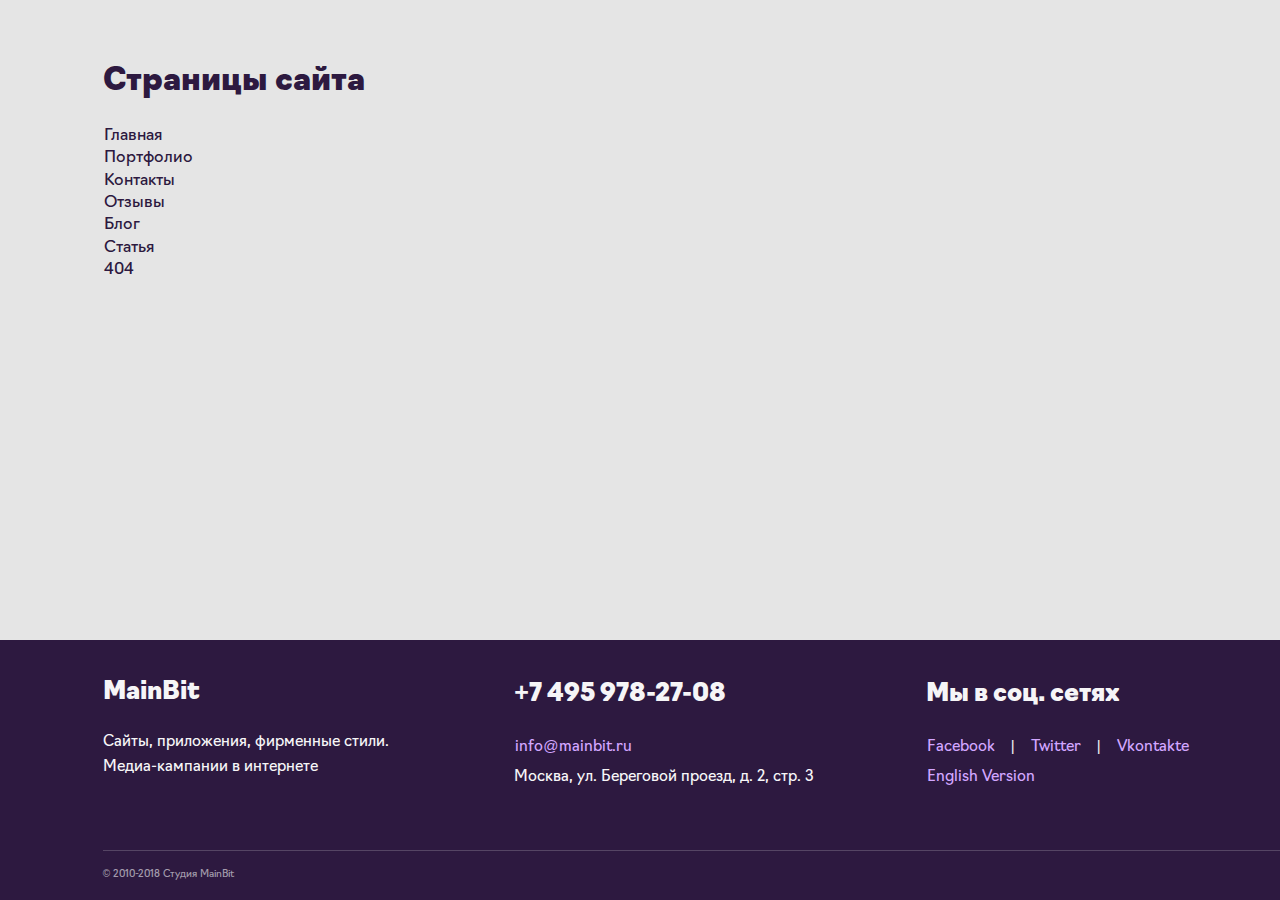
==== commit 03305dae: "оригинал redesign" ====
--- a/docs/Redesign/index.html
+++ b/docs/Redesign/index.html
@@ -55,9 +55,9 @@
                 </ul>
               </li>
               <li class="footerColumn col">
-                <div class="footerColumn__header"><a href="tel:+79999999999">+7 999 999-99-99</a></div>
+                <div class="footerColumn__header"><a href="tel:+74959782708">+7 495 978-27-08</a></div>
                 <ul class="footerColumn__info"> 
-                  <li class="footerColumn__infoItem"><a class="link" href="mailto:info@mail.ru">info@mail.ru</a></li>
+                  <li class="footerColumn__infoItem"><a class="link" href="mailto:info@mainbit.ru">info@mainbit.ru</a></li>
                   <li class="footerColumn__infoItem">Москва, ул. Береговой проезд, д. 2, стр. 3</li>
                 </ul>
               </li>
@@ -75,7 +75,7 @@
                 </ul>
               </li>
             </ul>
-            <div class="footer__copyright mx-2"><span>&copy; 2010-2018 Web Студия</span></div>
+            <div class="footer__copyright mx-2"><span>&copy; 2010-2018 Студия MainBit</span></div>
           </div>
         </footer>
       </div>
